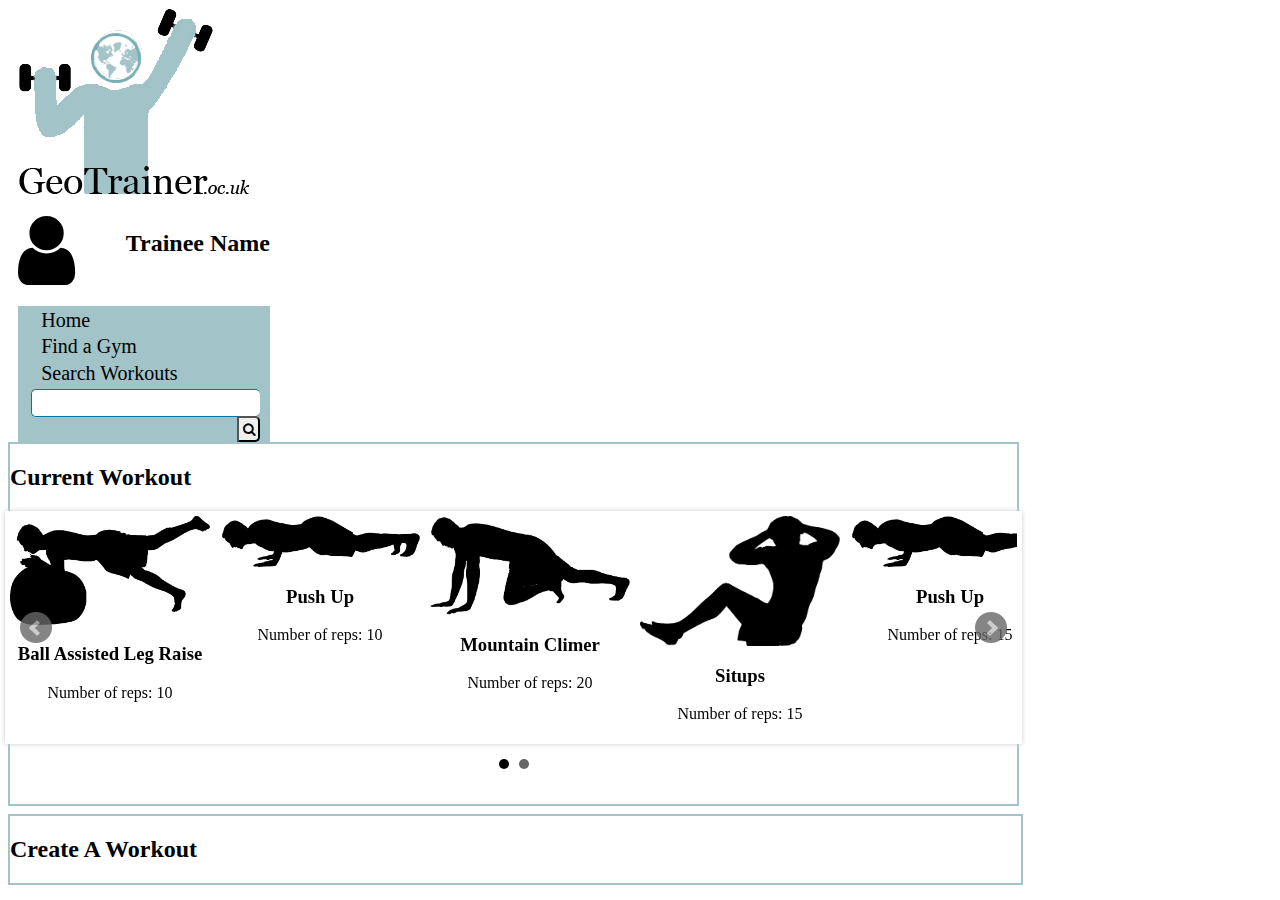
==== index.html @ 56a36e6f "First upload" ====
<!DOCTYPE html>
<html>

<head>
    <meta charset="utf-8">
    <meta http-equiv="X-UA-Compatible" content="IE=edge">
    <meta name="viewport" content="width=device-width, initial-scale=1">
    <meta name="p:domain_verify" content="f32adf17ba04bc43b709cae3417f16ae"/>
    <link rel='icon' href='images/favicon.ico'>
    <title>GeoTrainer.co.uk: Find Gyms Nere You!</title>
    <!-- unsemantic css library -->
    <link rel="stylesheet" type="text/css"
        href="unsemantic-grid-responsive-tablet.css"/>
    <link rel="stylesheet" type="text/css" href="style.css"/>
    <!-- font-awesome image library -->
    <link rel="stylesheet" href="https://maxcdn.bootstrapcdn.com/font-awesome/4.4.0/css/font-awesome.min.css">
    <!-- jQuery library -->
    <script src="https://ajax.googleapis.com/ajax/libs/jquery/1.11.3/jquery.min.js"></script>
    <!-- bxSlider Javascript file -->
    <script src="jquery.bxslider/jquery.bxslider.min.js"></script>
    <!-- bxSlider CSS file -->
    <link href="jquery.bxslider/jquery.bxslider.css" rel="stylesheet" /> 
</head>
    
<body> 
    
    <div id="Title" class="grid-20 tablet-grid-25 mobile-grid-100">
        
        <img src="images/logo.png" alt="logo" id="Logo">
        <i class="fa fa-user fa-5x"></i>
        <h2>Trainee Name</h2>
        
        <div id="Nav" class="grid-100 tablet-grid-100 mobile-grid-100">
            <ul>
            
                <li><a href="index.html">Home</a></li>
                <li><a href="findGym.html">Find a Gym</a></li>
                <li>
                    <p>Search Workouts</p>
                    <div id="searchBar">
                        <form>
                            <input type="text" name="searchBox" id="searchBox">
                            <button type="button" id="searchButton"><i class="fa fa-search"></i></button>
                        </form>
                    </div>
                </li>
        
            </ul>  
        </div>
    </div>
        
    <div id="Content" class="grid-80 tablet-grid-100 mobile-grid-100">
        <fieldset id="currentWorkout">
            <h2>Current Workout</h2>
            <section id="CWorkPics" align="center">
                <div class="slider1">
                <div class="slide">
                    <img src="images/ballLeg.png" alt="exersizePic" id="currWork">
                    <h3>Ball Assisted Leg Raise</h3>
                    <p>Number of reps: 10</p>
                </div>
                <div class="slide">
                    <img src="images/pushUp.png" alt="exersizePic" id="currWork">
                    <h3>Push Up</h3>
                    <p>Number of reps: 10</p> 
                </div>
                <div class="slide">
                    <img src="images/runFloor.png" alt="exersizePic" id="currWork">
                    <h3>Mountain Climer</h3>
                    <p>Number of reps: 20</p>
                </div>
                <div class="slide">
                    <img src="images/sitUp.png" alt="exersizePic" id="currWork">
                    <h3>Situps</h3>
                    <p>Number of reps: 15</p>
                </div>
                <div class="slide">
                    <img src="images/pushUp.png" alt="exersizePic" id="currWork">
                    <h3>Push Up</h3>
                    <p>Number of reps: 15</p>
                </div>
                <div class="slide">
                    <img src="images/runFloor.png" alt="exersizePic" id="currWork">
                    <h3>Mountain Climer</h3>
                    <p>Number of reps: 25</p>
                </div>
                <div class="slide"><img src="images/sitUp.png" alt="exersizePic" id="currWork">
                    <h3>Situps</h3>
                    <p>Number of reps: 20</p>
                </div>
                <div class="slide"><img src="images/pushUp.png" alt="exersizePic" id="currWork">
                    <h3>Push Up</h3>
                    <p>Number of reps: 20</p> 
                </div>
                <div class="slide"><img src="images/ballLeg.png" alt="exersizePic" id="currWork">
                    <h3>Ball Assisted Leg Raise</h3>
                    <p>Number of reps: 15</p>
                </div>
                <div class="slide"><img src="images/pushUp.png" alt="exersizePic" id="currWork">
                    <h3>Push Up</h3>
                    <p>Number of reps: 25</p> 
                </div>
                </div>
            </section>
        </fieldset>
        
        <fieldset id="createWorkout">
            <h2>Create A Workout</h2>
            <form>
                
            </form>
        </fieldset>
    <script>
        $(document).ready(function(){
            $('.slider1').bxSlider({
                slideWidth: 200,
                minSlides: 2,
                maxSlides: 6,
                slideMargin: 10
            });
        });
    </script>
    
</body>
</html>
---- unsemantic-grid-responsive-tablet.css ----
/* ================================================================== */
/* This file has a mobile-to-tablet, and tablet-to-desktop breakpoint */
/* ================================================================== */
@media (max-width: 400px) {
  @-ms-viewport {
    width: 320px;
  }
}
.clear {
  clear: both;
  display: block;
  overflow: hidden;
  visibility: hidden;
  width: 0;
  height: 0;
}

.grid-container:before, .grid-5:before, .mobile-grid-5:before, .tablet-grid-5:before, .grid-10:before, .mobile-grid-10:before, .tablet-grid-10:before, .grid-15:before, .mobile-grid-15:before, .tablet-grid-15:before, .grid-20:before, .mobile-grid-20:before, .tablet-grid-20:before, .grid-25:before, .mobile-grid-25:before, .tablet-grid-25:before, .grid-30:before, .mobile-grid-30:before, .tablet-grid-30:before, .grid-35:before, .mobile-grid-35:before, .tablet-grid-35:before, .grid-40:before, .mobile-grid-40:before, .tablet-grid-40:before, .grid-45:before, .mobile-grid-45:before, .tablet-grid-45:before, .grid-50:before, .mobile-grid-50:before, .tablet-grid-50:before, .grid-55:before, .mobile-grid-55:before, .tablet-grid-55:before, .grid-60:before, .mobile-grid-60:before, .tablet-grid-60:before, .grid-65:before, .mobile-grid-65:before, .tablet-grid-65:before, .grid-70:before, .mobile-grid-70:before, .tablet-grid-70:before, .grid-75:before, .mobile-grid-75:before, .tablet-grid-75:before, .grid-80:before, .mobile-grid-80:before, .tablet-grid-80:before, .grid-85:before, .mobile-grid-85:before, .tablet-grid-85:before, .grid-90:before, .mobile-grid-90:before, .tablet-grid-90:before, .grid-95:before, .mobile-grid-95:before, .tablet-grid-95:before, .grid-100:before, .mobile-grid-100:before, .tablet-grid-100:before, .grid-33:before, .mobile-grid-33:before, .tablet-grid-33:before, .grid-66:before, .mobile-grid-66:before, .tablet-grid-66:before, .clearfix:before,
.grid-container:after,
.grid-5:after,
.mobile-grid-5:after,
.tablet-grid-5:after,
.grid-10:after,
.mobile-grid-10:after,
.tablet-grid-10:after,
.grid-15:after,
.mobile-grid-15:after,
.tablet-grid-15:after,
.grid-20:after,
.mobile-grid-20:after,
.tablet-grid-20:after,
.grid-25:after,
.mobile-grid-25:after,
.tablet-grid-25:after,
.grid-30:after,
.mobile-grid-30:after,
.tablet-grid-30:after,
.grid-35:after,
.mobile-grid-35:after,
.tablet-grid-35:after,
.grid-40:after,
.mobile-grid-40:after,
.tablet-grid-40:after,
.grid-45:after,
.mobile-grid-45:after,
.tablet-grid-45:after,
.grid-50:after,
.mobile-grid-50:after,
.tablet-grid-50:after,
.grid-55:after,
.mobile-grid-55:after,
.tablet-grid-55:after,
.grid-60:after,
.mobile-grid-60:after,
.tablet-grid-60:after,
.grid-65:after,
.mobile-grid-65:after,
.tablet-grid-65:after,
.grid-70:after,
.mobile-grid-70:after,
.tablet-grid-70:after,
.grid-75:after,
.mobile-grid-75:after,
.tablet-grid-75:after,
.grid-80:after,
.mobile-grid-80:after,
.tablet-grid-80:after,
.grid-85:after,
.mobile-grid-85:after,
.tablet-grid-85:after,
.grid-90:after,
.mobile-grid-90:after,
.tablet-grid-90:after,
.grid-95:after,
.mobile-grid-95:after,
.tablet-grid-95:after,
.grid-100:after,
.mobile-grid-100:after,
.tablet-grid-100:after,
.grid-33:after,
.mobile-grid-33:after,
.tablet-grid-33:after,
.grid-66:after,
.mobile-grid-66:after,
.tablet-grid-66:after,
.clearfix:after {
  content: ".";
  display: block;
  overflow: hidden;
  visibility: hidden;
  font-size: 0;
  line-height: 0;
  width: 0;
  height: 0;
}

.grid-container:after, .grid-5:after, .mobile-grid-5:after, .tablet-grid-5:after, .grid-10:after, .mobile-grid-10:after, .tablet-grid-10:after, .grid-15:after, .mobile-grid-15:after, .tablet-grid-15:after, .grid-20:after, .mobile-grid-20:after, .tablet-grid-20:after, .grid-25:after, .mobile-grid-25:after, .tablet-grid-25:after, .grid-30:after, .mobile-grid-30:after, .tablet-grid-30:after, .grid-35:after, .mobile-grid-35:after, .tablet-grid-35:after, .grid-40:after, .mobile-grid-40:after, .tablet-grid-40:after, .grid-45:after, .mobile-grid-45:after, .tablet-grid-45:after, .grid-50:after, .mobile-grid-50:after, .tablet-grid-50:after, .grid-55:after, .mobile-grid-55:after, .tablet-grid-55:after, .grid-60:after, .mobile-grid-60:after, .tablet-grid-60:after, .grid-65:after, .mobile-grid-65:after, .tablet-grid-65:after, .grid-70:after, .mobile-grid-70:after, .tablet-grid-70:after, .grid-75:after, .mobile-grid-75:after, .tablet-grid-75:after, .grid-80:after, .mobile-grid-80:after, .tablet-grid-80:after, .grid-85:after, .mobile-grid-85:after, .tablet-grid-85:after, .grid-90:after, .mobile-grid-90:after, .tablet-grid-90:after, .grid-95:after, .mobile-grid-95:after, .tablet-grid-95:after, .grid-100:after, .mobile-grid-100:after, .tablet-grid-100:after, .grid-33:after, .mobile-grid-33:after, .tablet-grid-33:after, .grid-66:after, .mobile-grid-66:after, .tablet-grid-66:after, .clearfix:after {
  clear: both;
}

.grid-container, .grid-5, .mobile-grid-5, .tablet-grid-5, .grid-10, .mobile-grid-10, .tablet-grid-10, .grid-15, .mobile-grid-15, .tablet-grid-15, .grid-20, .mobile-grid-20, .tablet-grid-20, .grid-25, .mobile-grid-25, .tablet-grid-25, .grid-30, .mobile-grid-30, .tablet-grid-30, .grid-35, .mobile-grid-35, .tablet-grid-35, .grid-40, .mobile-grid-40, .tablet-grid-40, .grid-45, .mobile-grid-45, .tablet-grid-45, .grid-50, .mobile-grid-50, .tablet-grid-50, .grid-55, .mobile-grid-55, .tablet-grid-55, .grid-60, .mobile-grid-60, .tablet-grid-60, .grid-65, .mobile-grid-65, .tablet-grid-65, .grid-70, .mobile-grid-70, .tablet-grid-70, .grid-75, .mobile-grid-75, .tablet-grid-75, .grid-80, .mobile-grid-80, .tablet-grid-80, .grid-85, .mobile-grid-85, .tablet-grid-85, .grid-90, .mobile-grid-90, .tablet-grid-90, .grid-95, .mobile-grid-95, .tablet-grid-95, .grid-100, .mobile-grid-100, .tablet-grid-100, .grid-33, .mobile-grid-33, .tablet-grid-33, .grid-66, .mobile-grid-66, .tablet-grid-66, .clearfix {
  /* <IE7> */
  *zoom: 1;
  /* </IE7> */
}

.grid-container {
  margin-left: auto;
  margin-right: auto;
  max-width: 1200px;
  padding-left: 10px;
  padding-right: 10px;
}

.grid-5, .mobile-grid-5, .tablet-grid-5, .grid-10, .mobile-grid-10, .tablet-grid-10, .grid-15, .mobile-grid-15, .tablet-grid-15, .grid-20, .mobile-grid-20, .tablet-grid-20, .grid-25, .mobile-grid-25, .tablet-grid-25, .grid-30, .mobile-grid-30, .tablet-grid-30, .grid-35, .mobile-grid-35, .tablet-grid-35, .grid-40, .mobile-grid-40, .tablet-grid-40, .grid-45, .mobile-grid-45, .tablet-grid-45, .grid-50, .mobile-grid-50, .tablet-grid-50, .grid-55, .mobile-grid-55, .tablet-grid-55, .grid-60, .mobile-grid-60, .tablet-grid-60, .grid-65, .mobile-grid-65, .tablet-grid-65, .grid-70, .mobile-grid-70, .tablet-grid-70, .grid-75, .mobile-grid-75, .tablet-grid-75, .grid-80, .mobile-grid-80, .tablet-grid-80, .grid-85, .mobile-grid-85, .tablet-grid-85, .grid-90, .mobile-grid-90, .tablet-grid-90, .grid-95, .mobile-grid-95, .tablet-grid-95, .grid-100, .mobile-grid-100, .tablet-grid-100, .grid-33, .mobile-grid-33, .tablet-grid-33, .grid-66, .mobile-grid-66, .tablet-grid-66 {
  -moz-box-sizing: border-box;
  -webkit-box-sizing: border-box;
  box-sizing: border-box;
  padding-left: 10px;
  padding-right: 10px;
  /* <IE7> */
  *padding-left: 0;
  *padding-right: 0;
  /* </IE7> */
}
.grid-5 > *, .mobile-grid-5 > *, .tablet-grid-5 > *, .grid-10 > *, .mobile-grid-10 > *, .tablet-grid-10 > *, .grid-15 > *, .mobile-grid-15 > *, .tablet-grid-15 > *, .grid-20 > *, .mobile-grid-20 > *, .tablet-grid-20 > *, .grid-25 > *, .mobile-grid-25 > *, .tablet-grid-25 > *, .grid-30 > *, .mobile-grid-30 > *, .tablet-grid-30 > *, .grid-35 > *, .mobile-grid-35 > *, .tablet-grid-35 > *, .grid-40 > *, .mobile-grid-40 > *, .tablet-grid-40 > *, .grid-45 > *, .mobile-grid-45 > *, .tablet-grid-45 > *, .grid-50 > *, .mobile-grid-50 > *, .tablet-grid-50 > *, .grid-55 > *, .mobile-grid-55 > *, .tablet-grid-55 > *, .grid-60 > *, .mobile-grid-60 > *, .tablet-grid-60 > *, .grid-65 > *, .mobile-grid-65 > *, .tablet-grid-65 > *, .grid-70 > *, .mobile-grid-70 > *, .tablet-grid-70 > *, .grid-75 > *, .mobile-grid-75 > *, .tablet-grid-75 > *, .grid-80 > *, .mobile-grid-80 > *, .tablet-grid-80 > *, .grid-85 > *, .mobile-grid-85 > *, .tablet-grid-85 > *, .grid-90 > *, .mobile-grid-90 > *, .tablet-grid-90 > *, .grid-95 > *, .mobile-grid-95 > *, .tablet-grid-95 > *, .grid-100 > *, .mobile-grid-100 > *, .tablet-grid-100 > *, .grid-33 > *, .mobile-grid-33 > *, .tablet-grid-33 > *, .grid-66 > *, .mobile-grid-66 > *, .tablet-grid-66 > * {
  /* <IE7> */
  *margin-left: expression((!this.className.match(/grid-[1-9]/) && this.currentStyle.display === 'block' && this.currentStyle.width === 'auto') && '10px');
  *margin-right: expression((!this.className.match(/grid-[1-9]/) && this.currentStyle.display === 'block' && this.currentStyle.width === 'auto') && '10px');
  /* </IE7> */
}

.grid-parent {
  padding-left: 0;
  padding-right: 0;
}

.grid-offset {
  margin-left: -10px;
  margin-right: -10px;
}

@media (max-width: 767px) {
  .mobile-push-5, .mobile-pull-5, .mobile-push-10, .mobile-pull-10, .mobile-push-15, .mobile-pull-15, .mobile-push-20, .mobile-pull-20, .mobile-push-25, .mobile-pull-25, .mobile-push-30, .mobile-pull-30, .mobile-push-35, .mobile-pull-35, .mobile-push-40, .mobile-pull-40, .mobile-push-45, .mobile-pull-45, .mobile-push-50, .mobile-pull-50, .mobile-push-55, .mobile-pull-55, .mobile-push-60, .mobile-pull-60, .mobile-push-65, .mobile-pull-65, .mobile-push-70, .mobile-pull-70, .mobile-push-75, .mobile-pull-75, .mobile-push-80, .mobile-pull-80, .mobile-push-85, .mobile-pull-85, .mobile-push-90, .mobile-pull-90, .mobile-push-95, .mobile-pull-95, .mobile-push-33, .mobile-pull-33, .mobile-push-66, .mobile-pull-66 {
    position: relative;
  }

  .hide-on-mobile {
    display: none !important;
  }

  .mobile-grid-5 {
    float: left;
    width: 5%;
    /* <IE7> */
    *width: expression(Math.floor(0.05 * (this.parentNode.offsetWidth - parseFloat(this.parentNode.currentStyle.paddingLeft) - parseFloat(this.parentNode.currentStyle.paddingRight))) + 'px');
    /* </IE7> */
  }

  .mobile-prefix-5 {
    margin-left: 5%;
  }

  .mobile-suffix-5 {
    margin-right: 5%;
  }

  .mobile-push-5 {
    left: 5%;
    /* <IE7> */
    *left: expression(Math.floor(0.05 * (this.parentNode.offsetWidth - parseFloat(this.parentNode.currentStyle.paddingLeft) - parseFloat(this.parentNode.currentStyle.paddingRight))) + 'px');
    /* </IE7> */
  }

  .mobile-pull-5 {
    left: -5%;
    /* <IE7> */
    *left: expression(Math.floor(-0.05 * (this.parentNode.offsetWidth - parseFloat(this.parentNode.currentStyle.paddingLeft) - parseFloat(this.parentNode.currentStyle.paddingRight))) + 'px');
    /* </IE7> */
  }

  .mobile-grid-10 {
    float: left;
    width: 10%;
    /* <IE7> */
    *width: expression(Math.floor(0.1 * (this.parentNode.offsetWidth - parseFloat(this.parentNode.currentStyle.paddingLeft) - parseFloat(this.parentNode.currentStyle.paddingRight))) + 'px');
    /* </IE7> */
  }

  .mobile-prefix-10 {
    margin-left: 10%;
  }

  .mobile-suffix-10 {
    margin-right: 10%;
  }

  .mobile-push-10 {
    left: 10%;
    /* <IE7> */
    *left: expression(Math.floor(0.1 * (this.parentNode.offsetWidth - parseFloat(this.parentNode.currentStyle.paddingLeft) - parseFloat(this.parentNode.currentStyle.paddingRight))) + 'px');
    /* </IE7> */
  }

  .mobile-pull-10 {
    left: -10%;
    /* <IE7> */
    *left: expression(Math.floor(-0.1 * (this.parentNode.offsetWidth - parseFloat(this.parentNode.currentStyle.paddingLeft) - parseFloat(this.parentNode.currentStyle.paddingRight))) + 'px');
    /* </IE7> */
  }

  .mobile-grid-15 {
    float: left;
    width: 15%;
    /* <IE7> */
    *width: expression(Math.floor(0.15 * (this.parentNode.offsetWidth - parseFloat(this.parentNode.currentStyle.paddingLeft) - parseFloat(this.parentNode.currentStyle.paddingRight))) + 'px');
    /* </IE7> */
  }

  .mobile-prefix-15 {
    margin-left: 15%;
  }

  .mobile-suffix-15 {
    margin-right: 15%;
  }

  .mobile-push-15 {
    left: 15%;
    /* <IE7> */
    *left: expression(Math.floor(0.15 * (this.parentNode.offsetWidth - parseFloat(this.parentNode.currentStyle.paddingLeft) - parseFloat(this.parentNode.currentStyle.paddingRight))) + 'px');
    /* </IE7> */
  }

  .mobile-pull-15 {
    left: -15%;
    /* <IE7> */
    *left: expression(Math.floor(-0.15 * (this.parentNode.offsetWidth - parseFloat(this.parentNode.currentStyle.paddingLeft) - parseFloat(this.parentNode.currentStyle.paddingRight))) + 'px');
    /* </IE7> */
  }

  .mobile-grid-20 {
    float: left;
    width: 20%;
    /* <IE7> */
    *width: expression(Math.floor(0.2 * (this.parentNode.offsetWidth - parseFloat(this.parentNode.currentStyle.paddingLeft) - parseFloat(this.parentNode.currentStyle.paddingRight))) + 'px');
    /* </IE7> */
  }

  .mobile-prefix-20 {
    margin-left: 20%;
  }

  .mobile-suffix-20 {
    margin-right: 20%;
  }

  .mobile-push-20 {
    left: 20%;
    /* <IE7> */
    *left: expression(Math.floor(0.2 * (this.parentNode.offsetWidth - parseFloat(this.parentNode.currentStyle.paddingLeft) - parseFloat(this.parentNode.currentStyle.paddingRight))) + 'px');
    /* </IE7> */
  }

  .mobile-pull-20 {
    left: -20%;
    /* <IE7> */
    *left: expression(Math.floor(-0.2 * (this.parentNode.offsetWidth - parseFloat(this.parentNode.currentStyle.paddingLeft) - parseFloat(this.parentNode.currentStyle.paddingRight))) + 'px');
    /* </IE7> */
  }

  .mobile-grid-25 {
    float: left;
    width: 25%;
    /* <IE7> */
    *width: expression(Math.floor(0.25 * (this.parentNode.offsetWidth - parseFloat(this.parentNode.currentStyle.paddingLeft) - parseFloat(this.parentNode.currentStyle.paddingRight))) + 'px');
    /* </IE7> */
  }

  .mobile-prefix-25 {
    margin-left: 25%;
  }

  .mobile-suffix-25 {
    margin-right: 25%;
  }

  .mobile-push-25 {
    left: 25%;
    /* <IE7> */
    *left: expression(Math.floor(0.25 * (this.parentNode.offsetWidth - parseFloat(this.parentNode.currentStyle.paddingLeft) - parseFloat(this.parentNode.currentStyle.paddingRight))) + 'px');
    /* </IE7> */
  }

  .mobile-pull-25 {
    left: -25%;
    /* <IE7> */
    *left: expression(Math.floor(-0.25 * (this.parentNode.offsetWidth - parseFloat(this.parentNode.currentStyle.paddingLeft) - parseFloat(this.parentNode.currentStyle.paddingRight))) + 'px');
    /* </IE7> */
  }

  .mobile-grid-30 {
    float: left;
    width: 30%;
    /* <IE7> */
    *width: expression(Math.floor(0.3 * (this.parentNode.offsetWidth - parseFloat(this.parentNode.currentStyle.paddingLeft) - parseFloat(this.parentNode.currentStyle.paddingRight))) + 'px');
    /* </IE7> */
  }

  .mobile-prefix-30 {
    margin-left: 30%;
  }

  .mobile-suffix-30 {
    margin-right: 30%;
  }

  .mobile-push-30 {
    left: 30%;
    /* <IE7> */
    *left: expression(Math.floor(0.3 * (this.parentNode.offsetWidth - parseFloat(this.parentNode.currentStyle.paddingLeft) - parseFloat(this.parentNode.currentStyle.paddingRight))) + 'px');
    /* </IE7> */
  }

  .mobile-pull-30 {
    left: -30%;
    /* <IE7> */
    *left: expression(Math.floor(-0.3 * (this.parentNode.offsetWidth - parseFloat(this.parentNode.currentStyle.paddingLeft) - parseFloat(this.parentNode.currentStyle.paddingRight))) + 'px');
    /* </IE7> */
  }

  .mobile-grid-35 {
    float: left;
    width: 35%;
    /* <IE7> */
    *width: expression(Math.floor(0.35 * (this.parentNode.offsetWidth - parseFloat(this.parentNode.currentStyle.paddingLeft) - parseFloat(this.parentNode.currentStyle.paddingRight))) + 'px');
    /* </IE7> */
  }

  .mobile-prefix-35 {
    margin-left: 35%;
  }

  .mobile-suffix-35 {
    margin-right: 35%;
  }

  .mobile-push-35 {
    left: 35%;
    /* <IE7> */
    *left: expression(Math.floor(0.35 * (this.parentNode.offsetWidth - parseFloat(this.parentNode.currentStyle.paddingLeft) - parseFloat(this.parentNode.currentStyle.paddingRight))) + 'px');
    /* </IE7> */
  }

  .mobile-pull-35 {
    left: -35%;
    /* <IE7> */
    *left: expression(Math.floor(-0.35 * (this.parentNode.offsetWidth - parseFloat(this.parentNode.currentStyle.paddingLeft) - parseFloat(this.parentNode.currentStyle.paddingRight))) + 'px');
    /* </IE7> */
  }

  .mobile-grid-40 {
    float: left;
    width: 40%;
    /* <IE7> */
    *width: expression(Math.floor(0.4 * (this.parentNode.offsetWidth - parseFloat(this.parentNode.currentStyle.paddingLeft) - parseFloat(this.parentNode.currentStyle.paddingRight))) + 'px');
    /* </IE7> */
  }

  .mobile-prefix-40 {
    margin-left: 40%;
  }

  .mobile-suffix-40 {
    margin-right: 40%;
  }

  .mobile-push-40 {
    left: 40%;
    /* <IE7> */
    *left: expression(Math.floor(0.4 * (this.parentNode.offsetWidth - parseFloat(this.parentNode.currentStyle.paddingLeft) - parseFloat(this.parentNode.currentStyle.paddingRight))) + 'px');
    /* </IE7> */
  }

  .mobile-pull-40 {
    left: -40%;
    /* <IE7> */
    *left: expression(Math.floor(-0.4 * (this.parentNode.offsetWidth - parseFloat(this.parentNode.currentStyle.paddingLeft) - parseFloat(this.parentNode.currentStyle.paddingRight))) + 'px');
    /* </IE7> */
  }

  .mobile-grid-45 {
    float: left;
    width: 45%;
    /* <IE7> */
    *width: expression(Math.floor(0.45 * (this.parentNode.offsetWidth - parseFloat(this.parentNode.currentStyle.paddingLeft) - parseFloat(this.parentNode.currentStyle.paddingRight))) + 'px');
    /* </IE7> */
  }

  .mobile-prefix-45 {
    margin-left: 45%;
  }

  .mobile-suffix-45 {
    margin-right: 45%;
  }

  .mobile-push-45 {
    left: 45%;
    /* <IE7> */
    *left: expression(Math.floor(0.45 * (this.parentNode.offsetWidth - parseFloat(this.parentNode.currentStyle.paddingLeft) - parseFloat(this.parentNode.currentStyle.paddingRight))) + 'px');
    /* </IE7> */
  }

  .mobile-pull-45 {
    left: -45%;
    /* <IE7> */
    *left: expression(Math.floor(-0.45 * (this.parentNode.offsetWidth - parseFloat(this.parentNode.currentStyle.paddingLeft) - parseFloat(this.parentNode.currentStyle.paddingRight))) + 'px');
    /* </IE7> */
  }

  .mobile-grid-50 {
    float: left;
    width: 50%;
    /* <IE7> */
    *width: expression(Math.floor(0.5 * (this.parentNode.offsetWidth - parseFloat(this.parentNode.currentStyle.paddingLeft) - parseFloat(this.parentNode.currentStyle.paddingRight))) + 'px');
    /* </IE7> */
  }

  .mobile-prefix-50 {
    margin-left: 50%;
  }

  .mobile-suffix-50 {
    margin-right: 50%;
  }

  .mobile-push-50 {
    left: 50%;
    /* <IE7> */
    *left: expression(Math.floor(0.5 * (this.parentNode.offsetWidth - parseFloat(this.parentNode.currentStyle.paddingLeft) - parseFloat(this.parentNode.currentStyle.paddingRight))) + 'px');
    /* </IE7> */
  }

  .mobile-pull-50 {
    left: -50%;
    /* <IE7> */
    *left: expression(Math.floor(-0.5 * (this.parentNode.offsetWidth - parseFloat(this.parentNode.currentStyle.paddingLeft) - parseFloat(this.parentNode.currentStyle.paddingRight))) + 'px');
    /* </IE7> */
  }

  .mobile-grid-55 {
    float: left;
    width: 55%;
    /* <IE7> */
    *width: expression(Math.floor(0.55 * (this.parentNode.offsetWidth - parseFloat(this.parentNode.currentStyle.paddingLeft) - parseFloat(this.parentNode.currentStyle.paddingRight))) + 'px');
    /* </IE7> */
  }

  .mobile-prefix-55 {
    margin-left: 55%;
  }

  .mobile-suffix-55 {
    margin-right: 55%;
  }

  .mobile-push-55 {
    left: 55%;
    /* <IE7> */
    *left: expression(Math.floor(0.55 * (this.parentNode.offsetWidth - parseFloat(this.parentNode.currentStyle.paddingLeft) - parseFloat(this.parentNode.currentStyle.paddingRight))) + 'px');
    /* </IE7> */
  }

  .mobile-pull-55 {
    left: -55%;
    /* <IE7> */
    *left: expression(Math.floor(-0.55 * (this.parentNode.offsetWidth - parseFloat(this.parentNode.currentStyle.paddingLeft) - parseFloat(this.parentNode.currentStyle.paddingRight))) + 'px');
    /* </IE7> */
  }

  .mobile-grid-60 {
    float: left;
    width: 60%;
    /* <IE7> */
    *width: expression(Math.floor(0.6 * (this.parentNode.offsetWidth - parseFloat(this.parentNode.currentStyle.paddingLeft) - parseFloat(this.parentNode.currentStyle.paddingRight))) + 'px');
    /* </IE7> */
  }

  .mobile-prefix-60 {
    margin-left: 60%;
  }

  .mobile-suffix-60 {
    margin-right: 60%;
  }

  .mobile-push-60 {
    left: 60%;
    /* <IE7> */
    *left: expression(Math.floor(0.6 * (this.parentNode.offsetWidth - parseFloat(this.parentNode.currentStyle.paddingLeft) - parseFloat(this.parentNode.currentStyle.paddingRight))) + 'px');
    /* </IE7> */
  }

  .mobile-pull-60 {
    left: -60%;
    /* <IE7> */
    *left: expression(Math.floor(-0.6 * (this.parentNode.offsetWidth - parseFloat(this.parentNode.currentStyle.paddingLeft) - parseFloat(this.parentNode.currentStyle.paddingRight))) + 'px');
    /* </IE7> */
  }

  .mobile-grid-65 {
    float: left;
    width: 65%;
    /* <IE7> */
    *width: expression(Math.floor(0.65 * (this.parentNode.offsetWidth - parseFloat(this.parentNode.currentStyle.paddingLeft) - parseFloat(this.parentNode.currentStyle.paddingRight))) + 'px');
    /* </IE7> */
  }

  .mobile-prefix-65 {
    margin-left: 65%;
  }

  .mobile-suffix-65 {
    margin-right: 65%;
  }

  .mobile-push-65 {
    left: 65%;
    /* <IE7> */
    *left: expression(Math.floor(0.65 * (this.parentNode.offsetWidth - parseFloat(this.parentNode.currentStyle.paddingLeft) - parseFloat(this.parentNode.currentStyle.paddingRight))) + 'px');
    /* </IE7> */
  }

  .mobile-pull-65 {
    left: -65%;
    /* <IE7> */
    *left: expression(Math.floor(-0.65 * (this.parentNode.offsetWidth - parseFloat(this.parentNode.currentStyle.paddingLeft) - parseFloat(this.parentNode.currentStyle.paddingRight))) + 'px');
    /* </IE7> */
  }

  .mobile-grid-70 {
    float: left;
    width: 70%;
    /* <IE7> */
    *width: expression(Math.floor(0.7 * (this.parentNode.offsetWidth - parseFloat(this.parentNode.currentStyle.paddingLeft) - parseFloat(this.parentNode.currentStyle.paddingRight))) + 'px');
    /* </IE7> */
  }

  .mobile-prefix-70 {
    margin-left: 70%;
  }

  .mobile-suffix-70 {
    margin-right: 70%;
  }

  .mobile-push-70 {
    left: 70%;
    /* <IE7> */
    *left: expression(Math.floor(0.7 * (this.parentNode.offsetWidth - parseFloat(this.parentNode.currentStyle.paddingLeft) - parseFloat(this.parentNode.currentStyle.paddingRight))) + 'px');
    /* </IE7> */
  }

  .mobile-pull-70 {
    left: -70%;
    /* <IE7> */
    *left: expression(Math.floor(-0.7 * (this.parentNode.offsetWidth - parseFloat(this.parentNode.currentStyle.paddingLeft) - parseFloat(this.parentNode.currentStyle.paddingRight))) + 'px');
    /* </IE7> */
  }

  .mobile-grid-75 {
    float: left;
    width: 75%;
    /* <IE7> */
    *width: expression(Math.floor(0.75 * (this.parentNode.offsetWidth - parseFloat(this.parentNode.currentStyle.paddingLeft) - parseFloat(this.parentNode.currentStyle.paddingRight))) + 'px');
    /* </IE7> */
  }

  .mobile-prefix-75 {
    margin-left: 75%;
  }

  .mobile-suffix-75 {
    margin-right: 75%;
  }

  .mobile-push-75 {
    left: 75%;
    /* <IE7> */
    *left: expression(Math.floor(0.75 * (this.parentNode.offsetWidth - parseFloat(this.parentNode.currentStyle.paddingLeft) - parseFloat(this.parentNode.currentStyle.paddingRight))) + 'px');
    /* </IE7> */
  }

  .mobile-pull-75 {
    left: -75%;
    /* <IE7> */
    *left: expression(Math.floor(-0.75 * (this.parentNode.offsetWidth - parseFloat(this.parentNode.currentStyle.paddingLeft) - parseFloat(this.parentNode.currentStyle.paddingRight))) + 'px');
    /* </IE7> */
  }

  .mobile-grid-80 {
    float: left;
    width: 80%;
    /* <IE7> */
    *width: expression(Math.floor(0.8 * (this.parentNode.offsetWidth - parseFloat(this.parentNode.currentStyle.paddingLeft) - parseFloat(this.parentNode.currentStyle.paddingRight))) + 'px');
    /* </IE7> */
  }

  .mobile-prefix-80 {
    margin-left: 80%;
  }

  .mobile-suffix-80 {
    margin-right: 80%;
  }

  .mobile-push-80 {
    left: 80%;
    /* <IE7> */
    *left: expression(Math.floor(0.8 * (this.parentNode.offsetWidth - parseFloat(this.parentNode.currentStyle.paddingLeft) - parseFloat(this.parentNode.currentStyle.paddingRight))) + 'px');
    /* </IE7> */
  }

  .mobile-pull-80 {
    left: -80%;
    /* <IE7> */
    *left: expression(Math.floor(-0.8 * (this.parentNode.offsetWidth - parseFloat(this.parentNode.currentStyle.paddingLeft) - parseFloat(this.parentNode.currentStyle.paddingRight))) + 'px');
    /* </IE7> */
  }

  .mobile-grid-85 {
    float: left;
    width: 85%;
    /* <IE7> */
    *width: expression(Math.floor(0.85 * (this.parentNode.offsetWidth - parseFloat(this.parentNode.currentStyle.paddingLeft) - parseFloat(this.parentNode.currentStyle.paddingRight))) + 'px');
    /* </IE7> */
  }

  .mobile-prefix-85 {
    margin-left: 85%;
  }

  .mobile-suffix-85 {
    margin-right: 85%;
  }

  .mobile-push-85 {
    left: 85%;
    /* <IE7> */
    *left: expression(Math.floor(0.85 * (this.parentNode.offsetWidth - parseFloat(this.parentNode.currentStyle.paddingLeft) - parseFloat(this.parentNode.currentStyle.paddingRight))) + 'px');
    /* </IE7> */
  }

  .mobile-pull-85 {
    left: -85%;
    /* <IE7> */
    *left: expression(Math.floor(-0.85 * (this.parentNode.offsetWidth - parseFloat(this.parentNode.currentStyle.paddingLeft) - parseFloat(this.parentNode.currentStyle.paddingRight))) + 'px');
    /* </IE7> */
  }

  .mobile-grid-90 {
    float: left;
    width: 90%;
    /* <IE7> */
    *width: expression(Math.floor(0.9 * (this.parentNode.offsetWidth - parseFloat(this.parentNode.currentStyle.paddingLeft) - parseFloat(this.parentNode.currentStyle.paddingRight))) + 'px');
    /* </IE7> */
  }

  .mobile-prefix-90 {
    margin-left: 90%;
  }

  .mobile-suffix-90 {
    margin-right: 90%;
  }

  .mobile-push-90 {
    left: 90%;
    /* <IE7> */
    *left: expression(Math.floor(0.9 * (this.parentNode.offsetWidth - parseFloat(this.parentNode.currentStyle.paddingLeft) - parseFloat(this.parentNode.currentStyle.paddingRight))) + 'px');
    /* </IE7> */
  }

  .mobile-pull-90 {
    left: -90%;
    /* <IE7> */
    *left: expression(Math.floor(-0.9 * (this.parentNode.offsetWidth - parseFloat(this.parentNode.currentStyle.paddingLeft) - parseFloat(this.parentNode.currentStyle.paddingRight))) + 'px');
    /* </IE7> */
  }

  .mobile-grid-95 {
    float: left;
    width: 95%;
    /* <IE7> */
    *width: expression(Math.floor(0.95 * (this.parentNode.offsetWidth - parseFloat(this.parentNode.currentStyle.paddingLeft) - parseFloat(this.parentNode.currentStyle.paddingRight))) + 'px');
    /* </IE7> */
  }

  .mobile-prefix-95 {
    margin-left: 95%;
  }

  .mobile-suffix-95 {
    margin-right: 95%;
  }

  .mobile-push-95 {
    left: 95%;
    /* <IE7> */
    *left: expression(Math.floor(0.95 * (this.parentNode.offsetWidth - parseFloat(this.parentNode.currentStyle.paddingLeft) - parseFloat(this.parentNode.currentStyle.paddingRight))) + 'px');
    /* </IE7> */
  }

  .mobile-pull-95 {
    left: -95%;
    /* <IE7> */
    *left: expression(Math.floor(-0.95 * (this.parentNode.offsetWidth - parseFloat(this.parentNode.currentStyle.paddingLeft) - parseFloat(this.parentNode.currentStyle.paddingRight))) + 'px');
    /* </IE7> */
  }

  .mobile-grid-33 {
    float: left;
    width: 33.33333%;
    /* <IE7> */
    *width: expression(Math.floor(0.33333 * (this.parentNode.offsetWidth - parseFloat(this.parentNode.currentStyle.paddingLeft) - parseFloat(this.parentNode.currentStyle.paddingRight))) + 'px');
    /* </IE7> */
  }

  .mobile-prefix-33 {
    margin-left: 33.33333%;
  }

  .mobile-suffix-33 {
    margin-right: 33.33333%;
  }

  .mobile-push-33 {
    left: 33.33333%;
    /* <IE7> */
    *left: expression(Math.floor(0.33333 * (this.parentNode.offsetWidth - parseFloat(this.parentNode.currentStyle.paddingLeft) - parseFloat(this.parentNode.currentStyle.paddingRight))) + 'px');
    /* </IE7> */
  }

  .mobile-pull-33 {
    left: -33.33333%;
    /* <IE7> */
    *left: expression(Math.floor(-0.33333 * (this.parentNode.offsetWidth - parseFloat(this.parentNode.currentStyle.paddingLeft) - parseFloat(this.parentNode.currentStyle.paddingRight))) + 'px');
    /* </IE7> */
  }

  .mobile-grid-66 {
    float: left;
    width: 66.66667%;
    /* <IE7> */
    *width: expression(Math.floor(0.66667 * (this.parentNode.offsetWidth - parseFloat(this.parentNode.currentStyle.paddingLeft) - parseFloat(this.parentNode.currentStyle.paddingRight))) + 'px');
    /* </IE7> */
  }

  .mobile-prefix-66 {
    margin-left: 66.66667%;
  }

  .mobile-suffix-66 {
    margin-right: 66.66667%;
  }

  .mobile-push-66 {
    left: 66.66667%;
    /* <IE7> */
    *left: expression(Math.floor(0.66667 * (this.parentNode.offsetWidth - parseFloat(this.parentNode.currentStyle.paddingLeft) - parseFloat(this.parentNode.currentStyle.paddingRight))) + 'px');
    /* </IE7> */
  }

  .mobile-pull-66 {
    left: -66.66667%;
    /* <IE7> */
    *left: expression(Math.floor(-0.66667 * (this.parentNode.offsetWidth - parseFloat(this.parentNode.currentStyle.paddingLeft) - parseFloat(this.parentNode.currentStyle.paddingRight))) + 'px');
    /* </IE7> */
  }

  .mobile-grid-100 {
    clear: both;
    width: 100%;
  }
}
@media (min-width: 768px) and (max-width: 1024px) {
  .tablet-push-5, .tablet-pull-5, .tablet-push-10, .tablet-pull-10, .tablet-push-15, .tablet-pull-15, .tablet-push-20, .tablet-pull-20, .tablet-push-25, .tablet-pull-25, .tablet-push-30, .tablet-pull-30, .tablet-push-35, .tablet-pull-35, .tablet-push-40, .tablet-pull-40, .tablet-push-45, .tablet-pull-45, .tablet-push-50, .tablet-pull-50, .tablet-push-55, .tablet-pull-55, .tablet-push-60, .tablet-pull-60, .tablet-push-65, .tablet-pull-65, .tablet-push-70, .tablet-pull-70, .tablet-push-75, .tablet-pull-75, .tablet-push-80, .tablet-pull-80, .tablet-push-85, .tablet-pull-85, .tablet-push-90, .tablet-pull-90, .tablet-push-95, .tablet-pull-95, .tablet-push-33, .tablet-pull-33, .tablet-push-66, .tablet-pull-66 {
    position: relative;
  }

  .hide-on-tablet {
    display: none !important;
  }

  .tablet-grid-5 {
    float: left;
    width: 5%;
    /* <IE7> */
    *width: expression(Math.floor(0.05 * (this.parentNode.offsetWidth - parseFloat(this.parentNode.currentStyle.paddingLeft) - parseFloat(this.parentNode.currentStyle.paddingRight))) + 'px');
    /* </IE7> */
  }

  .tablet-prefix-5 {
    margin-left: 5%;
  }

  .tablet-suffix-5 {
    margin-right: 5%;
  }

  .tablet-push-5 {
    left: 5%;
    /* <IE7> */
    *left: expression(Math.floor(0.05 * (this.parentNode.offsetWidth - parseFloat(this.parentNode.currentStyle.paddingLeft) - parseFloat(this.parentNode.currentStyle.paddingRight))) + 'px');
    /* </IE7> */
  }

  .tablet-pull-5 {
    left: -5%;
    /* <IE7> */
    *left: expression(Math.floor(-0.05 * (this.parentNode.offsetWidth - parseFloat(this.parentNode.currentStyle.paddingLeft) - parseFloat(this.parentNode.currentStyle.paddingRight))) + 'px');
    /* </IE7> */
  }

  .tablet-grid-10 {
    float: left;
    width: 10%;
    /* <IE7> */
    *width: expression(Math.floor(0.1 * (this.parentNode.offsetWidth - parseFloat(this.parentNode.currentStyle.paddingLeft) - parseFloat(this.parentNode.currentStyle.paddingRight))) + 'px');
    /* </IE7> */
  }

  .tablet-prefix-10 {
    margin-left: 10%;
  }

  .tablet-suffix-10 {
    margin-right: 10%;
  }

  .tablet-push-10 {
    left: 10%;
    /* <IE7> */
    *left: expression(Math.floor(0.1 * (this.parentNode.offsetWidth - parseFloat(this.parentNode.currentStyle.paddingLeft) - parseFloat(this.parentNode.currentStyle.paddingRight))) + 'px');
    /* </IE7> */
  }

  .tablet-pull-10 {
    left: -10%;
    /* <IE7> */
    *left: expression(Math.floor(-0.1 * (this.parentNode.offsetWidth - parseFloat(this.parentNode.currentStyle.paddingLeft) - parseFloat(this.parentNode.currentStyle.paddingRight))) + 'px');
    /* </IE7> */
  }

  .tablet-grid-15 {
    float: left;
    width: 15%;
    /* <IE7> */
    *width: expression(Math.floor(0.15 * (this.parentNode.offsetWidth - parseFloat(this.parentNode.currentStyle.paddingLeft) - parseFloat(this.parentNode.currentStyle.paddingRight))) + 'px');
    /* </IE7> */
  }

  .tablet-prefix-15 {
    margin-left: 15%;
  }

  .tablet-suffix-15 {
    margin-right: 15%;
  }

  .tablet-push-15 {
    left: 15%;
    /* <IE7> */
    *left: expression(Math.floor(0.15 * (this.parentNode.offsetWidth - parseFloat(this.parentNode.currentStyle.paddingLeft) - parseFloat(this.parentNode.currentStyle.paddingRight))) + 'px');
    /* </IE7> */
  }

  .tablet-pull-15 {
    left: -15%;
    /* <IE7> */
    *left: expression(Math.floor(-0.15 * (this.parentNode.offsetWidth - parseFloat(this.parentNode.currentStyle.paddingLeft) - parseFloat(this.parentNode.currentStyle.paddingRight))) + 'px');
    /* </IE7> */
  }

  .tablet-grid-20 {
    float: left;
    width: 20%;
    /* <IE7> */
    *width: expression(Math.floor(0.2 * (this.parentNode.offsetWidth - parseFloat(this.parentNode.currentStyle.paddingLeft) - parseFloat(this.parentNode.currentStyle.paddingRight))) + 'px');
    /* </IE7> */
  }

  .tablet-prefix-20 {
    margin-left: 20%;
  }

  .tablet-suffix-20 {
    margin-right: 20%;
  }

  .tablet-push-20 {
    left: 20%;
    /* <IE7> */
    *left: expression(Math.floor(0.2 * (this.parentNode.offsetWidth - parseFloat(this.parentNode.currentStyle.paddingLeft) - parseFloat(this.parentNode.currentStyle.paddingRight))) + 'px');
    /* </IE7> */
  }

  .tablet-pull-20 {
    left: -20%;
    /* <IE7> */
    *left: expression(Math.floor(-0.2 * (this.parentNode.offsetWidth - parseFloat(this.parentNode.currentStyle.paddingLeft) - parseFloat(this.parentNode.currentStyle.paddingRight))) + 'px');
    /* </IE7> */
  }

  .tablet-grid-25 {
    float: left;
    width: 25%;
    /* <IE7> */
    *width: expression(Math.floor(0.25 * (this.parentNode.offsetWidth - parseFloat(this.parentNode.currentStyle.paddingLeft) - parseFloat(this.parentNode.currentStyle.paddingRight))) + 'px');
    /* </IE7> */
  }

  .tablet-prefix-25 {
    margin-left: 25%;
  }

  .tablet-suffix-25 {
    margin-right: 25%;
  }

  .tablet-push-25 {
    left: 25%;
    /* <IE7> */
    *left: expression(Math.floor(0.25 * (this.parentNode.offsetWidth - parseFloat(this.parentNode.currentStyle.paddingLeft) - parseFloat(this.parentNode.currentStyle.paddingRight))) + 'px');
    /* </IE7> */
  }

  .tablet-pull-25 {
    left: -25%;
    /* <IE7> */
    *left: expression(Math.floor(-0.25 * (this.parentNode.offsetWidth - parseFloat(this.parentNode.currentStyle.paddingLeft) - parseFloat(this.parentNode.currentStyle.paddingRight))) + 'px');
    /* </IE7> */
  }

  .tablet-grid-30 {
    float: left;
    width: 30%;
    /* <IE7> */
    *width: expression(Math.floor(0.3 * (this.parentNode.offsetWidth - parseFloat(this.parentNode.currentStyle.paddingLeft) - parseFloat(this.parentNode.currentStyle.paddingRight))) + 'px');
    /* </IE7> */
  }

  .tablet-prefix-30 {
    margin-left: 30%;
  }

  .tablet-suffix-30 {
    margin-right: 30%;
  }

  .tablet-push-30 {
    left: 30%;
    /* <IE7> */
    *left: expression(Math.floor(0.3 * (this.parentNode.offsetWidth - parseFloat(this.parentNode.currentStyle.paddingLeft) - parseFloat(this.parentNode.currentStyle.paddingRight))) + 'px');
    /* </IE7> */
  }

  .tablet-pull-30 {
    left: -30%;
    /* <IE7> */
    *left: expression(Math.floor(-0.3 * (this.parentNode.offsetWidth - parseFloat(this.parentNode.currentStyle.paddingLeft) - parseFloat(this.parentNode.currentStyle.paddingRight))) + 'px');
    /* </IE7> */
  }

  .tablet-grid-35 {
    float: left;
    width: 35%;
    /* <IE7> */
    *width: expression(Math.floor(0.35 * (this.parentNode.offsetWidth - parseFloat(this.parentNode.currentStyle.paddingLeft) - parseFloat(this.parentNode.currentStyle.paddingRight))) + 'px');
    /* </IE7> */
  }

  .tablet-prefix-35 {
    margin-left: 35%;
  }

  .tablet-suffix-35 {
    margin-right: 35%;
  }

  .tablet-push-35 {
    left: 35%;
    /* <IE7> */
    *left: expression(Math.floor(0.35 * (this.parentNode.offsetWidth - parseFloat(this.parentNode.currentStyle.paddingLeft) - parseFloat(this.parentNode.currentStyle.paddingRight))) + 'px');
    /* </IE7> */
  }

  .tablet-pull-35 {
    left: -35%;
    /* <IE7> */
    *left: expression(Math.floor(-0.35 * (this.parentNode.offsetWidth - parseFloat(this.parentNode.currentStyle.paddingLeft) - parseFloat(this.parentNode.currentStyle.paddingRight))) + 'px');
    /* </IE7> */
  }

  .tablet-grid-40 {
    float: left;
    width: 40%;
    /* <IE7> */
    *width: expression(Math.floor(0.4 * (this.parentNode.offsetWidth - parseFloat(this.parentNode.currentStyle.paddingLeft) - parseFloat(this.parentNode.currentStyle.paddingRight))) + 'px');
    /* </IE7> */
  }

  .tablet-prefix-40 {
    margin-left: 40%;
  }

  .tablet-suffix-40 {
    margin-right: 40%;
  }

  .tablet-push-40 {
    left: 40%;
    /* <IE7> */
    *left: expression(Math.floor(0.4 * (this.parentNode.offsetWidth - parseFloat(this.parentNode.currentStyle.paddingLeft) - parseFloat(this.parentNode.currentStyle.paddingRight))) + 'px');
    /* </IE7> */
  }

  .tablet-pull-40 {
    left: -40%;
    /* <IE7> */
    *left: expression(Math.floor(-0.4 * (this.parentNode.offsetWidth - parseFloat(this.parentNode.currentStyle.paddingLeft) - parseFloat(this.parentNode.currentStyle.paddingRight))) + 'px');
    /* </IE7> */
  }

  .tablet-grid-45 {
    float: left;
    width: 45%;
    /* <IE7> */
    *width: expression(Math.floor(0.45 * (this.parentNode.offsetWidth - parseFloat(this.parentNode.currentStyle.paddingLeft) - parseFloat(this.parentNode.currentStyle.paddingRight))) + 'px');
    /* </IE7> */
  }

  .tablet-prefix-45 {
    margin-left: 45%;
  }

  .tablet-suffix-45 {
    margin-right: 45%;
  }

  .tablet-push-45 {
    left: 45%;
    /* <IE7> */
    *left: expression(Math.floor(0.45 * (this.parentNode.offsetWidth - parseFloat(this.parentNode.currentStyle.paddingLeft) - parseFloat(this.parentNode.currentStyle.paddingRight))) + 'px');
    /* </IE7> */
  }

  .tablet-pull-45 {
    left: -45%;
    /* <IE7> */
    *left: expression(Math.floor(-0.45 * (this.parentNode.offsetWidth - parseFloat(this.parentNode.currentStyle.paddingLeft) - parseFloat(this.parentNode.currentStyle.paddingRight))) + 'px');
    /* </IE7> */
  }

  .tablet-grid-50 {
    float: left;
    width: 50%;
    /* <IE7> */
    *width: expression(Math.floor(0.5 * (this.parentNode.offsetWidth - parseFloat(this.parentNode.currentStyle.paddingLeft) - parseFloat(this.parentNode.currentStyle.paddingRight))) + 'px');
    /* </IE7> */
  }

  .tablet-prefix-50 {
    margin-left: 50%;
  }

  .tablet-suffix-50 {
    margin-right: 50%;
  }

  .tablet-push-50 {
    left: 50%;
    /* <IE7> */
    *left: expression(Math.floor(0.5 * (this.parentNode.offsetWidth - parseFloat(this.parentNode.currentStyle.paddingLeft) - parseFloat(this.parentNode.currentStyle.paddingRight))) + 'px');
    /* </IE7> */
  }

  .tablet-pull-50 {
    left: -50%;
    /* <IE7> */
    *left: expression(Math.floor(-0.5 * (this.parentNode.offsetWidth - parseFloat(this.parentNode.currentStyle.paddingLeft) - parseFloat(this.parentNode.currentStyle.paddingRight))) + 'px');
    /* </IE7> */
  }

  .tablet-grid-55 {
    float: left;
    width: 55%;
    /* <IE7> */
    *width: expression(Math.floor(0.55 * (this.parentNode.offsetWidth - parseFloat(this.parentNode.currentStyle.paddingLeft) - parseFloat(this.parentNode.currentStyle.paddingRight))) + 'px');
    /* </IE7> */
  }

  .tablet-prefix-55 {
    margin-left: 55%;
  }

  .tablet-suffix-55 {
    margin-right: 55%;
  }

  .tablet-push-55 {
    left: 55%;
    /* <IE7> */
    *left: expression(Math.floor(0.55 * (this.parentNode.offsetWidth - parseFloat(this.parentNode.currentStyle.paddingLeft) - parseFloat(this.parentNode.currentStyle.paddingRight))) + 'px');
    /* </IE7> */
  }

  .tablet-pull-55 {
    left: -55%;
    /* <IE7> */
    *left: expression(Math.floor(-0.55 * (this.parentNode.offsetWidth - parseFloat(this.parentNode.currentStyle.paddingLeft) - parseFloat(this.parentNode.currentStyle.paddingRight))) + 'px');
    /* </IE7> */
  }

  .tablet-grid-60 {
    float: left;
    width: 60%;
    /* <IE7> */
    *width: expression(Math.floor(0.6 * (this.parentNode.offsetWidth - parseFloat(this.parentNode.currentStyle.paddingLeft) - parseFloat(this.parentNode.currentStyle.paddingRight))) + 'px');
    /* </IE7> */
  }

  .tablet-prefix-60 {
    margin-left: 60%;
  }

  .tablet-suffix-60 {
    margin-right: 60%;
  }

  .tablet-push-60 {
    left: 60%;
    /* <IE7> */
    *left: expression(Math.floor(0.6 * (this.parentNode.offsetWidth - parseFloat(this.parentNode.currentStyle.paddingLeft) - parseFloat(this.parentNode.currentStyle.paddingRight))) + 'px');
    /* </IE7> */
  }

  .tablet-pull-60 {
    left: -60%;
    /* <IE7> */
    *left: expression(Math.floor(-0.6 * (this.parentNode.offsetWidth - parseFloat(this.parentNode.currentStyle.paddingLeft) - parseFloat(this.parentNode.currentStyle.paddingRight))) + 'px');
    /* </IE7> */
  }

  .tablet-grid-65 {
    float: left;
    width: 65%;
    /* <IE7> */
    *width: expression(Math.floor(0.65 * (this.parentNode.offsetWidth - parseFloat(this.parentNode.currentStyle.paddingLeft) - parseFloat(this.parentNode.currentStyle.paddingRight))) + 'px');
    /* </IE7> */
  }

  .tablet-prefix-65 {
    margin-left: 65%;
  }

  .tablet-suffix-65 {
    margin-right: 65%;
  }

  .tablet-push-65 {
    left: 65%;
    /* <IE7> */
    *left: expression(Math.floor(0.65 * (this.parentNode.offsetWidth - parseFloat(this.parentNode.currentStyle.paddingLeft) - parseFloat(this.parentNode.currentStyle.paddingRight))) + 'px');
    /* </IE7> */
  }

  .tablet-pull-65 {
    left: -65%;
    /* <IE7> */
    *left: expression(Math.floor(-0.65 * (this.parentNode.offsetWidth - parseFloat(this.parentNode.currentStyle.paddingLeft) - parseFloat(this.parentNode.currentStyle.paddingRight))) + 'px');
    /* </IE7> */
  }

  .tablet-grid-70 {
    float: left;
    width: 70%;
    /* <IE7> */
    *width: expression(Math.floor(0.7 * (this.parentNode.offsetWidth - parseFloat(this.parentNode.currentStyle.paddingLeft) - parseFloat(this.parentNode.currentStyle.paddingRight))) + 'px');
    /* </IE7> */
  }

  .tablet-prefix-70 {
    margin-left: 70%;
  }

  .tablet-suffix-70 {
    margin-right: 70%;
  }

  .tablet-push-70 {
    left: 70%;
    /* <IE7> */
    *left: expression(Math.floor(0.7 * (this.parentNode.offsetWidth - parseFloat(this.parentNode.currentStyle.paddingLeft) - parseFloat(this.parentNode.currentStyle.paddingRight))) + 'px');
    /* </IE7> */
  }

  .tablet-pull-70 {
    left: -70%;
    /* <IE7> */
    *left: expression(Math.floor(-0.7 * (this.parentNode.offsetWidth - parseFloat(this.parentNode.currentStyle.paddingLeft) - parseFloat(this.parentNode.currentStyle.paddingRight))) + 'px');
    /* </IE7> */
  }

  .tablet-grid-75 {
    float: left;
    width: 75%;
    /* <IE7> */
    *width: expression(Math.floor(0.75 * (this.parentNode.offsetWidth - parseFloat(this.parentNode.currentStyle.paddingLeft) - parseFloat(this.parentNode.currentStyle.paddingRight))) + 'px');
    /* </IE7> */
  }

  .tablet-prefix-75 {
    margin-left: 75%;
  }

  .tablet-suffix-75 {
    margin-right: 75%;
  }

  .tablet-push-75 {
    left: 75%;
    /* <IE7> */
    *left: expression(Math.floor(0.75 * (this.parentNode.offsetWidth - parseFloat(this.parentNode.currentStyle.paddingLeft) - parseFloat(this.parentNode.currentStyle.paddingRight))) + 'px');
    /* </IE7> */
  }

  .tablet-pull-75 {
    left: -75%;
    /* <IE7> */
    *left: expression(Math.floor(-0.75 * (this.parentNode.offsetWidth - parseFloat(this.parentNode.currentStyle.paddingLeft) - parseFloat(this.parentNode.currentStyle.paddingRight))) + 'px');
    /* </IE7> */
  }

  .tablet-grid-80 {
    float: left;
    width: 80%;
    /* <IE7> */
    *width: expression(Math.floor(0.8 * (this.parentNode.offsetWidth - parseFloat(this.parentNode.currentStyle.paddingLeft) - parseFloat(this.parentNode.currentStyle.paddingRight))) + 'px');
    /* </IE7> */
  }

  .tablet-prefix-80 {
    margin-left: 80%;
  }

  .tablet-suffix-80 {
    margin-right: 80%;
  }

  .tablet-push-80 {
    left: 80%;
    /* <IE7> */
    *left: expression(Math.floor(0.8 * (this.parentNode.offsetWidth - parseFloat(this.parentNode.currentStyle.paddingLeft) - parseFloat(this.parentNode.currentStyle.paddingRight))) + 'px');
    /* </IE7> */
  }

  .tablet-pull-80 {
    left: -80%;
    /* <IE7> */
    *left: expression(Math.floor(-0.8 * (this.parentNode.offsetWidth - parseFloat(this.parentNode.currentStyle.paddingLeft) - parseFloat(this.parentNode.currentStyle.paddingRight))) + 'px');
    /* </IE7> */
  }

  .tablet-grid-85 {
    float: left;
    width: 85%;
    /* <IE7> */
    *width: expression(Math.floor(0.85 * (this.parentNode.offsetWidth - parseFloat(this.parentNode.currentStyle.paddingLeft) - parseFloat(this.parentNode.currentStyle.paddingRight))) + 'px');
    /* </IE7> */
  }

  .tablet-prefix-85 {
    margin-left: 85%;
  }

  .tablet-suffix-85 {
    margin-right: 85%;
  }

  .tablet-push-85 {
    left: 85%;
    /* <IE7> */
    *left: expression(Math.floor(0.85 * (this.parentNode.offsetWidth - parseFloat(this.parentNode.currentStyle.paddingLeft) - parseFloat(this.parentNode.currentStyle.paddingRight))) + 'px');
    /* </IE7> */
  }

  .tablet-pull-85 {
    left: -85%;
    /* <IE7> */
    *left: expression(Math.floor(-0.85 * (this.parentNode.offsetWidth - parseFloat(this.parentNode.currentStyle.paddingLeft) - parseFloat(this.parentNode.currentStyle.paddingRight))) + 'px');
    /* </IE7> */
  }

  .tablet-grid-90 {
    float: left;
    width: 90%;
    /* <IE7> */
    *width: expression(Math.floor(0.9 * (this.parentNode.offsetWidth - parseFloat(this.parentNode.currentStyle.paddingLeft) - parseFloat(this.parentNode.currentStyle.paddingRight))) + 'px');
    /* </IE7> */
  }

  .tablet-prefix-90 {
    margin-left: 90%;
  }

  .tablet-suffix-90 {
    margin-right: 90%;
  }

  .tablet-push-90 {
    left: 90%;
    /* <IE7> */
    *left: expression(Math.floor(0.9 * (this.parentNode.offsetWidth - parseFloat(this.parentNode.currentStyle.paddingLeft) - parseFloat(this.parentNode.currentStyle.paddingRight))) + 'px');
    /* </IE7> */
  }

  .tablet-pull-90 {
    left: -90%;
    /* <IE7> */
    *left: expression(Math.floor(-0.9 * (this.parentNode.offsetWidth - parseFloat(this.parentNode.currentStyle.paddingLeft) - parseFloat(this.parentNode.currentStyle.paddingRight))) + 'px');
    /* </IE7> */
  }

  .tablet-grid-95 {
    float: left;
    width: 95%;
    /* <IE7> */
    *width: expression(Math.floor(0.95 * (this.parentNode.offsetWidth - parseFloat(this.parentNode.currentStyle.paddingLeft) - parseFloat(this.parentNode.currentStyle.paddingRight))) + 'px');
    /* </IE7> */
  }

  .tablet-prefix-95 {
    margin-left: 95%;
  }

  .tablet-suffix-95 {
    margin-right: 95%;
  }

  .tablet-push-95 {
    left: 95%;
    /* <IE7> */
    *left: expression(Math.floor(0.95 * (this.parentNode.offsetWidth - parseFloat(this.parentNode.currentStyle.paddingLeft) - parseFloat(this.parentNode.currentStyle.paddingRight))) + 'px');
    /* </IE7> */
  }

  .tablet-pull-95 {
    left: -95%;
    /* <IE7> */
    *left: expression(Math.floor(-0.95 * (this.parentNode.offsetWidth - parseFloat(this.parentNode.currentStyle.paddingLeft) - parseFloat(this.parentNode.currentStyle.paddingRight))) + 'px');
    /* </IE7> */
  }

  .tablet-grid-33 {
    float: left;
    width: 33.33333%;
    /* <IE7> */
    *width: expression(Math.floor(0.33333 * (this.parentNode.offsetWidth - parseFloat(this.parentNode.currentStyle.paddingLeft) - parseFloat(this.parentNode.currentStyle.paddingRight))) + 'px');
    /* </IE7> */
  }

  .tablet-prefix-33 {
    margin-left: 33.33333%;
  }

  .tablet-suffix-33 {
    margin-right: 33.33333%;
  }

  .tablet-push-33 {
    left: 33.33333%;
    /* <IE7> */
    *left: expression(Math.floor(0.33333 * (this.parentNode.offsetWidth - parseFloat(this.parentNode.currentStyle.paddingLeft) - parseFloat(this.parentNode.currentStyle.paddingRight))) + 'px');
    /* </IE7> */
  }

  .tablet-pull-33 {
    left: -33.33333%;
    /* <IE7> */
    *left: expression(Math.floor(-0.33333 * (this.parentNode.offsetWidth - parseFloat(this.parentNode.currentStyle.paddingLeft) - parseFloat(this.parentNode.currentStyle.paddingRight))) + 'px');
    /* </IE7> */
  }

  .tablet-grid-66 {
    float: left;
    width: 66.66667%;
    /* <IE7> */
    *width: expression(Math.floor(0.66667 * (this.parentNode.offsetWidth - parseFloat(this.parentNode.currentStyle.paddingLeft) - parseFloat(this.parentNode.currentStyle.paddingRight))) + 'px');
    /* </IE7> */
  }

  .tablet-prefix-66 {
    margin-left: 66.66667%;
  }

  .tablet-suffix-66 {
    margin-right: 66.66667%;
  }

  .tablet-push-66 {
    left: 66.66667%;
    /* <IE7> */
    *left: expression(Math.floor(0.66667 * (this.parentNode.offsetWidth - parseFloat(this.parentNode.currentStyle.paddingLeft) - parseFloat(this.parentNode.currentStyle.paddingRight))) + 'px');
    /* </IE7> */
  }

  .tablet-pull-66 {
    left: -66.66667%;
    /* <IE7> */
    *left: expression(Math.floor(-0.66667 * (this.parentNode.offsetWidth - parseFloat(this.parentNode.currentStyle.paddingLeft) - parseFloat(this.parentNode.currentStyle.paddingRight))) + 'px');
    /* </IE7> */
  }

  .tablet-grid-100 {
    clear: both;
    width: 100%;
  }
}
@media (min-width: 1025px) {
  .push-5, .pull-5, .push-10, .pull-10, .push-15, .pull-15, .push-20, .pull-20, .push-25, .pull-25, .push-30, .pull-30, .push-35, .pull-35, .push-40, .pull-40, .push-45, .pull-45, .push-50, .pull-50, .push-55, .pull-55, .push-60, .pull-60, .push-65, .pull-65, .push-70, .pull-70, .push-75, .pull-75, .push-80, .pull-80, .push-85, .pull-85, .push-90, .pull-90, .push-95, .pull-95, .push-33, .pull-33, .push-66, .pull-66 {
    position: relative;
  }

  .hide-on-desktop {
    display: none !important;
  }

  .grid-5 {
    float: left;
    width: 5%;
    /* <IE7> */
    *width: expression(Math.floor(0.05 * (this.parentNode.offsetWidth - parseFloat(this.parentNode.currentStyle.paddingLeft) - parseFloat(this.parentNode.currentStyle.paddingRight))) + 'px');
    /* </IE7> */
  }

  .prefix-5 {
    margin-left: 5%;
  }

  .suffix-5 {
    margin-right: 5%;
  }

  .push-5 {
    left: 5%;
    /* <IE7> */
    *left: expression(Math.floor(0.05 * (this.parentNode.offsetWidth - parseFloat(this.parentNode.currentStyle.paddingLeft) - parseFloat(this.parentNode.currentStyle.paddingRight))) + 'px');
    /* </IE7> */
  }

  .pull-5 {
    left: -5%;
    /* <IE7> */
    *left: expression(Math.floor(-0.05 * (this.parentNode.offsetWidth - parseFloat(this.parentNode.currentStyle.paddingLeft) - parseFloat(this.parentNode.currentStyle.paddingRight))) + 'px');
    /* </IE7> */
  }

  .grid-10 {
    float: left;
    width: 10%;
    /* <IE7> */
    *width: expression(Math.floor(0.1 * (this.parentNode.offsetWidth - parseFloat(this.parentNode.currentStyle.paddingLeft) - parseFloat(this.parentNode.currentStyle.paddingRight))) + 'px');
    /* </IE7> */
  }

  .prefix-10 {
    margin-left: 10%;
  }

  .suffix-10 {
    margin-right: 10%;
  }

  .push-10 {
    left: 10%;
    /* <IE7> */
    *left: expression(Math.floor(0.1 * (this.parentNode.offsetWidth - parseFloat(this.parentNode.currentStyle.paddingLeft) - parseFloat(this.parentNode.currentStyle.paddingRight))) + 'px');
    /* </IE7> */
  }

  .pull-10 {
    left: -10%;
    /* <IE7> */
    *left: expression(Math.floor(-0.1 * (this.parentNode.offsetWidth - parseFloat(this.parentNode.currentStyle.paddingLeft) - parseFloat(this.parentNode.currentStyle.paddingRight))) + 'px');
    /* </IE7> */
  }

  .grid-15 {
    float: left;
    width: 15%;
    /* <IE7> */
    *width: expression(Math.floor(0.15 * (this.parentNode.offsetWidth - parseFloat(this.parentNode.currentStyle.paddingLeft) - parseFloat(this.parentNode.currentStyle.paddingRight))) + 'px');
    /* </IE7> */
  }

  .prefix-15 {
    margin-left: 15%;
  }

  .suffix-15 {
    margin-right: 15%;
  }

  .push-15 {
    left: 15%;
    /* <IE7> */
    *left: expression(Math.floor(0.15 * (this.parentNode.offsetWidth - parseFloat(this.parentNode.currentStyle.paddingLeft) - parseFloat(this.parentNode.currentStyle.paddingRight))) + 'px');
    /* </IE7> */
  }

  .pull-15 {
    left: -15%;
    /* <IE7> */
    *left: expression(Math.floor(-0.15 * (this.parentNode.offsetWidth - parseFloat(this.parentNode.currentStyle.paddingLeft) - parseFloat(this.parentNode.currentStyle.paddingRight))) + 'px');
    /* </IE7> */
  }

  .grid-20 {
    float: left;
    width: 20%;
    /* <IE7> */
    *width: expression(Math.floor(0.2 * (this.parentNode.offsetWidth - parseFloat(this.parentNode.currentStyle.paddingLeft) - parseFloat(this.parentNode.currentStyle.paddingRight))) + 'px');
    /* </IE7> */
  }

  .prefix-20 {
    margin-left: 20%;
  }

  .suffix-20 {
    margin-right: 20%;
  }

  .push-20 {
    left: 20%;
    /* <IE7> */
    *left: expression(Math.floor(0.2 * (this.parentNode.offsetWidth - parseFloat(this.parentNode.currentStyle.paddingLeft) - parseFloat(this.parentNode.currentStyle.paddingRight))) + 'px');
    /* </IE7> */
  }

  .pull-20 {
    left: -20%;
    /* <IE7> */
    *left: expression(Math.floor(-0.2 * (this.parentNode.offsetWidth - parseFloat(this.parentNode.currentStyle.paddingLeft) - parseFloat(this.parentNode.currentStyle.paddingRight))) + 'px');
    /* </IE7> */
  }

  .grid-25 {
    float: left;
    width: 25%;
    /* <IE7> */
    *width: expression(Math.floor(0.25 * (this.parentNode.offsetWidth - parseFloat(this.parentNode.currentStyle.paddingLeft) - parseFloat(this.parentNode.currentStyle.paddingRight))) + 'px');
    /* </IE7> */
  }

  .prefix-25 {
    margin-left: 25%;
  }

  .suffix-25 {
    margin-right: 25%;
  }

  .push-25 {
    left: 25%;
    /* <IE7> */
    *left: expression(Math.floor(0.25 * (this.parentNode.offsetWidth - parseFloat(this.parentNode.currentStyle.paddingLeft) - parseFloat(this.parentNode.currentStyle.paddingRight))) + 'px');
    /* </IE7> */
  }

  .pull-25 {
    left: -25%;
    /* <IE7> */
    *left: expression(Math.floor(-0.25 * (this.parentNode.offsetWidth - parseFloat(this.parentNode.currentStyle.paddingLeft) - parseFloat(this.parentNode.currentStyle.paddingRight))) + 'px');
    /* </IE7> */
  }

  .grid-30 {
    float: left;
    width: 30%;
    /* <IE7> */
    *width: expression(Math.floor(0.3 * (this.parentNode.offsetWidth - parseFloat(this.parentNode.currentStyle.paddingLeft) - parseFloat(this.parentNode.currentStyle.paddingRight))) + 'px');
    /* </IE7> */
  }

  .prefix-30 {
    margin-left: 30%;
  }

  .suffix-30 {
    margin-right: 30%;
  }

  .push-30 {
    left: 30%;
    /* <IE7> */
    *left: expression(Math.floor(0.3 * (this.parentNode.offsetWidth - parseFloat(this.parentNode.currentStyle.paddingLeft) - parseFloat(this.parentNode.currentStyle.paddingRight))) + 'px');
    /* </IE7> */
  }

  .pull-30 {
    left: -30%;
    /* <IE7> */
    *left: expression(Math.floor(-0.3 * (this.parentNode.offsetWidth - parseFloat(this.parentNode.currentStyle.paddingLeft) - parseFloat(this.parentNode.currentStyle.paddingRight))) + 'px');
    /* </IE7> */
  }

  .grid-35 {
    float: left;
    width: 35%;
    /* <IE7> */
    *width: expression(Math.floor(0.35 * (this.parentNode.offsetWidth - parseFloat(this.parentNode.currentStyle.paddingLeft) - parseFloat(this.parentNode.currentStyle.paddingRight))) + 'px');
    /* </IE7> */
  }

  .prefix-35 {
    margin-left: 35%;
  }

  .suffix-35 {
    margin-right: 35%;
  }

  .push-35 {
    left: 35%;
    /* <IE7> */
    *left: expression(Math.floor(0.35 * (this.parentNode.offsetWidth - parseFloat(this.parentNode.currentStyle.paddingLeft) - parseFloat(this.parentNode.currentStyle.paddingRight))) + 'px');
    /* </IE7> */
  }

  .pull-35 {
    left: -35%;
    /* <IE7> */
    *left: expression(Math.floor(-0.35 * (this.parentNode.offsetWidth - parseFloat(this.parentNode.currentStyle.paddingLeft) - parseFloat(this.parentNode.currentStyle.paddingRight))) + 'px');
    /* </IE7> */
  }

  .grid-40 {
    float: left;
    width: 40%;
    /* <IE7> */
    *width: expression(Math.floor(0.4 * (this.parentNode.offsetWidth - parseFloat(this.parentNode.currentStyle.paddingLeft) - parseFloat(this.parentNode.currentStyle.paddingRight))) + 'px');
    /* </IE7> */
  }

  .prefix-40 {
    margin-left: 40%;
  }

  .suffix-40 {
    margin-right: 40%;
  }

  .push-40 {
    left: 40%;
    /* <IE7> */
    *left: expression(Math.floor(0.4 * (this.parentNode.offsetWidth - parseFloat(this.parentNode.currentStyle.paddingLeft) - parseFloat(this.parentNode.currentStyle.paddingRight))) + 'px');
    /* </IE7> */
  }

  .pull-40 {
    left: -40%;
    /* <IE7> */
    *left: expression(Math.floor(-0.4 * (this.parentNode.offsetWidth - parseFloat(this.parentNode.currentStyle.paddingLeft) - parseFloat(this.parentNode.currentStyle.paddingRight))) + 'px');
    /* </IE7> */
  }

  .grid-45 {
    float: left;
    width: 45%;
    /* <IE7> */
    *width: expression(Math.floor(0.45 * (this.parentNode.offsetWidth - parseFloat(this.parentNode.currentStyle.paddingLeft) - parseFloat(this.parentNode.currentStyle.paddingRight))) + 'px');
    /* </IE7> */
  }

  .prefix-45 {
    margin-left: 45%;
  }

  .suffix-45 {
    margin-right: 45%;
  }

  .push-45 {
    left: 45%;
    /* <IE7> */
    *left: expression(Math.floor(0.45 * (this.parentNode.offsetWidth - parseFloat(this.parentNode.currentStyle.paddingLeft) - parseFloat(this.parentNode.currentStyle.paddingRight))) + 'px');
    /* </IE7> */
  }

  .pull-45 {
    left: -45%;
    /* <IE7> */
    *left: expression(Math.floor(-0.45 * (this.parentNode.offsetWidth - parseFloat(this.parentNode.currentStyle.paddingLeft) - parseFloat(this.parentNode.currentStyle.paddingRight))) + 'px');
    /* </IE7> */
  }

  .grid-50 {
    float: left;
    width: 50%;
    /* <IE7> */
    *width: expression(Math.floor(0.5 * (this.parentNode.offsetWidth - parseFloat(this.parentNode.currentStyle.paddingLeft) - parseFloat(this.parentNode.currentStyle.paddingRight))) + 'px');
    /* </IE7> */
  }

  .prefix-50 {
    margin-left: 50%;
  }

  .suffix-50 {
    margin-right: 50%;
  }

  .push-50 {
    left: 50%;
    /* <IE7> */
    *left: expression(Math.floor(0.5 * (this.parentNode.offsetWidth - parseFloat(this.parentNode.currentStyle.paddingLeft) - parseFloat(this.parentNode.currentStyle.paddingRight))) + 'px');
    /* </IE7> */
  }

  .pull-50 {
    left: -50%;
    /* <IE7> */
    *left: expression(Math.floor(-0.5 * (this.parentNode.offsetWidth - parseFloat(this.parentNode.currentStyle.paddingLeft) - parseFloat(this.parentNode.currentStyle.paddingRight))) + 'px');
    /* </IE7> */
  }

  .grid-55 {
    float: left;
    width: 55%;
    /* <IE7> */
    *width: expression(Math.floor(0.55 * (this.parentNode.offsetWidth - parseFloat(this.parentNode.currentStyle.paddingLeft) - parseFloat(this.parentNode.currentStyle.paddingRight))) + 'px');
    /* </IE7> */
  }

  .prefix-55 {
    margin-left: 55%;
  }

  .suffix-55 {
    margin-right: 55%;
  }

  .push-55 {
    left: 55%;
    /* <IE7> */
    *left: expression(Math.floor(0.55 * (this.parentNode.offsetWidth - parseFloat(this.parentNode.currentStyle.paddingLeft) - parseFloat(this.parentNode.currentStyle.paddingRight))) + 'px');
    /* </IE7> */
  }

  .pull-55 {
    left: -55%;
    /* <IE7> */
    *left: expression(Math.floor(-0.55 * (this.parentNode.offsetWidth - parseFloat(this.parentNode.currentStyle.paddingLeft) - parseFloat(this.parentNode.currentStyle.paddingRight))) + 'px');
    /* </IE7> */
  }

  .grid-60 {
    float: left;
    width: 60%;
    /* <IE7> */
    *width: expression(Math.floor(0.6 * (this.parentNode.offsetWidth - parseFloat(this.parentNode.currentStyle.paddingLeft) - parseFloat(this.parentNode.currentStyle.paddingRight))) + 'px');
    /* </IE7> */
  }

  .prefix-60 {
    margin-left: 60%;
  }

  .suffix-60 {
    margin-right: 60%;
  }

  .push-60 {
    left: 60%;
    /* <IE7> */
    *left: expression(Math.floor(0.6 * (this.parentNode.offsetWidth - parseFloat(this.parentNode.currentStyle.paddingLeft) - parseFloat(this.parentNode.currentStyle.paddingRight))) + 'px');
    /* </IE7> */
  }

  .pull-60 {
    left: -60%;
    /* <IE7> */
    *left: expression(Math.floor(-0.6 * (this.parentNode.offsetWidth - parseFloat(this.parentNode.currentStyle.paddingLeft) - parseFloat(this.parentNode.currentStyle.paddingRight))) + 'px');
    /* </IE7> */
  }

  .grid-65 {
    float: left;
    width: 65%;
    /* <IE7> */
    *width: expression(Math.floor(0.65 * (this.parentNode.offsetWidth - parseFloat(this.parentNode.currentStyle.paddingLeft) - parseFloat(this.parentNode.currentStyle.paddingRight))) + 'px');
    /* </IE7> */
  }

  .prefix-65 {
    margin-left: 65%;
  }

  .suffix-65 {
    margin-right: 65%;
  }

  .push-65 {
    left: 65%;
    /* <IE7> */
    *left: expression(Math.floor(0.65 * (this.parentNode.offsetWidth - parseFloat(this.parentNode.currentStyle.paddingLeft) - parseFloat(this.parentNode.currentStyle.paddingRight))) + 'px');
    /* </IE7> */
  }

  .pull-65 {
    left: -65%;
    /* <IE7> */
    *left: expression(Math.floor(-0.65 * (this.parentNode.offsetWidth - parseFloat(this.parentNode.currentStyle.paddingLeft) - parseFloat(this.parentNode.currentStyle.paddingRight))) + 'px');
    /* </IE7> */
  }

  .grid-70 {
    float: left;
    width: 70%;
    /* <IE7> */
    *width: expression(Math.floor(0.7 * (this.parentNode.offsetWidth - parseFloat(this.parentNode.currentStyle.paddingLeft) - parseFloat(this.parentNode.currentStyle.paddingRight))) + 'px');
    /* </IE7> */
  }

  .prefix-70 {
    margin-left: 70%;
  }

  .suffix-70 {
    margin-right: 70%;
  }

  .push-70 {
    left: 70%;
    /* <IE7> */
    *left: expression(Math.floor(0.7 * (this.parentNode.offsetWidth - parseFloat(this.parentNode.currentStyle.paddingLeft) - parseFloat(this.parentNode.currentStyle.paddingRight))) + 'px');
    /* </IE7> */
  }

  .pull-70 {
    left: -70%;
    /* <IE7> */
    *left: expression(Math.floor(-0.7 * (this.parentNode.offsetWidth - parseFloat(this.parentNode.currentStyle.paddingLeft) - parseFloat(this.parentNode.currentStyle.paddingRight))) + 'px');
    /* </IE7> */
  }

  .grid-75 {
    float: left;
    width: 75%;
    /* <IE7> */
    *width: expression(Math.floor(0.75 * (this.parentNode.offsetWidth - parseFloat(this.parentNode.currentStyle.paddingLeft) - parseFloat(this.parentNode.currentStyle.paddingRight))) + 'px');
    /* </IE7> */
  }

  .prefix-75 {
    margin-left: 75%;
  }

  .suffix-75 {
    margin-right: 75%;
  }

  .push-75 {
    left: 75%;
    /* <IE7> */
    *left: expression(Math.floor(0.75 * (this.parentNode.offsetWidth - parseFloat(this.parentNode.currentStyle.paddingLeft) - parseFloat(this.parentNode.currentStyle.paddingRight))) + 'px');
    /* </IE7> */
  }

  .pull-75 {
    left: -75%;
    /* <IE7> */
    *left: expression(Math.floor(-0.75 * (this.parentNode.offsetWidth - parseFloat(this.parentNode.currentStyle.paddingLeft) - parseFloat(this.parentNode.currentStyle.paddingRight))) + 'px');
    /* </IE7> */
  }

  .grid-80 {
    float: left;
    width: 80%;
    /* <IE7> */
    *width: expression(Math.floor(0.8 * (this.parentNode.offsetWidth - parseFloat(this.parentNode.currentStyle.paddingLeft) - parseFloat(this.parentNode.currentStyle.paddingRight))) + 'px');
    /* </IE7> */
  }

  .prefix-80 {
    margin-left: 80%;
  }

  .suffix-80 {
    margin-right: 80%;
  }

  .push-80 {
    left: 80%;
    /* <IE7> */
    *left: expression(Math.floor(0.8 * (this.parentNode.offsetWidth - parseFloat(this.parentNode.currentStyle.paddingLeft) - parseFloat(this.parentNode.currentStyle.paddingRight))) + 'px');
    /* </IE7> */
  }

  .pull-80 {
    left: -80%;
    /* <IE7> */
    *left: expression(Math.floor(-0.8 * (this.parentNode.offsetWidth - parseFloat(this.parentNode.currentStyle.paddingLeft) - parseFloat(this.parentNode.currentStyle.paddingRight))) + 'px');
    /* </IE7> */
  }

  .grid-85 {
    float: left;
    width: 85%;
    /* <IE7> */
    *width: expression(Math.floor(0.85 * (this.parentNode.offsetWidth - parseFloat(this.parentNode.currentStyle.paddingLeft) - parseFloat(this.parentNode.currentStyle.paddingRight))) + 'px');
    /* </IE7> */
  }

  .prefix-85 {
    margin-left: 85%;
  }

  .suffix-85 {
    margin-right: 85%;
  }

  .push-85 {
    left: 85%;
    /* <IE7> */
    *left: expression(Math.floor(0.85 * (this.parentNode.offsetWidth - parseFloat(this.parentNode.currentStyle.paddingLeft) - parseFloat(this.parentNode.currentStyle.paddingRight))) + 'px');
    /* </IE7> */
  }

  .pull-85 {
    left: -85%;
    /* <IE7> */
    *left: expression(Math.floor(-0.85 * (this.parentNode.offsetWidth - parseFloat(this.parentNode.currentStyle.paddingLeft) - parseFloat(this.parentNode.currentStyle.paddingRight))) + 'px');
    /* </IE7> */
  }

  .grid-90 {
    float: left;
    width: 90%;
    /* <IE7> */
    *width: expression(Math.floor(0.9 * (this.parentNode.offsetWidth - parseFloat(this.parentNode.currentStyle.paddingLeft) - parseFloat(this.parentNode.currentStyle.paddingRight))) + 'px');
    /* </IE7> */
  }

  .prefix-90 {
    margin-left: 90%;
  }

  .suffix-90 {
    margin-right: 90%;
  }

  .push-90 {
    left: 90%;
    /* <IE7> */
    *left: expression(Math.floor(0.9 * (this.parentNode.offsetWidth - parseFloat(this.parentNode.currentStyle.paddingLeft) - parseFloat(this.parentNode.currentStyle.paddingRight))) + 'px');
    /* </IE7> */
  }

  .pull-90 {
    left: -90%;
    /* <IE7> */
    *left: expression(Math.floor(-0.9 * (this.parentNode.offsetWidth - parseFloat(this.parentNode.currentStyle.paddingLeft) - parseFloat(this.parentNode.currentStyle.paddingRight))) + 'px');
    /* </IE7> */
  }

  .grid-95 {
    float: left;
    width: 95%;
    /* <IE7> */
    *width: expression(Math.floor(0.95 * (this.parentNode.offsetWidth - parseFloat(this.parentNode.currentStyle.paddingLeft) - parseFloat(this.parentNode.currentStyle.paddingRight))) + 'px');
    /* </IE7> */
  }

  .prefix-95 {
    margin-left: 95%;
  }

  .suffix-95 {
    margin-right: 95%;
  }

  .push-95 {
    left: 95%;
    /* <IE7> */
    *left: expression(Math.floor(0.95 * (this.parentNode.offsetWidth - parseFloat(this.parentNode.currentStyle.paddingLeft) - parseFloat(this.parentNode.currentStyle.paddingRight))) + 'px');
    /* </IE7> */
  }

  .pull-95 {
    left: -95%;
    /* <IE7> */
    *left: expression(Math.floor(-0.95 * (this.parentNode.offsetWidth - parseFloat(this.parentNode.currentStyle.paddingLeft) - parseFloat(this.parentNode.currentStyle.paddingRight))) + 'px');
    /* </IE7> */
  }

  .grid-33 {
    float: left;
    width: 33.33333%;
    /* <IE7> */
    *width: expression(Math.floor(0.33333 * (this.parentNode.offsetWidth - parseFloat(this.parentNode.currentStyle.paddingLeft) - parseFloat(this.parentNode.currentStyle.paddingRight))) + 'px');
    /* </IE7> */
  }

  .prefix-33 {
    margin-left: 33.33333%;
  }

  .suffix-33 {
    margin-right: 33.33333%;
  }

  .push-33 {
    left: 33.33333%;
    /* <IE7> */
    *left: expression(Math.floor(0.33333 * (this.parentNode.offsetWidth - parseFloat(this.parentNode.currentStyle.paddingLeft) - parseFloat(this.parentNode.currentStyle.paddingRight))) + 'px');
    /* </IE7> */
  }

  .pull-33 {
    left: -33.33333%;
    /* <IE7> */
    *left: expression(Math.floor(-0.33333 * (this.parentNode.offsetWidth - parseFloat(this.parentNode.currentStyle.paddingLeft) - parseFloat(this.parentNode.currentStyle.paddingRight))) + 'px');
    /* </IE7> */
  }

  .grid-66 {
    float: left;
    width: 66.66667%;
    /* <IE7> */
    *width: expression(Math.floor(0.66667 * (this.parentNode.offsetWidth - parseFloat(this.parentNode.currentStyle.paddingLeft) - parseFloat(this.parentNode.currentStyle.paddingRight))) + 'px');
    /* </IE7> */
  }

  .prefix-66 {
    margin-left: 66.66667%;
  }

  .suffix-66 {
    margin-right: 66.66667%;
  }

  .push-66 {
    left: 66.66667%;
    /* <IE7> */
    *left: expression(Math.floor(0.66667 * (this.parentNode.offsetWidth - parseFloat(this.parentNode.currentStyle.paddingLeft) - parseFloat(this.parentNode.currentStyle.paddingRight))) + 'px');
    /* </IE7> */
  }

  .pull-66 {
    left: -66.66667%;
    /* <IE7> */
    *left: expression(Math.floor(-0.66667 * (this.parentNode.offsetWidth - parseFloat(this.parentNode.currentStyle.paddingLeft) - parseFloat(this.parentNode.currentStyle.paddingRight))) + 'px');
    /* </IE7> */
  }

  .grid-100 {
    clear: both;
    width: 100%;
  }
}
---- style.css ----
#Title{
    background-color: #ffffff;
    width: 17em;
}

#Title li{
    list-style-type: none;
    display: inherit;
    padding: 0px;
}

#Logo{
    float:left;
    padding-bottom: 1em;

}

#Title h2{
    float: right;
}

#Nav{
    background-color: #a2c3c8;
    margin-top: 1em;
    height: 100%;
}

#Nav a:link{
    font-size: 20px;
    text-decoration: none;
    padding: 0.5em;
    color: black;
}

#Nav a:visited{
    text-decoration: none;
    color: black;
}

#Nav a:hover{
    text-decoration: none;
    color: black;
}

#Nav ul{
    margin : 0px 0px 0px 0px;
    padding: 0px 0px 0px 0px;
}

#Nav li{
    list-style-type: none;
    margin: 0.2em;
    display:inherit;
}

#Nav p{
    margin: 0.2em;
    padding-left: 0.3em;
    font-size: 20px;
}

#searchBar{
    background-color: #ffffff;
    width: 228px;
    border:1px solid #0076a3; border-right:0px;
    border-radius: 5px 5px 5px 5px;
}

#searchBox{
    margin: 0;
    font-size: 16px;
    padding: 3px;
    border:1px solid #ffffff; border-right:0px;
    border-top-left-radius: 5px 5px;
    border-bottom-left-radius: 5px 5px;
}

#searchButton{
    margin: 0;
    padding: 3.5px;
    outline: none;
    cursor: pointer;
    text-align: center;
    text-decoration: none;
    float: right;
    border-top-right-radius: 5px 5px;
    border-bottom-right-radius: 5px 5px;
}

#currWork{
    
}

#Content{
    background-color: #ffffff;
    display: inline;
    margin : 0px 0px 0px 0px;
    padding: 0px 0px 0px 0px;
}

fieldset{
    border-color: #a2c3c8;
    border-style: solid;
    margin : 0px 0px 0px 0px;
    padding: 0px 0px 0px 0px;
}

#createWorkout{
    width: 100%;
    float: left;
    margin-top: 0.5em;
}

#CWorkPics{
    
}

#powGoogWh{
    float: right;
}
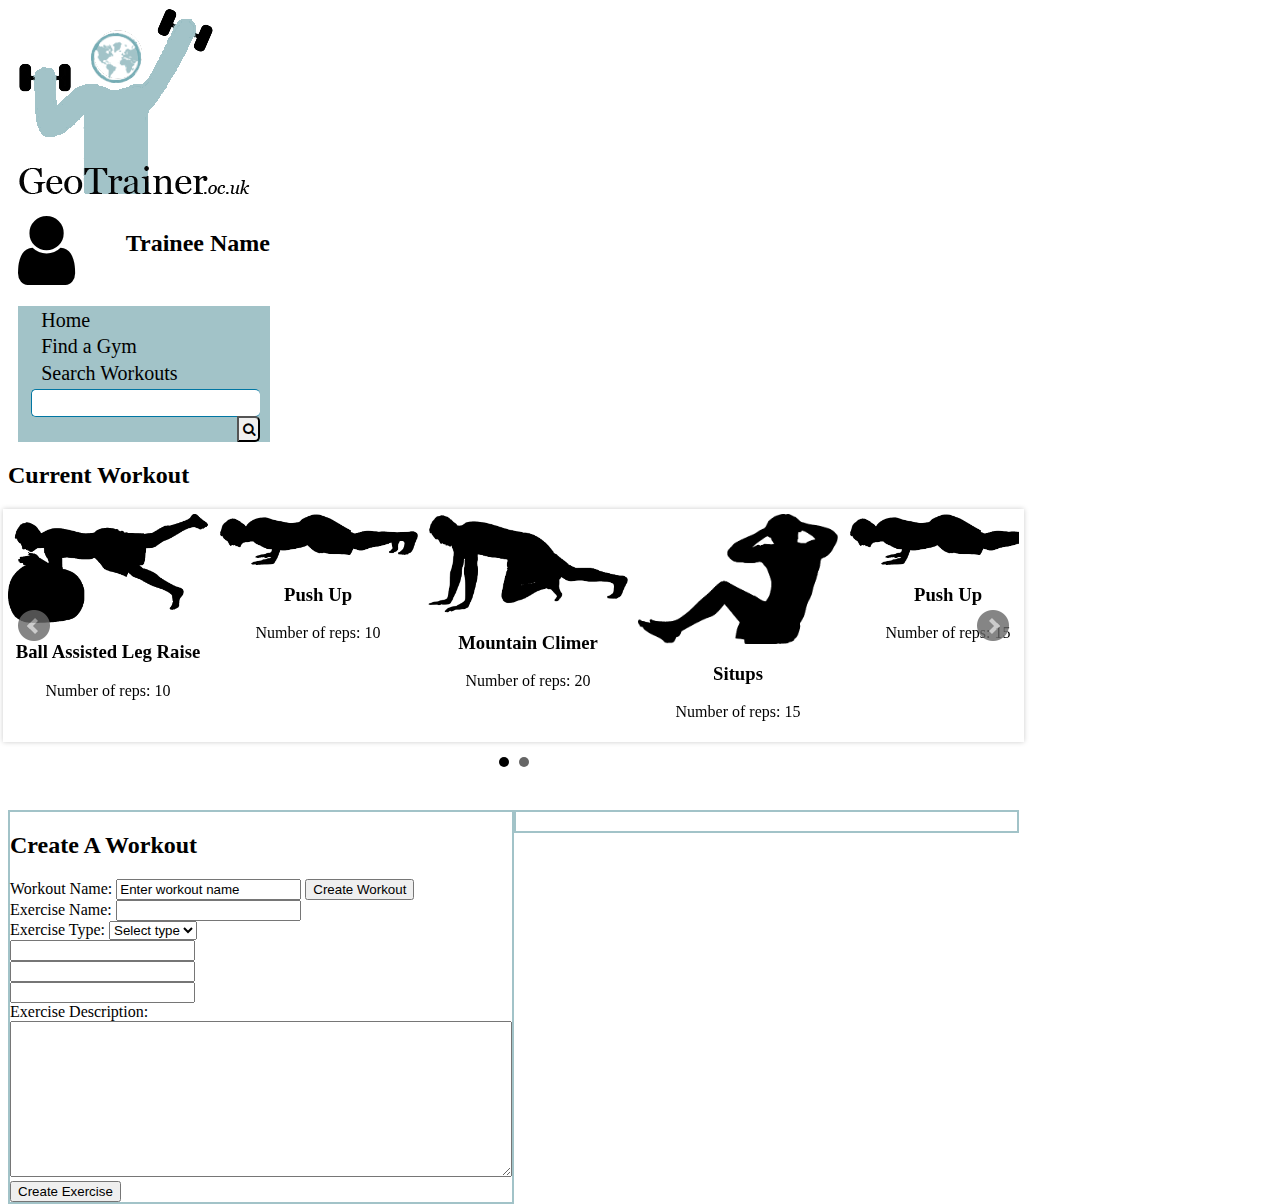
==== commit c72d5ddf: "update-17/1/16" ====
--- a/index.html
+++ b/index.html
@@ -18,6 +18,7 @@
     <script src="https://ajax.googleapis.com/ajax/libs/jquery/1.11.3/jquery.min.js"></script>
     <!-- bxSlider Javascript file -->
     <script src="jquery.bxslider/jquery.bxslider.min.js"></script>
+    <script src="ui.js"></script>
     <!-- bxSlider CSS file -->
     <link href="jquery.bxslider/jquery.bxslider.css" rel="stylesheet" /> 
 </head>
@@ -50,76 +51,108 @@
     </div>
         
     <div id="Content" class="grid-80 tablet-grid-100 mobile-grid-100">
-        <fieldset id="currentWorkout">
-            <h2>Current Workout</h2>
-            <section id="CWorkPics" align="center">
-                <div class="slider1">
-                <div class="slide">
-                    <img src="images/ballLeg.png" alt="exersizePic" id="currWork">
-                    <h3>Ball Assisted Leg Raise</h3>
-                    <p>Number of reps: 10</p>
-                </div>
-                <div class="slide">
-                    <img src="images/pushUp.png" alt="exersizePic" id="currWork">
-                    <h3>Push Up</h3>
-                    <p>Number of reps: 10</p> 
-                </div>
-                <div class="slide">
-                    <img src="images/runFloor.png" alt="exersizePic" id="currWork">
-                    <h3>Mountain Climer</h3>
-                    <p>Number of reps: 20</p>
-                </div>
-                <div class="slide">
-                    <img src="images/sitUp.png" alt="exersizePic" id="currWork">
-                    <h3>Situps</h3>
-                    <p>Number of reps: 15</p>
-                </div>
-                <div class="slide">
-                    <img src="images/pushUp.png" alt="exersizePic" id="currWork">
-                    <h3>Push Up</h3>
-                    <p>Number of reps: 15</p>
-                </div>
-                <div class="slide">
-                    <img src="images/runFloor.png" alt="exersizePic" id="currWork">
-                    <h3>Mountain Climer</h3>
-                    <p>Number of reps: 25</p>
-                </div>
-                <div class="slide"><img src="images/sitUp.png" alt="exersizePic" id="currWork">
-                    <h3>Situps</h3>
-                    <p>Number of reps: 20</p>
-                </div>
-                <div class="slide"><img src="images/pushUp.png" alt="exersizePic" id="currWork">
-                    <h3>Push Up</h3>
-                    <p>Number of reps: 20</p> 
-                </div>
-                <div class="slide"><img src="images/ballLeg.png" alt="exersizePic" id="currWork">
-                    <h3>Ball Assisted Leg Raise</h3>
-                    <p>Number of reps: 15</p>
-                </div>
-                <div class="slide"><img src="images/pushUp.png" alt="exersizePic" id="currWork">
-                    <h3>Push Up</h3>
-                    <p>Number of reps: 25</p> 
-                </div>
-                </div>
-            </section>
-        </fieldset>
+        <h2>Current Workout</h2>
+        <section id="CWorkPics" align="center">
+            <div class="slider1">
+            <div class="slide">
+                <img src="images/ballLeg.png" alt="exersizePic" id="currWork">
+                <h3>Ball Assisted Leg Raise</h3>
+                <p>Number of reps: 10</p>
+            </div>
+            <div class="slide">
+                <img src="images/pushUp.png" alt="exersizePic" id="currWork">
+                <h3>Push Up</h3>
+                <p>Number of reps: 10</p> 
+            </div>
+            <div class="slide">
+                <img src="images/runFloor.png" alt="exersizePic" id="currWork">
+                <h3>Mountain Climer</h3>
+                <p>Number of reps: 20</p>
+            </div>
+            <div class="slide">
+                <img src="images/sitUp.png" alt="exersizePic" id="currWork">
+                <h3>Situps</h3>
+                <p>Number of reps: 15</p>
+            </div>
+            <div class="slide">
+                <img src="images/pushUp.png" alt="exersizePic" id="currWork">
+                <h3>Push Up</h3>
+                <p>Number of reps: 15</p>
+            </div>
+            <div class="slide">
+                <img src="images/runFloor.png" alt="exersizePic" id="currWork">
+                <h3>Mountain Climer</h3>
+                <p>Number of reps: 25</p>
+            </div>
+            <div class="slide"><img src="images/sitUp.png" alt="exersizePic" id="currWork">
+                <h3>Situps</h3>
+                <p>Number of reps: 20</p>
+            </div>
+            <div class="slide"><img src="images/pushUp.png" alt="exersizePic" id="currWork">
+                <h3>Push Up</h3>
+                <p>Number of reps: 20</p> 
+            </div>
+            <div class="slide"><img src="images/ballLeg.png" alt="exersizePic" id="currWork">
+                <h3>Ball Assisted Leg Raise</h3>
+                <p>Number of reps: 15</p>
+            </div>
+            <div class="slide"><img src="images/pushUp.png" alt="exersizePic" id="currWork">
+                <h3>Push Up</h3>
+                <p>Number of reps: 25</p> 
+            </div>
+            </div>
+        </section>
         
-        <fieldset id="createWorkout">
+        <div id="createWorkout" class="grid-50 tablet-grid-100 mobile-grid-100">
+            <fieldset>
             <h2>Create A Workout</h2>
             <form>
+                Workout Name: <input type="text" id="Wname" value="Enter workout name"> 
+                <button type="button" id="newWorkout">Create Workout</button>
+            </form>
+            <section id="exercise">
                 
-            </form>
-        </fieldset>
-    <script>
-        $(document).ready(function(){
+                <form>
+                    Exercise Name: <input type="text" id="Ename" value=""><br/>
+                    Exercise Type:
+                    <select id="type">
+                        <option value=" ">Select type</option>
+                        <option value="Endurance">Endurance</option>
+                        <option value="Strength">Strength</option>
+                        <option value="Balance">Balance</option>
+                        <option value="Flexibility">Flexibility</option>
+                    </select> <br/>
+                    <section id="exType">
+                        <div id="exValOne" value=""></div> <input type="text" id="inOne" value=""><br/>
+                        <div id="exValTwo" value=""></div> <input type="text" id="inTwo" value=""><br/>
+                        <div id="exValThree" value=""></div> <input type="text" id="inThree" value=""><br/>
+                    </section>
+                    <div for="desc">Exercise Description:</div>
+                    <textarea name="desc" rows="10" cols="50" autocomplete="off" class="grid-100 tablet-grid-100 mobile-grid-100"></textarea><br/>
+                    <button type="button" id="newExercise">Create Exercise</button>
+                </form>
+            </section>
+            </fieldset>
+        </div>
+        
+        <div id="displayExs" class="grid-50 tablet-grid-100 mobile-grid-100">
+            <fieldset>
+                <h3 id="workoutName" value=""></h3>
+                <p id="exName" value=""></p>
+                <p id="exType" value=""></p>
+                <div id="valOneName" value=""></div> <p id="valOneIn"></p>
+                <div id="valTwoName" value=""></div> <p id="valTwoIn"></p>
+                <div id="valThreeName" value=""></div> <p id="valThreeIn"></p>
+            </fieldset>
+        </div>
+        <script>
             $('.slider1').bxSlider({
                 slideWidth: 200,
                 minSlides: 2,
                 maxSlides: 6,
                 slideMargin: 10
             });
-        });
-    </script>
-    
+        </script>
+    </div>
 </body>
 </html>--- a/style.css
+++ b/style.css
@@ -87,10 +87,6 @@
     border-bottom-right-radius: 5px 5px;
 }
 
-#currWork{
-    
-}
-
 #Content{
     background-color: #ffffff;
     display: inline;
@@ -106,15 +102,39 @@
 }
 
 #createWorkout{
-    width: 100%;
     float: left;
     margin-top: 0.5em;
+    padding: 0px 0px 0px 0px;
 }
 
-#CWorkPics{
-    
+#displayExs{
+    float: left;
+    margin-top: 0.5em;
+    padding: 0px 0px 0px 0px;
+}
+
+#exercise{
+    display: inline;
 }
 
 #powGoogWh{
     float: right;
-}+}
+
+.pac-container {
+    font-family: Roboto;
+}
+
+#type-selector {
+    color: #fff;
+    background-color: #4d90fe;
+    padding: 5px 11px 0px 11px;
+}
+
+#type-selector label {
+    font-family: Roboto;
+    font-size: 13px;
+    font-weight: 300;
+}
+
+        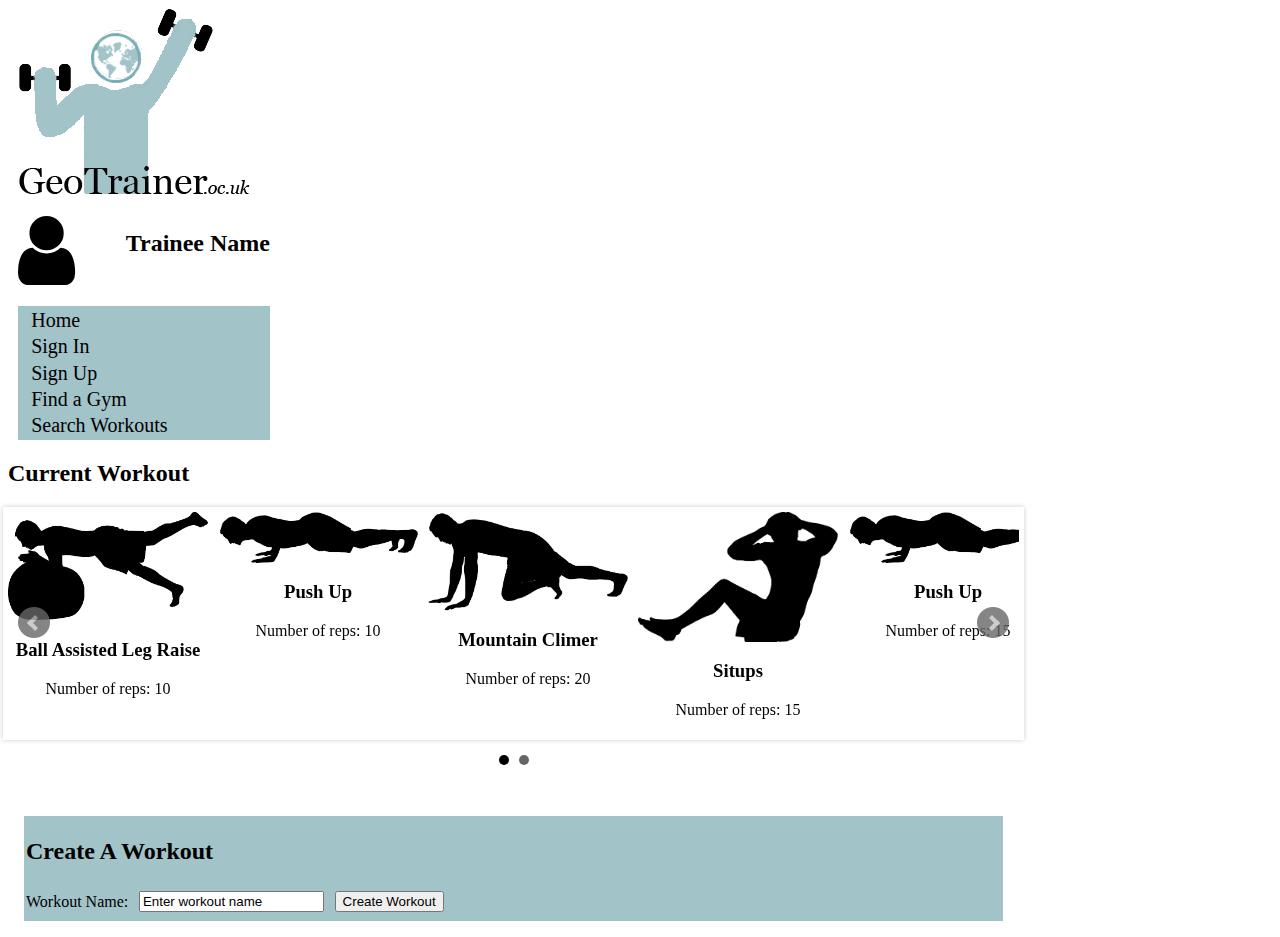
==== commit ed0b2034: "9/4/2016" ====
--- a/index.html
+++ b/index.html
@@ -1,158 +1,141 @@
-<!DOCTYPE html>
-<html>
-
-<head>
-    <meta charset="utf-8">
-    <meta http-equiv="X-UA-Compatible" content="IE=edge">
-    <meta name="viewport" content="width=device-width, initial-scale=1">
-    <meta name="p:domain_verify" content="f32adf17ba04bc43b709cae3417f16ae"/>
-    <link rel='icon' href='images/favicon.ico'>
-    <title>GeoTrainer.co.uk: Find Gyms Nere You!</title>
-    <!-- unsemantic css library -->
-    <link rel="stylesheet" type="text/css"
-        href="unsemantic-grid-responsive-tablet.css"/>
-    <link rel="stylesheet" type="text/css" href="style.css"/>
-    <!-- font-awesome image library -->
-    <link rel="stylesheet" href="https://maxcdn.bootstrapcdn.com/font-awesome/4.4.0/css/font-awesome.min.css">
-    <!-- jQuery library -->
-    <script src="https://ajax.googleapis.com/ajax/libs/jquery/1.11.3/jquery.min.js"></script>
-    <!-- bxSlider Javascript file -->
-    <script src="jquery.bxslider/jquery.bxslider.min.js"></script>
-    <script src="ui.js"></script>
-    <!-- bxSlider CSS file -->
-    <link href="jquery.bxslider/jquery.bxslider.css" rel="stylesheet" /> 
-</head>
-    
-<body> 
-    
-    <div id="Title" class="grid-20 tablet-grid-25 mobile-grid-100">
-        
-        <img src="images/logo.png" alt="logo" id="Logo">
-        <i class="fa fa-user fa-5x"></i>
-        <h2>Trainee Name</h2>
-        
-        <div id="Nav" class="grid-100 tablet-grid-100 mobile-grid-100">
-            <ul>
-            
-                <li><a href="index.html">Home</a></li>
-                <li><a href="findGym.html">Find a Gym</a></li>
-                <li>
-                    <p>Search Workouts</p>
-                    <div id="searchBar">
-                        <form>
-                            <input type="text" name="searchBox" id="searchBox">
-                            <button type="button" id="searchButton"><i class="fa fa-search"></i></button>
-                        </form>
-                    </div>
-                </li>
-        
-            </ul>  
-        </div>
-    </div>
-        
-    <div id="Content" class="grid-80 tablet-grid-100 mobile-grid-100">
-        <h2>Current Workout</h2>
-        <section id="CWorkPics" align="center">
-            <div class="slider1">
-            <div class="slide">
-                <img src="images/ballLeg.png" alt="exersizePic" id="currWork">
-                <h3>Ball Assisted Leg Raise</h3>
-                <p>Number of reps: 10</p>
-            </div>
-            <div class="slide">
-                <img src="images/pushUp.png" alt="exersizePic" id="currWork">
-                <h3>Push Up</h3>
-                <p>Number of reps: 10</p> 
-            </div>
-            <div class="slide">
-                <img src="images/runFloor.png" alt="exersizePic" id="currWork">
-                <h3>Mountain Climer</h3>
-                <p>Number of reps: 20</p>
-            </div>
-            <div class="slide">
-                <img src="images/sitUp.png" alt="exersizePic" id="currWork">
-                <h3>Situps</h3>
-                <p>Number of reps: 15</p>
-            </div>
-            <div class="slide">
-                <img src="images/pushUp.png" alt="exersizePic" id="currWork">
-                <h3>Push Up</h3>
-                <p>Number of reps: 15</p>
-            </div>
-            <div class="slide">
-                <img src="images/runFloor.png" alt="exersizePic" id="currWork">
-                <h3>Mountain Climer</h3>
-                <p>Number of reps: 25</p>
-            </div>
-            <div class="slide"><img src="images/sitUp.png" alt="exersizePic" id="currWork">
-                <h3>Situps</h3>
-                <p>Number of reps: 20</p>
-            </div>
-            <div class="slide"><img src="images/pushUp.png" alt="exersizePic" id="currWork">
-                <h3>Push Up</h3>
-                <p>Number of reps: 20</p> 
-            </div>
-            <div class="slide"><img src="images/ballLeg.png" alt="exersizePic" id="currWork">
-                <h3>Ball Assisted Leg Raise</h3>
-                <p>Number of reps: 15</p>
-            </div>
-            <div class="slide"><img src="images/pushUp.png" alt="exersizePic" id="currWork">
-                <h3>Push Up</h3>
-                <p>Number of reps: 25</p> 
-            </div>
-            </div>
-        </section>
-        
-        <div id="createWorkout" class="grid-50 tablet-grid-100 mobile-grid-100">
-            <fieldset>
-            <h2>Create A Workout</h2>
-            <form>
-                Workout Name: <input type="text" id="Wname" value="Enter workout name"> 
-                <button type="button" id="newWorkout">Create Workout</button>
-            </form>
-            <section id="exercise">
-                
-                <form>
-                    Exercise Name: <input type="text" id="Ename" value=""><br/>
-                    Exercise Type:
-                    <select id="type">
-                        <option value=" ">Select type</option>
-                        <option value="Endurance">Endurance</option>
-                        <option value="Strength">Strength</option>
-                        <option value="Balance">Balance</option>
-                        <option value="Flexibility">Flexibility</option>
-                    </select> <br/>
-                    <section id="exType">
-                        <div id="exValOne" value=""></div> <input type="text" id="inOne" value=""><br/>
-                        <div id="exValTwo" value=""></div> <input type="text" id="inTwo" value=""><br/>
-                        <div id="exValThree" value=""></div> <input type="text" id="inThree" value=""><br/>
-                    </section>
-                    <div for="desc">Exercise Description:</div>
-                    <textarea name="desc" rows="10" cols="50" autocomplete="off" class="grid-100 tablet-grid-100 mobile-grid-100"></textarea><br/>
-                    <button type="button" id="newExercise">Create Exercise</button>
-                </form>
-            </section>
-            </fieldset>
-        </div>
-        
-        <div id="displayExs" class="grid-50 tablet-grid-100 mobile-grid-100">
-            <fieldset>
-                <h3 id="workoutName" value=""></h3>
-                <p id="exName" value=""></p>
-                <p id="exType" value=""></p>
-                <div id="valOneName" value=""></div> <p id="valOneIn"></p>
-                <div id="valTwoName" value=""></div> <p id="valTwoIn"></p>
-                <div id="valThreeName" value=""></div> <p id="valThreeIn"></p>
-            </fieldset>
-        </div>
-        <script>
-            $('.slider1').bxSlider({
-                slideWidth: 200,
-                minSlides: 2,
-                maxSlides: 6,
-                slideMargin: 10
-            });
-        </script>
-    </div>
-</body>
-</html>+<!DOCTYPE html>
+<html>
+
+<head>
+    <meta charset="utf-8">
+    <meta http-equiv="X-UA-Compatible" content="IE=edge">
+    <meta name="viewport" content="width=device-width, initial-scale=1">
+    <meta name="p:domain_verify" content="f32adf17ba04bc43b709cae3417f16ae"/>
+    <link rel='icon' href='images/favicon.ico'>
+    <title>GeoTrainer.co.uk: Find Gyms Nere You!</title>
+    <!-- unsemantic css library -->
+    <link rel="stylesheet" type="text/css"
+        href="unsemantic-grid-responsive-tablet.css"/>
+    <link rel="stylesheet" type="text/css" href="style.css"/>
+    <!-- font-awesome image library -->
+    <link rel="stylesheet" href="https://maxcdn.bootstrapcdn.com/font-awesome/4.4.0/css/font-awesome.min.css">
+    <!-- jQuery library -->
+    <script src="https://ajax.googleapis.com/ajax/libs/jquery/1.11.3/jquery.min.js"></script>
+    <!-- bxSlider Javascript file -->
+    <script src="jquery.bxslider/jquery.bxslider.min.js"></script>
+    <script src="ui.js"></script>
+    <!-- bxSlider CSS file -->
+    <link href="jquery.bxslider/jquery.bxslider.css" rel="stylesheet" />
+</head>
+<body>
+
+    <div id="Title" class="grid-20 tablet-grid-25 mobile-grid-100">
+
+        <img src="images/logo.png" alt="logo" id="Logo">
+        <div>
+            <i class="fa fa-user fa-5x"></i>
+            <h2>Trainee Name</h2>
+        </div>
+
+        <div id="Nav" class="grid-100 tablet-grid-100 mobile-grid-100">
+            <ul>
+                <li><a href="index.html">Home</a></li>
+                <li><a href="signIn.html">Sign In</a></li>
+                <li><a href="signUp.html">Sign Up</a></li>
+                <li><a href="findGym.html">Find a Gym</a></li>
+                <li><a href="searchWork.html">Search Workouts</a></li>
+            </ul>
+        </div>
+    </div>
+
+    <div id="Content" class="grid-80 tablet-grid-80 mobile-grid-100">
+        <h2>Current Workout</h2>
+        <section id="CWorkPics" align="center">
+            <div class="slider1">
+            <div class="slide">
+                <img src="images/ballLeg.png" alt="exersizePic" id="currWork">
+                <h3>Ball Assisted Leg Raise</h3>
+                <p>Number of reps: 10</p>
+            </div>
+            <div class="slide">
+                <img src="images/pushUp.png" alt="exersizePic" id="currWork">
+                <h3>Push Up</h3>
+                <p>Number of reps: 10</p>
+            </div>
+            <div class="slide">
+                <img src="images/runFloor.png" alt="exersizePic" id="currWork">
+                <h3>Mountain Climer</h3>
+                <p>Number of reps: 20</p>
+            </div>
+            <div class="slide">
+                <img src="images/sitUp.png" alt="exersizePic" id="currWork">
+                <h3>Situps</h3>
+                <p>Number of reps: 15</p>
+            </div>
+            <div class="slide">
+                <img src="images/pushUp.png" alt="exersizePic" id="currWork">
+                <h3>Push Up</h3>
+                <p>Number of reps: 15</p>
+            </div>
+            <div class="slide">
+                <img src="images/runFloor.png" alt="exersizePic" id="currWork">
+                <h3>Mountain Climer</h3>
+                <p>Number of reps: 25</p>
+            </div>
+            <div class="slide"><img src="images/sitUp.png" alt="exersizePic" id="currWork">
+                <h3>Situps</h3>
+                <p>Number of reps: 20</p>
+            </div>
+            <div class="slide"><img src="images/pushUp.png" alt="exersizePic" id="currWork">
+                <h3>Push Up</h3>
+                <p>Number of reps: 20</p>
+            </div>
+            <div class="slide"><img src="images/ballLeg.png" alt="exersizePic" id="currWork">
+                <h3>Ball Assisted Leg Raise</h3>
+                <p>Number of reps: 15</p>
+            </div>
+            <div class="slide"><img src="images/pushUp.png" alt="exersizePic" id="currWork">
+                <h3>Push Up</h3>
+                <p>Number of reps: 25</p>
+            </div>
+            </div>
+        </section>
+
+        <div id="createWorkout" class="grid-100 tablet-grid-100 mobile-grid-100">
+            <fieldset>
+            <h2>Create A Workout</h2>
+            <form>
+                Workout Name: <input type="text" id="Wname" value="Enter workout name">
+                <button type="button" id="newWorkout">Create Workout</button>
+            </form>
+            <section id="exercise" class="form">
+
+                <form>
+                    Exercise Name: <input type="text" id="Ename" value=""><br/>
+                    Exercise Type:
+                    <select id="type">
+                        <option value=" ">Select type</option>
+                        <option value="Endurance">Endurance</option>
+                        <option value="Strength">Strength</option>
+                        <option value="Balance">Balance</option>
+                        <option value="Flexibility">Flexibility</option>
+                    </select> <br/>
+                    <section id="exType">
+                        <div id="exValOne" value=""></div> <input type="text" id="inOne" value=""><br/>
+                        <div id="exValTwo" value=""></div> <input type="text" id="inTwo" value=""><br/>
+                        <div id="exValThree" value=""></div> <input type="text" id="inThree" value=""><br/>
+                    </section>
+                    <div for="desc">Exercise Description:</div>
+                    <textarea name="desc" rows="10" cols="50" autocomplete="off" class="grid-100 tablet-grid-100 mobile-grid-100"></textarea><br/>
+                    <button type="button" id="newExercise">Create Exercise</button>
+                </form>
+            </section>
+            </fieldset>
+        </div>
+
+        <script>
+            $('.slider1').bxSlider({
+                slideWidth: 200,
+                minSlides: 2,
+                maxSlides: 6,
+                slideMargin: 10
+            });
+        </script>
+    </div>
+</body>
+</html>
--- a/unsemantic-grid-responsive-tablet.css
+++ b/unsemantic-grid-responsive-tablet.css
@@ -1,2074 +1,2074 @@
-/* ================================================================== */
-/* This file has a mobile-to-tablet, and tablet-to-desktop breakpoint */
-/* ================================================================== */
-@media (max-width: 400px) {
-  @-ms-viewport {
-    width: 320px;
-  }
-}
-.clear {
-  clear: both;
-  display: block;
-  overflow: hidden;
-  visibility: hidden;
-  width: 0;
-  height: 0;
-}
-
-.grid-container:before, .grid-5:before, .mobile-grid-5:before, .tablet-grid-5:before, .grid-10:before, .mobile-grid-10:before, .tablet-grid-10:before, .grid-15:before, .mobile-grid-15:before, .tablet-grid-15:before, .grid-20:before, .mobile-grid-20:before, .tablet-grid-20:before, .grid-25:before, .mobile-grid-25:before, .tablet-grid-25:before, .grid-30:before, .mobile-grid-30:before, .tablet-grid-30:before, .grid-35:before, .mobile-grid-35:before, .tablet-grid-35:before, .grid-40:before, .mobile-grid-40:before, .tablet-grid-40:before, .grid-45:before, .mobile-grid-45:before, .tablet-grid-45:before, .grid-50:before, .mobile-grid-50:before, .tablet-grid-50:before, .grid-55:before, .mobile-grid-55:before, .tablet-grid-55:before, .grid-60:before, .mobile-grid-60:before, .tablet-grid-60:before, .grid-65:before, .mobile-grid-65:before, .tablet-grid-65:before, .grid-70:before, .mobile-grid-70:before, .tablet-grid-70:before, .grid-75:before, .mobile-grid-75:before, .tablet-grid-75:before, .grid-80:before, .mobile-grid-80:before, .tablet-grid-80:before, .grid-85:before, .mobile-grid-85:before, .tablet-grid-85:before, .grid-90:before, .mobile-grid-90:before, .tablet-grid-90:before, .grid-95:before, .mobile-grid-95:before, .tablet-grid-95:before, .grid-100:before, .mobile-grid-100:before, .tablet-grid-100:before, .grid-33:before, .mobile-grid-33:before, .tablet-grid-33:before, .grid-66:before, .mobile-grid-66:before, .tablet-grid-66:before, .clearfix:before,
-.grid-container:after,
-.grid-5:after,
-.mobile-grid-5:after,
-.tablet-grid-5:after,
-.grid-10:after,
-.mobile-grid-10:after,
-.tablet-grid-10:after,
-.grid-15:after,
-.mobile-grid-15:after,
-.tablet-grid-15:after,
-.grid-20:after,
-.mobile-grid-20:after,
-.tablet-grid-20:after,
-.grid-25:after,
-.mobile-grid-25:after,
-.tablet-grid-25:after,
-.grid-30:after,
-.mobile-grid-30:after,
-.tablet-grid-30:after,
-.grid-35:after,
-.mobile-grid-35:after,
-.tablet-grid-35:after,
-.grid-40:after,
-.mobile-grid-40:after,
-.tablet-grid-40:after,
-.grid-45:after,
-.mobile-grid-45:after,
-.tablet-grid-45:after,
-.grid-50:after,
-.mobile-grid-50:after,
-.tablet-grid-50:after,
-.grid-55:after,
-.mobile-grid-55:after,
-.tablet-grid-55:after,
-.grid-60:after,
-.mobile-grid-60:after,
-.tablet-grid-60:after,
-.grid-65:after,
-.mobile-grid-65:after,
-.tablet-grid-65:after,
-.grid-70:after,
-.mobile-grid-70:after,
-.tablet-grid-70:after,
-.grid-75:after,
-.mobile-grid-75:after,
-.tablet-grid-75:after,
-.grid-80:after,
-.mobile-grid-80:after,
-.tablet-grid-80:after,
-.grid-85:after,
-.mobile-grid-85:after,
-.tablet-grid-85:after,
-.grid-90:after,
-.mobile-grid-90:after,
-.tablet-grid-90:after,
-.grid-95:after,
-.mobile-grid-95:after,
-.tablet-grid-95:after,
-.grid-100:after,
-.mobile-grid-100:after,
-.tablet-grid-100:after,
-.grid-33:after,
-.mobile-grid-33:after,
-.tablet-grid-33:after,
-.grid-66:after,
-.mobile-grid-66:after,
-.tablet-grid-66:after,
-.clearfix:after {
-  content: ".";
-  display: block;
-  overflow: hidden;
-  visibility: hidden;
-  font-size: 0;
-  line-height: 0;
-  width: 0;
-  height: 0;
-}
-
-.grid-container:after, .grid-5:after, .mobile-grid-5:after, .tablet-grid-5:after, .grid-10:after, .mobile-grid-10:after, .tablet-grid-10:after, .grid-15:after, .mobile-grid-15:after, .tablet-grid-15:after, .grid-20:after, .mobile-grid-20:after, .tablet-grid-20:after, .grid-25:after, .mobile-grid-25:after, .tablet-grid-25:after, .grid-30:after, .mobile-grid-30:after, .tablet-grid-30:after, .grid-35:after, .mobile-grid-35:after, .tablet-grid-35:after, .grid-40:after, .mobile-grid-40:after, .tablet-grid-40:after, .grid-45:after, .mobile-grid-45:after, .tablet-grid-45:after, .grid-50:after, .mobile-grid-50:after, .tablet-grid-50:after, .grid-55:after, .mobile-grid-55:after, .tablet-grid-55:after, .grid-60:after, .mobile-grid-60:after, .tablet-grid-60:after, .grid-65:after, .mobile-grid-65:after, .tablet-grid-65:after, .grid-70:after, .mobile-grid-70:after, .tablet-grid-70:after, .grid-75:after, .mobile-grid-75:after, .tablet-grid-75:after, .grid-80:after, .mobile-grid-80:after, .tablet-grid-80:after, .grid-85:after, .mobile-grid-85:after, .tablet-grid-85:after, .grid-90:after, .mobile-grid-90:after, .tablet-grid-90:after, .grid-95:after, .mobile-grid-95:after, .tablet-grid-95:after, .grid-100:after, .mobile-grid-100:after, .tablet-grid-100:after, .grid-33:after, .mobile-grid-33:after, .tablet-grid-33:after, .grid-66:after, .mobile-grid-66:after, .tablet-grid-66:after, .clearfix:after {
-  clear: both;
-}
-
-.grid-container, .grid-5, .mobile-grid-5, .tablet-grid-5, .grid-10, .mobile-grid-10, .tablet-grid-10, .grid-15, .mobile-grid-15, .tablet-grid-15, .grid-20, .mobile-grid-20, .tablet-grid-20, .grid-25, .mobile-grid-25, .tablet-grid-25, .grid-30, .mobile-grid-30, .tablet-grid-30, .grid-35, .mobile-grid-35, .tablet-grid-35, .grid-40, .mobile-grid-40, .tablet-grid-40, .grid-45, .mobile-grid-45, .tablet-grid-45, .grid-50, .mobile-grid-50, .tablet-grid-50, .grid-55, .mobile-grid-55, .tablet-grid-55, .grid-60, .mobile-grid-60, .tablet-grid-60, .grid-65, .mobile-grid-65, .tablet-grid-65, .grid-70, .mobile-grid-70, .tablet-grid-70, .grid-75, .mobile-grid-75, .tablet-grid-75, .grid-80, .mobile-grid-80, .tablet-grid-80, .grid-85, .mobile-grid-85, .tablet-grid-85, .grid-90, .mobile-grid-90, .tablet-grid-90, .grid-95, .mobile-grid-95, .tablet-grid-95, .grid-100, .mobile-grid-100, .tablet-grid-100, .grid-33, .mobile-grid-33, .tablet-grid-33, .grid-66, .mobile-grid-66, .tablet-grid-66, .clearfix {
-  /* <IE7> */
-  *zoom: 1;
-  /* </IE7> */
-}
-
-.grid-container {
-  margin-left: auto;
-  margin-right: auto;
-  max-width: 1200px;
-  padding-left: 10px;
-  padding-right: 10px;
-}
-
-.grid-5, .mobile-grid-5, .tablet-grid-5, .grid-10, .mobile-grid-10, .tablet-grid-10, .grid-15, .mobile-grid-15, .tablet-grid-15, .grid-20, .mobile-grid-20, .tablet-grid-20, .grid-25, .mobile-grid-25, .tablet-grid-25, .grid-30, .mobile-grid-30, .tablet-grid-30, .grid-35, .mobile-grid-35, .tablet-grid-35, .grid-40, .mobile-grid-40, .tablet-grid-40, .grid-45, .mobile-grid-45, .tablet-grid-45, .grid-50, .mobile-grid-50, .tablet-grid-50, .grid-55, .mobile-grid-55, .tablet-grid-55, .grid-60, .mobile-grid-60, .tablet-grid-60, .grid-65, .mobile-grid-65, .tablet-grid-65, .grid-70, .mobile-grid-70, .tablet-grid-70, .grid-75, .mobile-grid-75, .tablet-grid-75, .grid-80, .mobile-grid-80, .tablet-grid-80, .grid-85, .mobile-grid-85, .tablet-grid-85, .grid-90, .mobile-grid-90, .tablet-grid-90, .grid-95, .mobile-grid-95, .tablet-grid-95, .grid-100, .mobile-grid-100, .tablet-grid-100, .grid-33, .mobile-grid-33, .tablet-grid-33, .grid-66, .mobile-grid-66, .tablet-grid-66 {
-  -moz-box-sizing: border-box;
-  -webkit-box-sizing: border-box;
-  box-sizing: border-box;
-  padding-left: 10px;
-  padding-right: 10px;
-  /* <IE7> */
-  *padding-left: 0;
-  *padding-right: 0;
-  /* </IE7> */
-}
-.grid-5 > *, .mobile-grid-5 > *, .tablet-grid-5 > *, .grid-10 > *, .mobile-grid-10 > *, .tablet-grid-10 > *, .grid-15 > *, .mobile-grid-15 > *, .tablet-grid-15 > *, .grid-20 > *, .mobile-grid-20 > *, .tablet-grid-20 > *, .grid-25 > *, .mobile-grid-25 > *, .tablet-grid-25 > *, .grid-30 > *, .mobile-grid-30 > *, .tablet-grid-30 > *, .grid-35 > *, .mobile-grid-35 > *, .tablet-grid-35 > *, .grid-40 > *, .mobile-grid-40 > *, .tablet-grid-40 > *, .grid-45 > *, .mobile-grid-45 > *, .tablet-grid-45 > *, .grid-50 > *, .mobile-grid-50 > *, .tablet-grid-50 > *, .grid-55 > *, .mobile-grid-55 > *, .tablet-grid-55 > *, .grid-60 > *, .mobile-grid-60 > *, .tablet-grid-60 > *, .grid-65 > *, .mobile-grid-65 > *, .tablet-grid-65 > *, .grid-70 > *, .mobile-grid-70 > *, .tablet-grid-70 > *, .grid-75 > *, .mobile-grid-75 > *, .tablet-grid-75 > *, .grid-80 > *, .mobile-grid-80 > *, .tablet-grid-80 > *, .grid-85 > *, .mobile-grid-85 > *, .tablet-grid-85 > *, .grid-90 > *, .mobile-grid-90 > *, .tablet-grid-90 > *, .grid-95 > *, .mobile-grid-95 > *, .tablet-grid-95 > *, .grid-100 > *, .mobile-grid-100 > *, .tablet-grid-100 > *, .grid-33 > *, .mobile-grid-33 > *, .tablet-grid-33 > *, .grid-66 > *, .mobile-grid-66 > *, .tablet-grid-66 > * {
-  /* <IE7> */
-  *margin-left: expression((!this.className.match(/grid-[1-9]/) && this.currentStyle.display === 'block' && this.currentStyle.width === 'auto') && '10px');
-  *margin-right: expression((!this.className.match(/grid-[1-9]/) && this.currentStyle.display === 'block' && this.currentStyle.width === 'auto') && '10px');
-  /* </IE7> */
-}
-
-.grid-parent {
-  padding-left: 0;
-  padding-right: 0;
-}
-
-.grid-offset {
-  margin-left: -10px;
-  margin-right: -10px;
-}
-
-@media (max-width: 767px) {
-  .mobile-push-5, .mobile-pull-5, .mobile-push-10, .mobile-pull-10, .mobile-push-15, .mobile-pull-15, .mobile-push-20, .mobile-pull-20, .mobile-push-25, .mobile-pull-25, .mobile-push-30, .mobile-pull-30, .mobile-push-35, .mobile-pull-35, .mobile-push-40, .mobile-pull-40, .mobile-push-45, .mobile-pull-45, .mobile-push-50, .mobile-pull-50, .mobile-push-55, .mobile-pull-55, .mobile-push-60, .mobile-pull-60, .mobile-push-65, .mobile-pull-65, .mobile-push-70, .mobile-pull-70, .mobile-push-75, .mobile-pull-75, .mobile-push-80, .mobile-pull-80, .mobile-push-85, .mobile-pull-85, .mobile-push-90, .mobile-pull-90, .mobile-push-95, .mobile-pull-95, .mobile-push-33, .mobile-pull-33, .mobile-push-66, .mobile-pull-66 {
-    position: relative;
-  }
-
-  .hide-on-mobile {
-    display: none !important;
-  }
-
-  .mobile-grid-5 {
-    float: left;
-    width: 5%;
-    /* <IE7> */
-    *width: expression(Math.floor(0.05 * (this.parentNode.offsetWidth - parseFloat(this.parentNode.currentStyle.paddingLeft) - parseFloat(this.parentNode.currentStyle.paddingRight))) + 'px');
-    /* </IE7> */
-  }
-
-  .mobile-prefix-5 {
-    margin-left: 5%;
-  }
-
-  .mobile-suffix-5 {
-    margin-right: 5%;
-  }
-
-  .mobile-push-5 {
-    left: 5%;
-    /* <IE7> */
-    *left: expression(Math.floor(0.05 * (this.parentNode.offsetWidth - parseFloat(this.parentNode.currentStyle.paddingLeft) - parseFloat(this.parentNode.currentStyle.paddingRight))) + 'px');
-    /* </IE7> */
-  }
-
-  .mobile-pull-5 {
-    left: -5%;
-    /* <IE7> */
-    *left: expression(Math.floor(-0.05 * (this.parentNode.offsetWidth - parseFloat(this.parentNode.currentStyle.paddingLeft) - parseFloat(this.parentNode.currentStyle.paddingRight))) + 'px');
-    /* </IE7> */
-  }
-
-  .mobile-grid-10 {
-    float: left;
-    width: 10%;
-    /* <IE7> */
-    *width: expression(Math.floor(0.1 * (this.parentNode.offsetWidth - parseFloat(this.parentNode.currentStyle.paddingLeft) - parseFloat(this.parentNode.currentStyle.paddingRight))) + 'px');
-    /* </IE7> */
-  }
-
-  .mobile-prefix-10 {
-    margin-left: 10%;
-  }
-
-  .mobile-suffix-10 {
-    margin-right: 10%;
-  }
-
-  .mobile-push-10 {
-    left: 10%;
-    /* <IE7> */
-    *left: expression(Math.floor(0.1 * (this.parentNode.offsetWidth - parseFloat(this.parentNode.currentStyle.paddingLeft) - parseFloat(this.parentNode.currentStyle.paddingRight))) + 'px');
-    /* </IE7> */
-  }
-
-  .mobile-pull-10 {
-    left: -10%;
-    /* <IE7> */
-    *left: expression(Math.floor(-0.1 * (this.parentNode.offsetWidth - parseFloat(this.parentNode.currentStyle.paddingLeft) - parseFloat(this.parentNode.currentStyle.paddingRight))) + 'px');
-    /* </IE7> */
-  }
-
-  .mobile-grid-15 {
-    float: left;
-    width: 15%;
-    /* <IE7> */
-    *width: expression(Math.floor(0.15 * (this.parentNode.offsetWidth - parseFloat(this.parentNode.currentStyle.paddingLeft) - parseFloat(this.parentNode.currentStyle.paddingRight))) + 'px');
-    /* </IE7> */
-  }
-
-  .mobile-prefix-15 {
-    margin-left: 15%;
-  }
-
-  .mobile-suffix-15 {
-    margin-right: 15%;
-  }
-
-  .mobile-push-15 {
-    left: 15%;
-    /* <IE7> */
-    *left: expression(Math.floor(0.15 * (this.parentNode.offsetWidth - parseFloat(this.parentNode.currentStyle.paddingLeft) - parseFloat(this.parentNode.currentStyle.paddingRight))) + 'px');
-    /* </IE7> */
-  }
-
-  .mobile-pull-15 {
-    left: -15%;
-    /* <IE7> */
-    *left: expression(Math.floor(-0.15 * (this.parentNode.offsetWidth - parseFloat(this.parentNode.currentStyle.paddingLeft) - parseFloat(this.parentNode.currentStyle.paddingRight))) + 'px');
-    /* </IE7> */
-  }
-
-  .mobile-grid-20 {
-    float: left;
-    width: 20%;
-    /* <IE7> */
-    *width: expression(Math.floor(0.2 * (this.parentNode.offsetWidth - parseFloat(this.parentNode.currentStyle.paddingLeft) - parseFloat(this.parentNode.currentStyle.paddingRight))) + 'px');
-    /* </IE7> */
-  }
-
-  .mobile-prefix-20 {
-    margin-left: 20%;
-  }
-
-  .mobile-suffix-20 {
-    margin-right: 20%;
-  }
-
-  .mobile-push-20 {
-    left: 20%;
-    /* <IE7> */
-    *left: expression(Math.floor(0.2 * (this.parentNode.offsetWidth - parseFloat(this.parentNode.currentStyle.paddingLeft) - parseFloat(this.parentNode.currentStyle.paddingRight))) + 'px');
-    /* </IE7> */
-  }
-
-  .mobile-pull-20 {
-    left: -20%;
-    /* <IE7> */
-    *left: expression(Math.floor(-0.2 * (this.parentNode.offsetWidth - parseFloat(this.parentNode.currentStyle.paddingLeft) - parseFloat(this.parentNode.currentStyle.paddingRight))) + 'px');
-    /* </IE7> */
-  }
-
-  .mobile-grid-25 {
-    float: left;
-    width: 25%;
-    /* <IE7> */
-    *width: expression(Math.floor(0.25 * (this.parentNode.offsetWidth - parseFloat(this.parentNode.currentStyle.paddingLeft) - parseFloat(this.parentNode.currentStyle.paddingRight))) + 'px');
-    /* </IE7> */
-  }
-
-  .mobile-prefix-25 {
-    margin-left: 25%;
-  }
-
-  .mobile-suffix-25 {
-    margin-right: 25%;
-  }
-
-  .mobile-push-25 {
-    left: 25%;
-    /* <IE7> */
-    *left: expression(Math.floor(0.25 * (this.parentNode.offsetWidth - parseFloat(this.parentNode.currentStyle.paddingLeft) - parseFloat(this.parentNode.currentStyle.paddingRight))) + 'px');
-    /* </IE7> */
-  }
-
-  .mobile-pull-25 {
-    left: -25%;
-    /* <IE7> */
-    *left: expression(Math.floor(-0.25 * (this.parentNode.offsetWidth - parseFloat(this.parentNode.currentStyle.paddingLeft) - parseFloat(this.parentNode.currentStyle.paddingRight))) + 'px');
-    /* </IE7> */
-  }
-
-  .mobile-grid-30 {
-    float: left;
-    width: 30%;
-    /* <IE7> */
-    *width: expression(Math.floor(0.3 * (this.parentNode.offsetWidth - parseFloat(this.parentNode.currentStyle.paddingLeft) - parseFloat(this.parentNode.currentStyle.paddingRight))) + 'px');
-    /* </IE7> */
-  }
-
-  .mobile-prefix-30 {
-    margin-left: 30%;
-  }
-
-  .mobile-suffix-30 {
-    margin-right: 30%;
-  }
-
-  .mobile-push-30 {
-    left: 30%;
-    /* <IE7> */
-    *left: expression(Math.floor(0.3 * (this.parentNode.offsetWidth - parseFloat(this.parentNode.currentStyle.paddingLeft) - parseFloat(this.parentNode.currentStyle.paddingRight))) + 'px');
-    /* </IE7> */
-  }
-
-  .mobile-pull-30 {
-    left: -30%;
-    /* <IE7> */
-    *left: expression(Math.floor(-0.3 * (this.parentNode.offsetWidth - parseFloat(this.parentNode.currentStyle.paddingLeft) - parseFloat(this.parentNode.currentStyle.paddingRight))) + 'px');
-    /* </IE7> */
-  }
-
-  .mobile-grid-35 {
-    float: left;
-    width: 35%;
-    /* <IE7> */
-    *width: expression(Math.floor(0.35 * (this.parentNode.offsetWidth - parseFloat(this.parentNode.currentStyle.paddingLeft) - parseFloat(this.parentNode.currentStyle.paddingRight))) + 'px');
-    /* </IE7> */
-  }
-
-  .mobile-prefix-35 {
-    margin-left: 35%;
-  }
-
-  .mobile-suffix-35 {
-    margin-right: 35%;
-  }
-
-  .mobile-push-35 {
-    left: 35%;
-    /* <IE7> */
-    *left: expression(Math.floor(0.35 * (this.parentNode.offsetWidth - parseFloat(this.parentNode.currentStyle.paddingLeft) - parseFloat(this.parentNode.currentStyle.paddingRight))) + 'px');
-    /* </IE7> */
-  }
-
-  .mobile-pull-35 {
-    left: -35%;
-    /* <IE7> */
-    *left: expression(Math.floor(-0.35 * (this.parentNode.offsetWidth - parseFloat(this.parentNode.currentStyle.paddingLeft) - parseFloat(this.parentNode.currentStyle.paddingRight))) + 'px');
-    /* </IE7> */
-  }
-
-  .mobile-grid-40 {
-    float: left;
-    width: 40%;
-    /* <IE7> */
-    *width: expression(Math.floor(0.4 * (this.parentNode.offsetWidth - parseFloat(this.parentNode.currentStyle.paddingLeft) - parseFloat(this.parentNode.currentStyle.paddingRight))) + 'px');
-    /* </IE7> */
-  }
-
-  .mobile-prefix-40 {
-    margin-left: 40%;
-  }
-
-  .mobile-suffix-40 {
-    margin-right: 40%;
-  }
-
-  .mobile-push-40 {
-    left: 40%;
-    /* <IE7> */
-    *left: expression(Math.floor(0.4 * (this.parentNode.offsetWidth - parseFloat(this.parentNode.currentStyle.paddingLeft) - parseFloat(this.parentNode.currentStyle.paddingRight))) + 'px');
-    /* </IE7> */
-  }
-
-  .mobile-pull-40 {
-    left: -40%;
-    /* <IE7> */
-    *left: expression(Math.floor(-0.4 * (this.parentNode.offsetWidth - parseFloat(this.parentNode.currentStyle.paddingLeft) - parseFloat(this.parentNode.currentStyle.paddingRight))) + 'px');
-    /* </IE7> */
-  }
-
-  .mobile-grid-45 {
-    float: left;
-    width: 45%;
-    /* <IE7> */
-    *width: expression(Math.floor(0.45 * (this.parentNode.offsetWidth - parseFloat(this.parentNode.currentStyle.paddingLeft) - parseFloat(this.parentNode.currentStyle.paddingRight))) + 'px');
-    /* </IE7> */
-  }
-
-  .mobile-prefix-45 {
-    margin-left: 45%;
-  }
-
-  .mobile-suffix-45 {
-    margin-right: 45%;
-  }
-
-  .mobile-push-45 {
-    left: 45%;
-    /* <IE7> */
-    *left: expression(Math.floor(0.45 * (this.parentNode.offsetWidth - parseFloat(this.parentNode.currentStyle.paddingLeft) - parseFloat(this.parentNode.currentStyle.paddingRight))) + 'px');
-    /* </IE7> */
-  }
-
-  .mobile-pull-45 {
-    left: -45%;
-    /* <IE7> */
-    *left: expression(Math.floor(-0.45 * (this.parentNode.offsetWidth - parseFloat(this.parentNode.currentStyle.paddingLeft) - parseFloat(this.parentNode.currentStyle.paddingRight))) + 'px');
-    /* </IE7> */
-  }
-
-  .mobile-grid-50 {
-    float: left;
-    width: 50%;
-    /* <IE7> */
-    *width: expression(Math.floor(0.5 * (this.parentNode.offsetWidth - parseFloat(this.parentNode.currentStyle.paddingLeft) - parseFloat(this.parentNode.currentStyle.paddingRight))) + 'px');
-    /* </IE7> */
-  }
-
-  .mobile-prefix-50 {
-    margin-left: 50%;
-  }
-
-  .mobile-suffix-50 {
-    margin-right: 50%;
-  }
-
-  .mobile-push-50 {
-    left: 50%;
-    /* <IE7> */
-    *left: expression(Math.floor(0.5 * (this.parentNode.offsetWidth - parseFloat(this.parentNode.currentStyle.paddingLeft) - parseFloat(this.parentNode.currentStyle.paddingRight))) + 'px');
-    /* </IE7> */
-  }
-
-  .mobile-pull-50 {
-    left: -50%;
-    /* <IE7> */
-    *left: expression(Math.floor(-0.5 * (this.parentNode.offsetWidth - parseFloat(this.parentNode.currentStyle.paddingLeft) - parseFloat(this.parentNode.currentStyle.paddingRight))) + 'px');
-    /* </IE7> */
-  }
-
-  .mobile-grid-55 {
-    float: left;
-    width: 55%;
-    /* <IE7> */
-    *width: expression(Math.floor(0.55 * (this.parentNode.offsetWidth - parseFloat(this.parentNode.currentStyle.paddingLeft) - parseFloat(this.parentNode.currentStyle.paddingRight))) + 'px');
-    /* </IE7> */
-  }
-
-  .mobile-prefix-55 {
-    margin-left: 55%;
-  }
-
-  .mobile-suffix-55 {
-    margin-right: 55%;
-  }
-
-  .mobile-push-55 {
-    left: 55%;
-    /* <IE7> */
-    *left: expression(Math.floor(0.55 * (this.parentNode.offsetWidth - parseFloat(this.parentNode.currentStyle.paddingLeft) - parseFloat(this.parentNode.currentStyle.paddingRight))) + 'px');
-    /* </IE7> */
-  }
-
-  .mobile-pull-55 {
-    left: -55%;
-    /* <IE7> */
-    *left: expression(Math.floor(-0.55 * (this.parentNode.offsetWidth - parseFloat(this.parentNode.currentStyle.paddingLeft) - parseFloat(this.parentNode.currentStyle.paddingRight))) + 'px');
-    /* </IE7> */
-  }
-
-  .mobile-grid-60 {
-    float: left;
-    width: 60%;
-    /* <IE7> */
-    *width: expression(Math.floor(0.6 * (this.parentNode.offsetWidth - parseFloat(this.parentNode.currentStyle.paddingLeft) - parseFloat(this.parentNode.currentStyle.paddingRight))) + 'px');
-    /* </IE7> */
-  }
-
-  .mobile-prefix-60 {
-    margin-left: 60%;
-  }
-
-  .mobile-suffix-60 {
-    margin-right: 60%;
-  }
-
-  .mobile-push-60 {
-    left: 60%;
-    /* <IE7> */
-    *left: expression(Math.floor(0.6 * (this.parentNode.offsetWidth - parseFloat(this.parentNode.currentStyle.paddingLeft) - parseFloat(this.parentNode.currentStyle.paddingRight))) + 'px');
-    /* </IE7> */
-  }
-
-  .mobile-pull-60 {
-    left: -60%;
-    /* <IE7> */
-    *left: expression(Math.floor(-0.6 * (this.parentNode.offsetWidth - parseFloat(this.parentNode.currentStyle.paddingLeft) - parseFloat(this.parentNode.currentStyle.paddingRight))) + 'px');
-    /* </IE7> */
-  }
-
-  .mobile-grid-65 {
-    float: left;
-    width: 65%;
-    /* <IE7> */
-    *width: expression(Math.floor(0.65 * (this.parentNode.offsetWidth - parseFloat(this.parentNode.currentStyle.paddingLeft) - parseFloat(this.parentNode.currentStyle.paddingRight))) + 'px');
-    /* </IE7> */
-  }
-
-  .mobile-prefix-65 {
-    margin-left: 65%;
-  }
-
-  .mobile-suffix-65 {
-    margin-right: 65%;
-  }
-
-  .mobile-push-65 {
-    left: 65%;
-    /* <IE7> */
-    *left: expression(Math.floor(0.65 * (this.parentNode.offsetWidth - parseFloat(this.parentNode.currentStyle.paddingLeft) - parseFloat(this.parentNode.currentStyle.paddingRight))) + 'px');
-    /* </IE7> */
-  }
-
-  .mobile-pull-65 {
-    left: -65%;
-    /* <IE7> */
-    *left: expression(Math.floor(-0.65 * (this.parentNode.offsetWidth - parseFloat(this.parentNode.currentStyle.paddingLeft) - parseFloat(this.parentNode.currentStyle.paddingRight))) + 'px');
-    /* </IE7> */
-  }
-
-  .mobile-grid-70 {
-    float: left;
-    width: 70%;
-    /* <IE7> */
-    *width: expression(Math.floor(0.7 * (this.parentNode.offsetWidth - parseFloat(this.parentNode.currentStyle.paddingLeft) - parseFloat(this.parentNode.currentStyle.paddingRight))) + 'px');
-    /* </IE7> */
-  }
-
-  .mobile-prefix-70 {
-    margin-left: 70%;
-  }
-
-  .mobile-suffix-70 {
-    margin-right: 70%;
-  }
-
-  .mobile-push-70 {
-    left: 70%;
-    /* <IE7> */
-    *left: expression(Math.floor(0.7 * (this.parentNode.offsetWidth - parseFloat(this.parentNode.currentStyle.paddingLeft) - parseFloat(this.parentNode.currentStyle.paddingRight))) + 'px');
-    /* </IE7> */
-  }
-
-  .mobile-pull-70 {
-    left: -70%;
-    /* <IE7> */
-    *left: expression(Math.floor(-0.7 * (this.parentNode.offsetWidth - parseFloat(this.parentNode.currentStyle.paddingLeft) - parseFloat(this.parentNode.currentStyle.paddingRight))) + 'px');
-    /* </IE7> */
-  }
-
-  .mobile-grid-75 {
-    float: left;
-    width: 75%;
-    /* <IE7> */
-    *width: expression(Math.floor(0.75 * (this.parentNode.offsetWidth - parseFloat(this.parentNode.currentStyle.paddingLeft) - parseFloat(this.parentNode.currentStyle.paddingRight))) + 'px');
-    /* </IE7> */
-  }
-
-  .mobile-prefix-75 {
-    margin-left: 75%;
-  }
-
-  .mobile-suffix-75 {
-    margin-right: 75%;
-  }
-
-  .mobile-push-75 {
-    left: 75%;
-    /* <IE7> */
-    *left: expression(Math.floor(0.75 * (this.parentNode.offsetWidth - parseFloat(this.parentNode.currentStyle.paddingLeft) - parseFloat(this.parentNode.currentStyle.paddingRight))) + 'px');
-    /* </IE7> */
-  }
-
-  .mobile-pull-75 {
-    left: -75%;
-    /* <IE7> */
-    *left: expression(Math.floor(-0.75 * (this.parentNode.offsetWidth - parseFloat(this.parentNode.currentStyle.paddingLeft) - parseFloat(this.parentNode.currentStyle.paddingRight))) + 'px');
-    /* </IE7> */
-  }
-
-  .mobile-grid-80 {
-    float: left;
-    width: 80%;
-    /* <IE7> */
-    *width: expression(Math.floor(0.8 * (this.parentNode.offsetWidth - parseFloat(this.parentNode.currentStyle.paddingLeft) - parseFloat(this.parentNode.currentStyle.paddingRight))) + 'px');
-    /* </IE7> */
-  }
-
-  .mobile-prefix-80 {
-    margin-left: 80%;
-  }
-
-  .mobile-suffix-80 {
-    margin-right: 80%;
-  }
-
-  .mobile-push-80 {
-    left: 80%;
-    /* <IE7> */
-    *left: expression(Math.floor(0.8 * (this.parentNode.offsetWidth - parseFloat(this.parentNode.currentStyle.paddingLeft) - parseFloat(this.parentNode.currentStyle.paddingRight))) + 'px');
-    /* </IE7> */
-  }
-
-  .mobile-pull-80 {
-    left: -80%;
-    /* <IE7> */
-    *left: expression(Math.floor(-0.8 * (this.parentNode.offsetWidth - parseFloat(this.parentNode.currentStyle.paddingLeft) - parseFloat(this.parentNode.currentStyle.paddingRight))) + 'px');
-    /* </IE7> */
-  }
-
-  .mobile-grid-85 {
-    float: left;
-    width: 85%;
-    /* <IE7> */
-    *width: expression(Math.floor(0.85 * (this.parentNode.offsetWidth - parseFloat(this.parentNode.currentStyle.paddingLeft) - parseFloat(this.parentNode.currentStyle.paddingRight))) + 'px');
-    /* </IE7> */
-  }
-
-  .mobile-prefix-85 {
-    margin-left: 85%;
-  }
-
-  .mobile-suffix-85 {
-    margin-right: 85%;
-  }
-
-  .mobile-push-85 {
-    left: 85%;
-    /* <IE7> */
-    *left: expression(Math.floor(0.85 * (this.parentNode.offsetWidth - parseFloat(this.parentNode.currentStyle.paddingLeft) - parseFloat(this.parentNode.currentStyle.paddingRight))) + 'px');
-    /* </IE7> */
-  }
-
-  .mobile-pull-85 {
-    left: -85%;
-    /* <IE7> */
-    *left: expression(Math.floor(-0.85 * (this.parentNode.offsetWidth - parseFloat(this.parentNode.currentStyle.paddingLeft) - parseFloat(this.parentNode.currentStyle.paddingRight))) + 'px');
-    /* </IE7> */
-  }
-
-  .mobile-grid-90 {
-    float: left;
-    width: 90%;
-    /* <IE7> */
-    *width: expression(Math.floor(0.9 * (this.parentNode.offsetWidth - parseFloat(this.parentNode.currentStyle.paddingLeft) - parseFloat(this.parentNode.currentStyle.paddingRight))) + 'px');
-    /* </IE7> */
-  }
-
-  .mobile-prefix-90 {
-    margin-left: 90%;
-  }
-
-  .mobile-suffix-90 {
-    margin-right: 90%;
-  }
-
-  .mobile-push-90 {
-    left: 90%;
-    /* <IE7> */
-    *left: expression(Math.floor(0.9 * (this.parentNode.offsetWidth - parseFloat(this.parentNode.currentStyle.paddingLeft) - parseFloat(this.parentNode.currentStyle.paddingRight))) + 'px');
-    /* </IE7> */
-  }
-
-  .mobile-pull-90 {
-    left: -90%;
-    /* <IE7> */
-    *left: expression(Math.floor(-0.9 * (this.parentNode.offsetWidth - parseFloat(this.parentNode.currentStyle.paddingLeft) - parseFloat(this.parentNode.currentStyle.paddingRight))) + 'px');
-    /* </IE7> */
-  }
-
-  .mobile-grid-95 {
-    float: left;
-    width: 95%;
-    /* <IE7> */
-    *width: expression(Math.floor(0.95 * (this.parentNode.offsetWidth - parseFloat(this.parentNode.currentStyle.paddingLeft) - parseFloat(this.parentNode.currentStyle.paddingRight))) + 'px');
-    /* </IE7> */
-  }
-
-  .mobile-prefix-95 {
-    margin-left: 95%;
-  }
-
-  .mobile-suffix-95 {
-    margin-right: 95%;
-  }
-
-  .mobile-push-95 {
-    left: 95%;
-    /* <IE7> */
-    *left: expression(Math.floor(0.95 * (this.parentNode.offsetWidth - parseFloat(this.parentNode.currentStyle.paddingLeft) - parseFloat(this.parentNode.currentStyle.paddingRight))) + 'px');
-    /* </IE7> */
-  }
-
-  .mobile-pull-95 {
-    left: -95%;
-    /* <IE7> */
-    *left: expression(Math.floor(-0.95 * (this.parentNode.offsetWidth - parseFloat(this.parentNode.currentStyle.paddingLeft) - parseFloat(this.parentNode.currentStyle.paddingRight))) + 'px');
-    /* </IE7> */
-  }
-
-  .mobile-grid-33 {
-    float: left;
-    width: 33.33333%;
-    /* <IE7> */
-    *width: expression(Math.floor(0.33333 * (this.parentNode.offsetWidth - parseFloat(this.parentNode.currentStyle.paddingLeft) - parseFloat(this.parentNode.currentStyle.paddingRight))) + 'px');
-    /* </IE7> */
-  }
-
-  .mobile-prefix-33 {
-    margin-left: 33.33333%;
-  }
-
-  .mobile-suffix-33 {
-    margin-right: 33.33333%;
-  }
-
-  .mobile-push-33 {
-    left: 33.33333%;
-    /* <IE7> */
-    *left: expression(Math.floor(0.33333 * (this.parentNode.offsetWidth - parseFloat(this.parentNode.currentStyle.paddingLeft) - parseFloat(this.parentNode.currentStyle.paddingRight))) + 'px');
-    /* </IE7> */
-  }
-
-  .mobile-pull-33 {
-    left: -33.33333%;
-    /* <IE7> */
-    *left: expression(Math.floor(-0.33333 * (this.parentNode.offsetWidth - parseFloat(this.parentNode.currentStyle.paddingLeft) - parseFloat(this.parentNode.currentStyle.paddingRight))) + 'px');
-    /* </IE7> */
-  }
-
-  .mobile-grid-66 {
-    float: left;
-    width: 66.66667%;
-    /* <IE7> */
-    *width: expression(Math.floor(0.66667 * (this.parentNode.offsetWidth - parseFloat(this.parentNode.currentStyle.paddingLeft) - parseFloat(this.parentNode.currentStyle.paddingRight))) + 'px');
-    /* </IE7> */
-  }
-
-  .mobile-prefix-66 {
-    margin-left: 66.66667%;
-  }
-
-  .mobile-suffix-66 {
-    margin-right: 66.66667%;
-  }
-
-  .mobile-push-66 {
-    left: 66.66667%;
-    /* <IE7> */
-    *left: expression(Math.floor(0.66667 * (this.parentNode.offsetWidth - parseFloat(this.parentNode.currentStyle.paddingLeft) - parseFloat(this.parentNode.currentStyle.paddingRight))) + 'px');
-    /* </IE7> */
-  }
-
-  .mobile-pull-66 {
-    left: -66.66667%;
-    /* <IE7> */
-    *left: expression(Math.floor(-0.66667 * (this.parentNode.offsetWidth - parseFloat(this.parentNode.currentStyle.paddingLeft) - parseFloat(this.parentNode.currentStyle.paddingRight))) + 'px');
-    /* </IE7> */
-  }
-
-  .mobile-grid-100 {
-    clear: both;
-    width: 100%;
-  }
-}
-@media (min-width: 768px) and (max-width: 1024px) {
-  .tablet-push-5, .tablet-pull-5, .tablet-push-10, .tablet-pull-10, .tablet-push-15, .tablet-pull-15, .tablet-push-20, .tablet-pull-20, .tablet-push-25, .tablet-pull-25, .tablet-push-30, .tablet-pull-30, .tablet-push-35, .tablet-pull-35, .tablet-push-40, .tablet-pull-40, .tablet-push-45, .tablet-pull-45, .tablet-push-50, .tablet-pull-50, .tablet-push-55, .tablet-pull-55, .tablet-push-60, .tablet-pull-60, .tablet-push-65, .tablet-pull-65, .tablet-push-70, .tablet-pull-70, .tablet-push-75, .tablet-pull-75, .tablet-push-80, .tablet-pull-80, .tablet-push-85, .tablet-pull-85, .tablet-push-90, .tablet-pull-90, .tablet-push-95, .tablet-pull-95, .tablet-push-33, .tablet-pull-33, .tablet-push-66, .tablet-pull-66 {
-    position: relative;
-  }
-
-  .hide-on-tablet {
-    display: none !important;
-  }
-
-  .tablet-grid-5 {
-    float: left;
-    width: 5%;
-    /* <IE7> */
-    *width: expression(Math.floor(0.05 * (this.parentNode.offsetWidth - parseFloat(this.parentNode.currentStyle.paddingLeft) - parseFloat(this.parentNode.currentStyle.paddingRight))) + 'px');
-    /* </IE7> */
-  }
-
-  .tablet-prefix-5 {
-    margin-left: 5%;
-  }
-
-  .tablet-suffix-5 {
-    margin-right: 5%;
-  }
-
-  .tablet-push-5 {
-    left: 5%;
-    /* <IE7> */
-    *left: expression(Math.floor(0.05 * (this.parentNode.offsetWidth - parseFloat(this.parentNode.currentStyle.paddingLeft) - parseFloat(this.parentNode.currentStyle.paddingRight))) + 'px');
-    /* </IE7> */
-  }
-
-  .tablet-pull-5 {
-    left: -5%;
-    /* <IE7> */
-    *left: expression(Math.floor(-0.05 * (this.parentNode.offsetWidth - parseFloat(this.parentNode.currentStyle.paddingLeft) - parseFloat(this.parentNode.currentStyle.paddingRight))) + 'px');
-    /* </IE7> */
-  }
-
-  .tablet-grid-10 {
-    float: left;
-    width: 10%;
-    /* <IE7> */
-    *width: expression(Math.floor(0.1 * (this.parentNode.offsetWidth - parseFloat(this.parentNode.currentStyle.paddingLeft) - parseFloat(this.parentNode.currentStyle.paddingRight))) + 'px');
-    /* </IE7> */
-  }
-
-  .tablet-prefix-10 {
-    margin-left: 10%;
-  }
-
-  .tablet-suffix-10 {
-    margin-right: 10%;
-  }
-
-  .tablet-push-10 {
-    left: 10%;
-    /* <IE7> */
-    *left: expression(Math.floor(0.1 * (this.parentNode.offsetWidth - parseFloat(this.parentNode.currentStyle.paddingLeft) - parseFloat(this.parentNode.currentStyle.paddingRight))) + 'px');
-    /* </IE7> */
-  }
-
-  .tablet-pull-10 {
-    left: -10%;
-    /* <IE7> */
-    *left: expression(Math.floor(-0.1 * (this.parentNode.offsetWidth - parseFloat(this.parentNode.currentStyle.paddingLeft) - parseFloat(this.parentNode.currentStyle.paddingRight))) + 'px');
-    /* </IE7> */
-  }
-
-  .tablet-grid-15 {
-    float: left;
-    width: 15%;
-    /* <IE7> */
-    *width: expression(Math.floor(0.15 * (this.parentNode.offsetWidth - parseFloat(this.parentNode.currentStyle.paddingLeft) - parseFloat(this.parentNode.currentStyle.paddingRight))) + 'px');
-    /* </IE7> */
-  }
-
-  .tablet-prefix-15 {
-    margin-left: 15%;
-  }
-
-  .tablet-suffix-15 {
-    margin-right: 15%;
-  }
-
-  .tablet-push-15 {
-    left: 15%;
-    /* <IE7> */
-    *left: expression(Math.floor(0.15 * (this.parentNode.offsetWidth - parseFloat(this.parentNode.currentStyle.paddingLeft) - parseFloat(this.parentNode.currentStyle.paddingRight))) + 'px');
-    /* </IE7> */
-  }
-
-  .tablet-pull-15 {
-    left: -15%;
-    /* <IE7> */
-    *left: expression(Math.floor(-0.15 * (this.parentNode.offsetWidth - parseFloat(this.parentNode.currentStyle.paddingLeft) - parseFloat(this.parentNode.currentStyle.paddingRight))) + 'px');
-    /* </IE7> */
-  }
-
-  .tablet-grid-20 {
-    float: left;
-    width: 20%;
-    /* <IE7> */
-    *width: expression(Math.floor(0.2 * (this.parentNode.offsetWidth - parseFloat(this.parentNode.currentStyle.paddingLeft) - parseFloat(this.parentNode.currentStyle.paddingRight))) + 'px');
-    /* </IE7> */
-  }
-
-  .tablet-prefix-20 {
-    margin-left: 20%;
-  }
-
-  .tablet-suffix-20 {
-    margin-right: 20%;
-  }
-
-  .tablet-push-20 {
-    left: 20%;
-    /* <IE7> */
-    *left: expression(Math.floor(0.2 * (this.parentNode.offsetWidth - parseFloat(this.parentNode.currentStyle.paddingLeft) - parseFloat(this.parentNode.currentStyle.paddingRight))) + 'px');
-    /* </IE7> */
-  }
-
-  .tablet-pull-20 {
-    left: -20%;
-    /* <IE7> */
-    *left: expression(Math.floor(-0.2 * (this.parentNode.offsetWidth - parseFloat(this.parentNode.currentStyle.paddingLeft) - parseFloat(this.parentNode.currentStyle.paddingRight))) + 'px');
-    /* </IE7> */
-  }
-
-  .tablet-grid-25 {
-    float: left;
-    width: 25%;
-    /* <IE7> */
-    *width: expression(Math.floor(0.25 * (this.parentNode.offsetWidth - parseFloat(this.parentNode.currentStyle.paddingLeft) - parseFloat(this.parentNode.currentStyle.paddingRight))) + 'px');
-    /* </IE7> */
-  }
-
-  .tablet-prefix-25 {
-    margin-left: 25%;
-  }
-
-  .tablet-suffix-25 {
-    margin-right: 25%;
-  }
-
-  .tablet-push-25 {
-    left: 25%;
-    /* <IE7> */
-    *left: expression(Math.floor(0.25 * (this.parentNode.offsetWidth - parseFloat(this.parentNode.currentStyle.paddingLeft) - parseFloat(this.parentNode.currentStyle.paddingRight))) + 'px');
-    /* </IE7> */
-  }
-
-  .tablet-pull-25 {
-    left: -25%;
-    /* <IE7> */
-    *left: expression(Math.floor(-0.25 * (this.parentNode.offsetWidth - parseFloat(this.parentNode.currentStyle.paddingLeft) - parseFloat(this.parentNode.currentStyle.paddingRight))) + 'px');
-    /* </IE7> */
-  }
-
-  .tablet-grid-30 {
-    float: left;
-    width: 30%;
-    /* <IE7> */
-    *width: expression(Math.floor(0.3 * (this.parentNode.offsetWidth - parseFloat(this.parentNode.currentStyle.paddingLeft) - parseFloat(this.parentNode.currentStyle.paddingRight))) + 'px');
-    /* </IE7> */
-  }
-
-  .tablet-prefix-30 {
-    margin-left: 30%;
-  }
-
-  .tablet-suffix-30 {
-    margin-right: 30%;
-  }
-
-  .tablet-push-30 {
-    left: 30%;
-    /* <IE7> */
-    *left: expression(Math.floor(0.3 * (this.parentNode.offsetWidth - parseFloat(this.parentNode.currentStyle.paddingLeft) - parseFloat(this.parentNode.currentStyle.paddingRight))) + 'px');
-    /* </IE7> */
-  }
-
-  .tablet-pull-30 {
-    left: -30%;
-    /* <IE7> */
-    *left: expression(Math.floor(-0.3 * (this.parentNode.offsetWidth - parseFloat(this.parentNode.currentStyle.paddingLeft) - parseFloat(this.parentNode.currentStyle.paddingRight))) + 'px');
-    /* </IE7> */
-  }
-
-  .tablet-grid-35 {
-    float: left;
-    width: 35%;
-    /* <IE7> */
-    *width: expression(Math.floor(0.35 * (this.parentNode.offsetWidth - parseFloat(this.parentNode.currentStyle.paddingLeft) - parseFloat(this.parentNode.currentStyle.paddingRight))) + 'px');
-    /* </IE7> */
-  }
-
-  .tablet-prefix-35 {
-    margin-left: 35%;
-  }
-
-  .tablet-suffix-35 {
-    margin-right: 35%;
-  }
-
-  .tablet-push-35 {
-    left: 35%;
-    /* <IE7> */
-    *left: expression(Math.floor(0.35 * (this.parentNode.offsetWidth - parseFloat(this.parentNode.currentStyle.paddingLeft) - parseFloat(this.parentNode.currentStyle.paddingRight))) + 'px');
-    /* </IE7> */
-  }
-
-  .tablet-pull-35 {
-    left: -35%;
-    /* <IE7> */
-    *left: expression(Math.floor(-0.35 * (this.parentNode.offsetWidth - parseFloat(this.parentNode.currentStyle.paddingLeft) - parseFloat(this.parentNode.currentStyle.paddingRight))) + 'px');
-    /* </IE7> */
-  }
-
-  .tablet-grid-40 {
-    float: left;
-    width: 40%;
-    /* <IE7> */
-    *width: expression(Math.floor(0.4 * (this.parentNode.offsetWidth - parseFloat(this.parentNode.currentStyle.paddingLeft) - parseFloat(this.parentNode.currentStyle.paddingRight))) + 'px');
-    /* </IE7> */
-  }
-
-  .tablet-prefix-40 {
-    margin-left: 40%;
-  }
-
-  .tablet-suffix-40 {
-    margin-right: 40%;
-  }
-
-  .tablet-push-40 {
-    left: 40%;
-    /* <IE7> */
-    *left: expression(Math.floor(0.4 * (this.parentNode.offsetWidth - parseFloat(this.parentNode.currentStyle.paddingLeft) - parseFloat(this.parentNode.currentStyle.paddingRight))) + 'px');
-    /* </IE7> */
-  }
-
-  .tablet-pull-40 {
-    left: -40%;
-    /* <IE7> */
-    *left: expression(Math.floor(-0.4 * (this.parentNode.offsetWidth - parseFloat(this.parentNode.currentStyle.paddingLeft) - parseFloat(this.parentNode.currentStyle.paddingRight))) + 'px');
-    /* </IE7> */
-  }
-
-  .tablet-grid-45 {
-    float: left;
-    width: 45%;
-    /* <IE7> */
-    *width: expression(Math.floor(0.45 * (this.parentNode.offsetWidth - parseFloat(this.parentNode.currentStyle.paddingLeft) - parseFloat(this.parentNode.currentStyle.paddingRight))) + 'px');
-    /* </IE7> */
-  }
-
-  .tablet-prefix-45 {
-    margin-left: 45%;
-  }
-
-  .tablet-suffix-45 {
-    margin-right: 45%;
-  }
-
-  .tablet-push-45 {
-    left: 45%;
-    /* <IE7> */
-    *left: expression(Math.floor(0.45 * (this.parentNode.offsetWidth - parseFloat(this.parentNode.currentStyle.paddingLeft) - parseFloat(this.parentNode.currentStyle.paddingRight))) + 'px');
-    /* </IE7> */
-  }
-
-  .tablet-pull-45 {
-    left: -45%;
-    /* <IE7> */
-    *left: expression(Math.floor(-0.45 * (this.parentNode.offsetWidth - parseFloat(this.parentNode.currentStyle.paddingLeft) - parseFloat(this.parentNode.currentStyle.paddingRight))) + 'px');
-    /* </IE7> */
-  }
-
-  .tablet-grid-50 {
-    float: left;
-    width: 50%;
-    /* <IE7> */
-    *width: expression(Math.floor(0.5 * (this.parentNode.offsetWidth - parseFloat(this.parentNode.currentStyle.paddingLeft) - parseFloat(this.parentNode.currentStyle.paddingRight))) + 'px');
-    /* </IE7> */
-  }
-
-  .tablet-prefix-50 {
-    margin-left: 50%;
-  }
-
-  .tablet-suffix-50 {
-    margin-right: 50%;
-  }
-
-  .tablet-push-50 {
-    left: 50%;
-    /* <IE7> */
-    *left: expression(Math.floor(0.5 * (this.parentNode.offsetWidth - parseFloat(this.parentNode.currentStyle.paddingLeft) - parseFloat(this.parentNode.currentStyle.paddingRight))) + 'px');
-    /* </IE7> */
-  }
-
-  .tablet-pull-50 {
-    left: -50%;
-    /* <IE7> */
-    *left: expression(Math.floor(-0.5 * (this.parentNode.offsetWidth - parseFloat(this.parentNode.currentStyle.paddingLeft) - parseFloat(this.parentNode.currentStyle.paddingRight))) + 'px');
-    /* </IE7> */
-  }
-
-  .tablet-grid-55 {
-    float: left;
-    width: 55%;
-    /* <IE7> */
-    *width: expression(Math.floor(0.55 * (this.parentNode.offsetWidth - parseFloat(this.parentNode.currentStyle.paddingLeft) - parseFloat(this.parentNode.currentStyle.paddingRight))) + 'px');
-    /* </IE7> */
-  }
-
-  .tablet-prefix-55 {
-    margin-left: 55%;
-  }
-
-  .tablet-suffix-55 {
-    margin-right: 55%;
-  }
-
-  .tablet-push-55 {
-    left: 55%;
-    /* <IE7> */
-    *left: expression(Math.floor(0.55 * (this.parentNode.offsetWidth - parseFloat(this.parentNode.currentStyle.paddingLeft) - parseFloat(this.parentNode.currentStyle.paddingRight))) + 'px');
-    /* </IE7> */
-  }
-
-  .tablet-pull-55 {
-    left: -55%;
-    /* <IE7> */
-    *left: expression(Math.floor(-0.55 * (this.parentNode.offsetWidth - parseFloat(this.parentNode.currentStyle.paddingLeft) - parseFloat(this.parentNode.currentStyle.paddingRight))) + 'px');
-    /* </IE7> */
-  }
-
-  .tablet-grid-60 {
-    float: left;
-    width: 60%;
-    /* <IE7> */
-    *width: expression(Math.floor(0.6 * (this.parentNode.offsetWidth - parseFloat(this.parentNode.currentStyle.paddingLeft) - parseFloat(this.parentNode.currentStyle.paddingRight))) + 'px');
-    /* </IE7> */
-  }
-
-  .tablet-prefix-60 {
-    margin-left: 60%;
-  }
-
-  .tablet-suffix-60 {
-    margin-right: 60%;
-  }
-
-  .tablet-push-60 {
-    left: 60%;
-    /* <IE7> */
-    *left: expression(Math.floor(0.6 * (this.parentNode.offsetWidth - parseFloat(this.parentNode.currentStyle.paddingLeft) - parseFloat(this.parentNode.currentStyle.paddingRight))) + 'px');
-    /* </IE7> */
-  }
-
-  .tablet-pull-60 {
-    left: -60%;
-    /* <IE7> */
-    *left: expression(Math.floor(-0.6 * (this.parentNode.offsetWidth - parseFloat(this.parentNode.currentStyle.paddingLeft) - parseFloat(this.parentNode.currentStyle.paddingRight))) + 'px');
-    /* </IE7> */
-  }
-
-  .tablet-grid-65 {
-    float: left;
-    width: 65%;
-    /* <IE7> */
-    *width: expression(Math.floor(0.65 * (this.parentNode.offsetWidth - parseFloat(this.parentNode.currentStyle.paddingLeft) - parseFloat(this.parentNode.currentStyle.paddingRight))) + 'px');
-    /* </IE7> */
-  }
-
-  .tablet-prefix-65 {
-    margin-left: 65%;
-  }
-
-  .tablet-suffix-65 {
-    margin-right: 65%;
-  }
-
-  .tablet-push-65 {
-    left: 65%;
-    /* <IE7> */
-    *left: expression(Math.floor(0.65 * (this.parentNode.offsetWidth - parseFloat(this.parentNode.currentStyle.paddingLeft) - parseFloat(this.parentNode.currentStyle.paddingRight))) + 'px');
-    /* </IE7> */
-  }
-
-  .tablet-pull-65 {
-    left: -65%;
-    /* <IE7> */
-    *left: expression(Math.floor(-0.65 * (this.parentNode.offsetWidth - parseFloat(this.parentNode.currentStyle.paddingLeft) - parseFloat(this.parentNode.currentStyle.paddingRight))) + 'px');
-    /* </IE7> */
-  }
-
-  .tablet-grid-70 {
-    float: left;
-    width: 70%;
-    /* <IE7> */
-    *width: expression(Math.floor(0.7 * (this.parentNode.offsetWidth - parseFloat(this.parentNode.currentStyle.paddingLeft) - parseFloat(this.parentNode.currentStyle.paddingRight))) + 'px');
-    /* </IE7> */
-  }
-
-  .tablet-prefix-70 {
-    margin-left: 70%;
-  }
-
-  .tablet-suffix-70 {
-    margin-right: 70%;
-  }
-
-  .tablet-push-70 {
-    left: 70%;
-    /* <IE7> */
-    *left: expression(Math.floor(0.7 * (this.parentNode.offsetWidth - parseFloat(this.parentNode.currentStyle.paddingLeft) - parseFloat(this.parentNode.currentStyle.paddingRight))) + 'px');
-    /* </IE7> */
-  }
-
-  .tablet-pull-70 {
-    left: -70%;
-    /* <IE7> */
-    *left: expression(Math.floor(-0.7 * (this.parentNode.offsetWidth - parseFloat(this.parentNode.currentStyle.paddingLeft) - parseFloat(this.parentNode.currentStyle.paddingRight))) + 'px');
-    /* </IE7> */
-  }
-
-  .tablet-grid-75 {
-    float: left;
-    width: 75%;
-    /* <IE7> */
-    *width: expression(Math.floor(0.75 * (this.parentNode.offsetWidth - parseFloat(this.parentNode.currentStyle.paddingLeft) - parseFloat(this.parentNode.currentStyle.paddingRight))) + 'px');
-    /* </IE7> */
-  }
-
-  .tablet-prefix-75 {
-    margin-left: 75%;
-  }
-
-  .tablet-suffix-75 {
-    margin-right: 75%;
-  }
-
-  .tablet-push-75 {
-    left: 75%;
-    /* <IE7> */
-    *left: expression(Math.floor(0.75 * (this.parentNode.offsetWidth - parseFloat(this.parentNode.currentStyle.paddingLeft) - parseFloat(this.parentNode.currentStyle.paddingRight))) + 'px');
-    /* </IE7> */
-  }
-
-  .tablet-pull-75 {
-    left: -75%;
-    /* <IE7> */
-    *left: expression(Math.floor(-0.75 * (this.parentNode.offsetWidth - parseFloat(this.parentNode.currentStyle.paddingLeft) - parseFloat(this.parentNode.currentStyle.paddingRight))) + 'px');
-    /* </IE7> */
-  }
-
-  .tablet-grid-80 {
-    float: left;
-    width: 80%;
-    /* <IE7> */
-    *width: expression(Math.floor(0.8 * (this.parentNode.offsetWidth - parseFloat(this.parentNode.currentStyle.paddingLeft) - parseFloat(this.parentNode.currentStyle.paddingRight))) + 'px');
-    /* </IE7> */
-  }
-
-  .tablet-prefix-80 {
-    margin-left: 80%;
-  }
-
-  .tablet-suffix-80 {
-    margin-right: 80%;
-  }
-
-  .tablet-push-80 {
-    left: 80%;
-    /* <IE7> */
-    *left: expression(Math.floor(0.8 * (this.parentNode.offsetWidth - parseFloat(this.parentNode.currentStyle.paddingLeft) - parseFloat(this.parentNode.currentStyle.paddingRight))) + 'px');
-    /* </IE7> */
-  }
-
-  .tablet-pull-80 {
-    left: -80%;
-    /* <IE7> */
-    *left: expression(Math.floor(-0.8 * (this.parentNode.offsetWidth - parseFloat(this.parentNode.currentStyle.paddingLeft) - parseFloat(this.parentNode.currentStyle.paddingRight))) + 'px');
-    /* </IE7> */
-  }
-
-  .tablet-grid-85 {
-    float: left;
-    width: 85%;
-    /* <IE7> */
-    *width: expression(Math.floor(0.85 * (this.parentNode.offsetWidth - parseFloat(this.parentNode.currentStyle.paddingLeft) - parseFloat(this.parentNode.currentStyle.paddingRight))) + 'px');
-    /* </IE7> */
-  }
-
-  .tablet-prefix-85 {
-    margin-left: 85%;
-  }
-
-  .tablet-suffix-85 {
-    margin-right: 85%;
-  }
-
-  .tablet-push-85 {
-    left: 85%;
-    /* <IE7> */
-    *left: expression(Math.floor(0.85 * (this.parentNode.offsetWidth - parseFloat(this.parentNode.currentStyle.paddingLeft) - parseFloat(this.parentNode.currentStyle.paddingRight))) + 'px');
-    /* </IE7> */
-  }
-
-  .tablet-pull-85 {
-    left: -85%;
-    /* <IE7> */
-    *left: expression(Math.floor(-0.85 * (this.parentNode.offsetWidth - parseFloat(this.parentNode.currentStyle.paddingLeft) - parseFloat(this.parentNode.currentStyle.paddingRight))) + 'px');
-    /* </IE7> */
-  }
-
-  .tablet-grid-90 {
-    float: left;
-    width: 90%;
-    /* <IE7> */
-    *width: expression(Math.floor(0.9 * (this.parentNode.offsetWidth - parseFloat(this.parentNode.currentStyle.paddingLeft) - parseFloat(this.parentNode.currentStyle.paddingRight))) + 'px');
-    /* </IE7> */
-  }
-
-  .tablet-prefix-90 {
-    margin-left: 90%;
-  }
-
-  .tablet-suffix-90 {
-    margin-right: 90%;
-  }
-
-  .tablet-push-90 {
-    left: 90%;
-    /* <IE7> */
-    *left: expression(Math.floor(0.9 * (this.parentNode.offsetWidth - parseFloat(this.parentNode.currentStyle.paddingLeft) - parseFloat(this.parentNode.currentStyle.paddingRight))) + 'px');
-    /* </IE7> */
-  }
-
-  .tablet-pull-90 {
-    left: -90%;
-    /* <IE7> */
-    *left: expression(Math.floor(-0.9 * (this.parentNode.offsetWidth - parseFloat(this.parentNode.currentStyle.paddingLeft) - parseFloat(this.parentNode.currentStyle.paddingRight))) + 'px');
-    /* </IE7> */
-  }
-
-  .tablet-grid-95 {
-    float: left;
-    width: 95%;
-    /* <IE7> */
-    *width: expression(Math.floor(0.95 * (this.parentNode.offsetWidth - parseFloat(this.parentNode.currentStyle.paddingLeft) - parseFloat(this.parentNode.currentStyle.paddingRight))) + 'px');
-    /* </IE7> */
-  }
-
-  .tablet-prefix-95 {
-    margin-left: 95%;
-  }
-
-  .tablet-suffix-95 {
-    margin-right: 95%;
-  }
-
-  .tablet-push-95 {
-    left: 95%;
-    /* <IE7> */
-    *left: expression(Math.floor(0.95 * (this.parentNode.offsetWidth - parseFloat(this.parentNode.currentStyle.paddingLeft) - parseFloat(this.parentNode.currentStyle.paddingRight))) + 'px');
-    /* </IE7> */
-  }
-
-  .tablet-pull-95 {
-    left: -95%;
-    /* <IE7> */
-    *left: expression(Math.floor(-0.95 * (this.parentNode.offsetWidth - parseFloat(this.parentNode.currentStyle.paddingLeft) - parseFloat(this.parentNode.currentStyle.paddingRight))) + 'px');
-    /* </IE7> */
-  }
-
-  .tablet-grid-33 {
-    float: left;
-    width: 33.33333%;
-    /* <IE7> */
-    *width: expression(Math.floor(0.33333 * (this.parentNode.offsetWidth - parseFloat(this.parentNode.currentStyle.paddingLeft) - parseFloat(this.parentNode.currentStyle.paddingRight))) + 'px');
-    /* </IE7> */
-  }
-
-  .tablet-prefix-33 {
-    margin-left: 33.33333%;
-  }
-
-  .tablet-suffix-33 {
-    margin-right: 33.33333%;
-  }
-
-  .tablet-push-33 {
-    left: 33.33333%;
-    /* <IE7> */
-    *left: expression(Math.floor(0.33333 * (this.parentNode.offsetWidth - parseFloat(this.parentNode.currentStyle.paddingLeft) - parseFloat(this.parentNode.currentStyle.paddingRight))) + 'px');
-    /* </IE7> */
-  }
-
-  .tablet-pull-33 {
-    left: -33.33333%;
-    /* <IE7> */
-    *left: expression(Math.floor(-0.33333 * (this.parentNode.offsetWidth - parseFloat(this.parentNode.currentStyle.paddingLeft) - parseFloat(this.parentNode.currentStyle.paddingRight))) + 'px');
-    /* </IE7> */
-  }
-
-  .tablet-grid-66 {
-    float: left;
-    width: 66.66667%;
-    /* <IE7> */
-    *width: expression(Math.floor(0.66667 * (this.parentNode.offsetWidth - parseFloat(this.parentNode.currentStyle.paddingLeft) - parseFloat(this.parentNode.currentStyle.paddingRight))) + 'px');
-    /* </IE7> */
-  }
-
-  .tablet-prefix-66 {
-    margin-left: 66.66667%;
-  }
-
-  .tablet-suffix-66 {
-    margin-right: 66.66667%;
-  }
-
-  .tablet-push-66 {
-    left: 66.66667%;
-    /* <IE7> */
-    *left: expression(Math.floor(0.66667 * (this.parentNode.offsetWidth - parseFloat(this.parentNode.currentStyle.paddingLeft) - parseFloat(this.parentNode.currentStyle.paddingRight))) + 'px');
-    /* </IE7> */
-  }
-
-  .tablet-pull-66 {
-    left: -66.66667%;
-    /* <IE7> */
-    *left: expression(Math.floor(-0.66667 * (this.parentNode.offsetWidth - parseFloat(this.parentNode.currentStyle.paddingLeft) - parseFloat(this.parentNode.currentStyle.paddingRight))) + 'px');
-    /* </IE7> */
-  }
-
-  .tablet-grid-100 {
-    clear: both;
-    width: 100%;
-  }
-}
-@media (min-width: 1025px) {
-  .push-5, .pull-5, .push-10, .pull-10, .push-15, .pull-15, .push-20, .pull-20, .push-25, .pull-25, .push-30, .pull-30, .push-35, .pull-35, .push-40, .pull-40, .push-45, .pull-45, .push-50, .pull-50, .push-55, .pull-55, .push-60, .pull-60, .push-65, .pull-65, .push-70, .pull-70, .push-75, .pull-75, .push-80, .pull-80, .push-85, .pull-85, .push-90, .pull-90, .push-95, .pull-95, .push-33, .pull-33, .push-66, .pull-66 {
-    position: relative;
-  }
-
-  .hide-on-desktop {
-    display: none !important;
-  }
-
-  .grid-5 {
-    float: left;
-    width: 5%;
-    /* <IE7> */
-    *width: expression(Math.floor(0.05 * (this.parentNode.offsetWidth - parseFloat(this.parentNode.currentStyle.paddingLeft) - parseFloat(this.parentNode.currentStyle.paddingRight))) + 'px');
-    /* </IE7> */
-  }
-
-  .prefix-5 {
-    margin-left: 5%;
-  }
-
-  .suffix-5 {
-    margin-right: 5%;
-  }
-
-  .push-5 {
-    left: 5%;
-    /* <IE7> */
-    *left: expression(Math.floor(0.05 * (this.parentNode.offsetWidth - parseFloat(this.parentNode.currentStyle.paddingLeft) - parseFloat(this.parentNode.currentStyle.paddingRight))) + 'px');
-    /* </IE7> */
-  }
-
-  .pull-5 {
-    left: -5%;
-    /* <IE7> */
-    *left: expression(Math.floor(-0.05 * (this.parentNode.offsetWidth - parseFloat(this.parentNode.currentStyle.paddingLeft) - parseFloat(this.parentNode.currentStyle.paddingRight))) + 'px');
-    /* </IE7> */
-  }
-
-  .grid-10 {
-    float: left;
-    width: 10%;
-    /* <IE7> */
-    *width: expression(Math.floor(0.1 * (this.parentNode.offsetWidth - parseFloat(this.parentNode.currentStyle.paddingLeft) - parseFloat(this.parentNode.currentStyle.paddingRight))) + 'px');
-    /* </IE7> */
-  }
-
-  .prefix-10 {
-    margin-left: 10%;
-  }
-
-  .suffix-10 {
-    margin-right: 10%;
-  }
-
-  .push-10 {
-    left: 10%;
-    /* <IE7> */
-    *left: expression(Math.floor(0.1 * (this.parentNode.offsetWidth - parseFloat(this.parentNode.currentStyle.paddingLeft) - parseFloat(this.parentNode.currentStyle.paddingRight))) + 'px');
-    /* </IE7> */
-  }
-
-  .pull-10 {
-    left: -10%;
-    /* <IE7> */
-    *left: expression(Math.floor(-0.1 * (this.parentNode.offsetWidth - parseFloat(this.parentNode.currentStyle.paddingLeft) - parseFloat(this.parentNode.currentStyle.paddingRight))) + 'px');
-    /* </IE7> */
-  }
-
-  .grid-15 {
-    float: left;
-    width: 15%;
-    /* <IE7> */
-    *width: expression(Math.floor(0.15 * (this.parentNode.offsetWidth - parseFloat(this.parentNode.currentStyle.paddingLeft) - parseFloat(this.parentNode.currentStyle.paddingRight))) + 'px');
-    /* </IE7> */
-  }
-
-  .prefix-15 {
-    margin-left: 15%;
-  }
-
-  .suffix-15 {
-    margin-right: 15%;
-  }
-
-  .push-15 {
-    left: 15%;
-    /* <IE7> */
-    *left: expression(Math.floor(0.15 * (this.parentNode.offsetWidth - parseFloat(this.parentNode.currentStyle.paddingLeft) - parseFloat(this.parentNode.currentStyle.paddingRight))) + 'px');
-    /* </IE7> */
-  }
-
-  .pull-15 {
-    left: -15%;
-    /* <IE7> */
-    *left: expression(Math.floor(-0.15 * (this.parentNode.offsetWidth - parseFloat(this.parentNode.currentStyle.paddingLeft) - parseFloat(this.parentNode.currentStyle.paddingRight))) + 'px');
-    /* </IE7> */
-  }
-
-  .grid-20 {
-    float: left;
-    width: 20%;
-    /* <IE7> */
-    *width: expression(Math.floor(0.2 * (this.parentNode.offsetWidth - parseFloat(this.parentNode.currentStyle.paddingLeft) - parseFloat(this.parentNode.currentStyle.paddingRight))) + 'px');
-    /* </IE7> */
-  }
-
-  .prefix-20 {
-    margin-left: 20%;
-  }
-
-  .suffix-20 {
-    margin-right: 20%;
-  }
-
-  .push-20 {
-    left: 20%;
-    /* <IE7> */
-    *left: expression(Math.floor(0.2 * (this.parentNode.offsetWidth - parseFloat(this.parentNode.currentStyle.paddingLeft) - parseFloat(this.parentNode.currentStyle.paddingRight))) + 'px');
-    /* </IE7> */
-  }
-
-  .pull-20 {
-    left: -20%;
-    /* <IE7> */
-    *left: expression(Math.floor(-0.2 * (this.parentNode.offsetWidth - parseFloat(this.parentNode.currentStyle.paddingLeft) - parseFloat(this.parentNode.currentStyle.paddingRight))) + 'px');
-    /* </IE7> */
-  }
-
-  .grid-25 {
-    float: left;
-    width: 25%;
-    /* <IE7> */
-    *width: expression(Math.floor(0.25 * (this.parentNode.offsetWidth - parseFloat(this.parentNode.currentStyle.paddingLeft) - parseFloat(this.parentNode.currentStyle.paddingRight))) + 'px');
-    /* </IE7> */
-  }
-
-  .prefix-25 {
-    margin-left: 25%;
-  }
-
-  .suffix-25 {
-    margin-right: 25%;
-  }
-
-  .push-25 {
-    left: 25%;
-    /* <IE7> */
-    *left: expression(Math.floor(0.25 * (this.parentNode.offsetWidth - parseFloat(this.parentNode.currentStyle.paddingLeft) - parseFloat(this.parentNode.currentStyle.paddingRight))) + 'px');
-    /* </IE7> */
-  }
-
-  .pull-25 {
-    left: -25%;
-    /* <IE7> */
-    *left: expression(Math.floor(-0.25 * (this.parentNode.offsetWidth - parseFloat(this.parentNode.currentStyle.paddingLeft) - parseFloat(this.parentNode.currentStyle.paddingRight))) + 'px');
-    /* </IE7> */
-  }
-
-  .grid-30 {
-    float: left;
-    width: 30%;
-    /* <IE7> */
-    *width: expression(Math.floor(0.3 * (this.parentNode.offsetWidth - parseFloat(this.parentNode.currentStyle.paddingLeft) - parseFloat(this.parentNode.currentStyle.paddingRight))) + 'px');
-    /* </IE7> */
-  }
-
-  .prefix-30 {
-    margin-left: 30%;
-  }
-
-  .suffix-30 {
-    margin-right: 30%;
-  }
-
-  .push-30 {
-    left: 30%;
-    /* <IE7> */
-    *left: expression(Math.floor(0.3 * (this.parentNode.offsetWidth - parseFloat(this.parentNode.currentStyle.paddingLeft) - parseFloat(this.parentNode.currentStyle.paddingRight))) + 'px');
-    /* </IE7> */
-  }
-
-  .pull-30 {
-    left: -30%;
-    /* <IE7> */
-    *left: expression(Math.floor(-0.3 * (this.parentNode.offsetWidth - parseFloat(this.parentNode.currentStyle.paddingLeft) - parseFloat(this.parentNode.currentStyle.paddingRight))) + 'px');
-    /* </IE7> */
-  }
-
-  .grid-35 {
-    float: left;
-    width: 35%;
-    /* <IE7> */
-    *width: expression(Math.floor(0.35 * (this.parentNode.offsetWidth - parseFloat(this.parentNode.currentStyle.paddingLeft) - parseFloat(this.parentNode.currentStyle.paddingRight))) + 'px');
-    /* </IE7> */
-  }
-
-  .prefix-35 {
-    margin-left: 35%;
-  }
-
-  .suffix-35 {
-    margin-right: 35%;
-  }
-
-  .push-35 {
-    left: 35%;
-    /* <IE7> */
-    *left: expression(Math.floor(0.35 * (this.parentNode.offsetWidth - parseFloat(this.parentNode.currentStyle.paddingLeft) - parseFloat(this.parentNode.currentStyle.paddingRight))) + 'px');
-    /* </IE7> */
-  }
-
-  .pull-35 {
-    left: -35%;
-    /* <IE7> */
-    *left: expression(Math.floor(-0.35 * (this.parentNode.offsetWidth - parseFloat(this.parentNode.currentStyle.paddingLeft) - parseFloat(this.parentNode.currentStyle.paddingRight))) + 'px');
-    /* </IE7> */
-  }
-
-  .grid-40 {
-    float: left;
-    width: 40%;
-    /* <IE7> */
-    *width: expression(Math.floor(0.4 * (this.parentNode.offsetWidth - parseFloat(this.parentNode.currentStyle.paddingLeft) - parseFloat(this.parentNode.currentStyle.paddingRight))) + 'px');
-    /* </IE7> */
-  }
-
-  .prefix-40 {
-    margin-left: 40%;
-  }
-
-  .suffix-40 {
-    margin-right: 40%;
-  }
-
-  .push-40 {
-    left: 40%;
-    /* <IE7> */
-    *left: expression(Math.floor(0.4 * (this.parentNode.offsetWidth - parseFloat(this.parentNode.currentStyle.paddingLeft) - parseFloat(this.parentNode.currentStyle.paddingRight))) + 'px');
-    /* </IE7> */
-  }
-
-  .pull-40 {
-    left: -40%;
-    /* <IE7> */
-    *left: expression(Math.floor(-0.4 * (this.parentNode.offsetWidth - parseFloat(this.parentNode.currentStyle.paddingLeft) - parseFloat(this.parentNode.currentStyle.paddingRight))) + 'px');
-    /* </IE7> */
-  }
-
-  .grid-45 {
-    float: left;
-    width: 45%;
-    /* <IE7> */
-    *width: expression(Math.floor(0.45 * (this.parentNode.offsetWidth - parseFloat(this.parentNode.currentStyle.paddingLeft) - parseFloat(this.parentNode.currentStyle.paddingRight))) + 'px');
-    /* </IE7> */
-  }
-
-  .prefix-45 {
-    margin-left: 45%;
-  }
-
-  .suffix-45 {
-    margin-right: 45%;
-  }
-
-  .push-45 {
-    left: 45%;
-    /* <IE7> */
-    *left: expression(Math.floor(0.45 * (this.parentNode.offsetWidth - parseFloat(this.parentNode.currentStyle.paddingLeft) - parseFloat(this.parentNode.currentStyle.paddingRight))) + 'px');
-    /* </IE7> */
-  }
-
-  .pull-45 {
-    left: -45%;
-    /* <IE7> */
-    *left: expression(Math.floor(-0.45 * (this.parentNode.offsetWidth - parseFloat(this.parentNode.currentStyle.paddingLeft) - parseFloat(this.parentNode.currentStyle.paddingRight))) + 'px');
-    /* </IE7> */
-  }
-
-  .grid-50 {
-    float: left;
-    width: 50%;
-    /* <IE7> */
-    *width: expression(Math.floor(0.5 * (this.parentNode.offsetWidth - parseFloat(this.parentNode.currentStyle.paddingLeft) - parseFloat(this.parentNode.currentStyle.paddingRight))) + 'px');
-    /* </IE7> */
-  }
-
-  .prefix-50 {
-    margin-left: 50%;
-  }
-
-  .suffix-50 {
-    margin-right: 50%;
-  }
-
-  .push-50 {
-    left: 50%;
-    /* <IE7> */
-    *left: expression(Math.floor(0.5 * (this.parentNode.offsetWidth - parseFloat(this.parentNode.currentStyle.paddingLeft) - parseFloat(this.parentNode.currentStyle.paddingRight))) + 'px');
-    /* </IE7> */
-  }
-
-  .pull-50 {
-    left: -50%;
-    /* <IE7> */
-    *left: expression(Math.floor(-0.5 * (this.parentNode.offsetWidth - parseFloat(this.parentNode.currentStyle.paddingLeft) - parseFloat(this.parentNode.currentStyle.paddingRight))) + 'px');
-    /* </IE7> */
-  }
-
-  .grid-55 {
-    float: left;
-    width: 55%;
-    /* <IE7> */
-    *width: expression(Math.floor(0.55 * (this.parentNode.offsetWidth - parseFloat(this.parentNode.currentStyle.paddingLeft) - parseFloat(this.parentNode.currentStyle.paddingRight))) + 'px');
-    /* </IE7> */
-  }
-
-  .prefix-55 {
-    margin-left: 55%;
-  }
-
-  .suffix-55 {
-    margin-right: 55%;
-  }
-
-  .push-55 {
-    left: 55%;
-    /* <IE7> */
-    *left: expression(Math.floor(0.55 * (this.parentNode.offsetWidth - parseFloat(this.parentNode.currentStyle.paddingLeft) - parseFloat(this.parentNode.currentStyle.paddingRight))) + 'px');
-    /* </IE7> */
-  }
-
-  .pull-55 {
-    left: -55%;
-    /* <IE7> */
-    *left: expression(Math.floor(-0.55 * (this.parentNode.offsetWidth - parseFloat(this.parentNode.currentStyle.paddingLeft) - parseFloat(this.parentNode.currentStyle.paddingRight))) + 'px');
-    /* </IE7> */
-  }
-
-  .grid-60 {
-    float: left;
-    width: 60%;
-    /* <IE7> */
-    *width: expression(Math.floor(0.6 * (this.parentNode.offsetWidth - parseFloat(this.parentNode.currentStyle.paddingLeft) - parseFloat(this.parentNode.currentStyle.paddingRight))) + 'px');
-    /* </IE7> */
-  }
-
-  .prefix-60 {
-    margin-left: 60%;
-  }
-
-  .suffix-60 {
-    margin-right: 60%;
-  }
-
-  .push-60 {
-    left: 60%;
-    /* <IE7> */
-    *left: expression(Math.floor(0.6 * (this.parentNode.offsetWidth - parseFloat(this.parentNode.currentStyle.paddingLeft) - parseFloat(this.parentNode.currentStyle.paddingRight))) + 'px');
-    /* </IE7> */
-  }
-
-  .pull-60 {
-    left: -60%;
-    /* <IE7> */
-    *left: expression(Math.floor(-0.6 * (this.parentNode.offsetWidth - parseFloat(this.parentNode.currentStyle.paddingLeft) - parseFloat(this.parentNode.currentStyle.paddingRight))) + 'px');
-    /* </IE7> */
-  }
-
-  .grid-65 {
-    float: left;
-    width: 65%;
-    /* <IE7> */
-    *width: expression(Math.floor(0.65 * (this.parentNode.offsetWidth - parseFloat(this.parentNode.currentStyle.paddingLeft) - parseFloat(this.parentNode.currentStyle.paddingRight))) + 'px');
-    /* </IE7> */
-  }
-
-  .prefix-65 {
-    margin-left: 65%;
-  }
-
-  .suffix-65 {
-    margin-right: 65%;
-  }
-
-  .push-65 {
-    left: 65%;
-    /* <IE7> */
-    *left: expression(Math.floor(0.65 * (this.parentNode.offsetWidth - parseFloat(this.parentNode.currentStyle.paddingLeft) - parseFloat(this.parentNode.currentStyle.paddingRight))) + 'px');
-    /* </IE7> */
-  }
-
-  .pull-65 {
-    left: -65%;
-    /* <IE7> */
-    *left: expression(Math.floor(-0.65 * (this.parentNode.offsetWidth - parseFloat(this.parentNode.currentStyle.paddingLeft) - parseFloat(this.parentNode.currentStyle.paddingRight))) + 'px');
-    /* </IE7> */
-  }
-
-  .grid-70 {
-    float: left;
-    width: 70%;
-    /* <IE7> */
-    *width: expression(Math.floor(0.7 * (this.parentNode.offsetWidth - parseFloat(this.parentNode.currentStyle.paddingLeft) - parseFloat(this.parentNode.currentStyle.paddingRight))) + 'px');
-    /* </IE7> */
-  }
-
-  .prefix-70 {
-    margin-left: 70%;
-  }
-
-  .suffix-70 {
-    margin-right: 70%;
-  }
-
-  .push-70 {
-    left: 70%;
-    /* <IE7> */
-    *left: expression(Math.floor(0.7 * (this.parentNode.offsetWidth - parseFloat(this.parentNode.currentStyle.paddingLeft) - parseFloat(this.parentNode.currentStyle.paddingRight))) + 'px');
-    /* </IE7> */
-  }
-
-  .pull-70 {
-    left: -70%;
-    /* <IE7> */
-    *left: expression(Math.floor(-0.7 * (this.parentNode.offsetWidth - parseFloat(this.parentNode.currentStyle.paddingLeft) - parseFloat(this.parentNode.currentStyle.paddingRight))) + 'px');
-    /* </IE7> */
-  }
-
-  .grid-75 {
-    float: left;
-    width: 75%;
-    /* <IE7> */
-    *width: expression(Math.floor(0.75 * (this.parentNode.offsetWidth - parseFloat(this.parentNode.currentStyle.paddingLeft) - parseFloat(this.parentNode.currentStyle.paddingRight))) + 'px');
-    /* </IE7> */
-  }
-
-  .prefix-75 {
-    margin-left: 75%;
-  }
-
-  .suffix-75 {
-    margin-right: 75%;
-  }
-
-  .push-75 {
-    left: 75%;
-    /* <IE7> */
-    *left: expression(Math.floor(0.75 * (this.parentNode.offsetWidth - parseFloat(this.parentNode.currentStyle.paddingLeft) - parseFloat(this.parentNode.currentStyle.paddingRight))) + 'px');
-    /* </IE7> */
-  }
-
-  .pull-75 {
-    left: -75%;
-    /* <IE7> */
-    *left: expression(Math.floor(-0.75 * (this.parentNode.offsetWidth - parseFloat(this.parentNode.currentStyle.paddingLeft) - parseFloat(this.parentNode.currentStyle.paddingRight))) + 'px');
-    /* </IE7> */
-  }
-
-  .grid-80 {
-    float: left;
-    width: 80%;
-    /* <IE7> */
-    *width: expression(Math.floor(0.8 * (this.parentNode.offsetWidth - parseFloat(this.parentNode.currentStyle.paddingLeft) - parseFloat(this.parentNode.currentStyle.paddingRight))) + 'px');
-    /* </IE7> */
-  }
-
-  .prefix-80 {
-    margin-left: 80%;
-  }
-
-  .suffix-80 {
-    margin-right: 80%;
-  }
-
-  .push-80 {
-    left: 80%;
-    /* <IE7> */
-    *left: expression(Math.floor(0.8 * (this.parentNode.offsetWidth - parseFloat(this.parentNode.currentStyle.paddingLeft) - parseFloat(this.parentNode.currentStyle.paddingRight))) + 'px');
-    /* </IE7> */
-  }
-
-  .pull-80 {
-    left: -80%;
-    /* <IE7> */
-    *left: expression(Math.floor(-0.8 * (this.parentNode.offsetWidth - parseFloat(this.parentNode.currentStyle.paddingLeft) - parseFloat(this.parentNode.currentStyle.paddingRight))) + 'px');
-    /* </IE7> */
-  }
-
-  .grid-85 {
-    float: left;
-    width: 85%;
-    /* <IE7> */
-    *width: expression(Math.floor(0.85 * (this.parentNode.offsetWidth - parseFloat(this.parentNode.currentStyle.paddingLeft) - parseFloat(this.parentNode.currentStyle.paddingRight))) + 'px');
-    /* </IE7> */
-  }
-
-  .prefix-85 {
-    margin-left: 85%;
-  }
-
-  .suffix-85 {
-    margin-right: 85%;
-  }
-
-  .push-85 {
-    left: 85%;
-    /* <IE7> */
-    *left: expression(Math.floor(0.85 * (this.parentNode.offsetWidth - parseFloat(this.parentNode.currentStyle.paddingLeft) - parseFloat(this.parentNode.currentStyle.paddingRight))) + 'px');
-    /* </IE7> */
-  }
-
-  .pull-85 {
-    left: -85%;
-    /* <IE7> */
-    *left: expression(Math.floor(-0.85 * (this.parentNode.offsetWidth - parseFloat(this.parentNode.currentStyle.paddingLeft) - parseFloat(this.parentNode.currentStyle.paddingRight))) + 'px');
-    /* </IE7> */
-  }
-
-  .grid-90 {
-    float: left;
-    width: 90%;
-    /* <IE7> */
-    *width: expression(Math.floor(0.9 * (this.parentNode.offsetWidth - parseFloat(this.parentNode.currentStyle.paddingLeft) - parseFloat(this.parentNode.currentStyle.paddingRight))) + 'px');
-    /* </IE7> */
-  }
-
-  .prefix-90 {
-    margin-left: 90%;
-  }
-
-  .suffix-90 {
-    margin-right: 90%;
-  }
-
-  .push-90 {
-    left: 90%;
-    /* <IE7> */
-    *left: expression(Math.floor(0.9 * (this.parentNode.offsetWidth - parseFloat(this.parentNode.currentStyle.paddingLeft) - parseFloat(this.parentNode.currentStyle.paddingRight))) + 'px');
-    /* </IE7> */
-  }
-
-  .pull-90 {
-    left: -90%;
-    /* <IE7> */
-    *left: expression(Math.floor(-0.9 * (this.parentNode.offsetWidth - parseFloat(this.parentNode.currentStyle.paddingLeft) - parseFloat(this.parentNode.currentStyle.paddingRight))) + 'px');
-    /* </IE7> */
-  }
-
-  .grid-95 {
-    float: left;
-    width: 95%;
-    /* <IE7> */
-    *width: expression(Math.floor(0.95 * (this.parentNode.offsetWidth - parseFloat(this.parentNode.currentStyle.paddingLeft) - parseFloat(this.parentNode.currentStyle.paddingRight))) + 'px');
-    /* </IE7> */
-  }
-
-  .prefix-95 {
-    margin-left: 95%;
-  }
-
-  .suffix-95 {
-    margin-right: 95%;
-  }
-
-  .push-95 {
-    left: 95%;
-    /* <IE7> */
-    *left: expression(Math.floor(0.95 * (this.parentNode.offsetWidth - parseFloat(this.parentNode.currentStyle.paddingLeft) - parseFloat(this.parentNode.currentStyle.paddingRight))) + 'px');
-    /* </IE7> */
-  }
-
-  .pull-95 {
-    left: -95%;
-    /* <IE7> */
-    *left: expression(Math.floor(-0.95 * (this.parentNode.offsetWidth - parseFloat(this.parentNode.currentStyle.paddingLeft) - parseFloat(this.parentNode.currentStyle.paddingRight))) + 'px');
-    /* </IE7> */
-  }
-
-  .grid-33 {
-    float: left;
-    width: 33.33333%;
-    /* <IE7> */
-    *width: expression(Math.floor(0.33333 * (this.parentNode.offsetWidth - parseFloat(this.parentNode.currentStyle.paddingLeft) - parseFloat(this.parentNode.currentStyle.paddingRight))) + 'px');
-    /* </IE7> */
-  }
-
-  .prefix-33 {
-    margin-left: 33.33333%;
-  }
-
-  .suffix-33 {
-    margin-right: 33.33333%;
-  }
-
-  .push-33 {
-    left: 33.33333%;
-    /* <IE7> */
-    *left: expression(Math.floor(0.33333 * (this.parentNode.offsetWidth - parseFloat(this.parentNode.currentStyle.paddingLeft) - parseFloat(this.parentNode.currentStyle.paddingRight))) + 'px');
-    /* </IE7> */
-  }
-
-  .pull-33 {
-    left: -33.33333%;
-    /* <IE7> */
-    *left: expression(Math.floor(-0.33333 * (this.parentNode.offsetWidth - parseFloat(this.parentNode.currentStyle.paddingLeft) - parseFloat(this.parentNode.currentStyle.paddingRight))) + 'px');
-    /* </IE7> */
-  }
-
-  .grid-66 {
-    float: left;
-    width: 66.66667%;
-    /* <IE7> */
-    *width: expression(Math.floor(0.66667 * (this.parentNode.offsetWidth - parseFloat(this.parentNode.currentStyle.paddingLeft) - parseFloat(this.parentNode.currentStyle.paddingRight))) + 'px');
-    /* </IE7> */
-  }
-
-  .prefix-66 {
-    margin-left: 66.66667%;
-  }
-
-  .suffix-66 {
-    margin-right: 66.66667%;
-  }
-
-  .push-66 {
-    left: 66.66667%;
-    /* <IE7> */
-    *left: expression(Math.floor(0.66667 * (this.parentNode.offsetWidth - parseFloat(this.parentNode.currentStyle.paddingLeft) - parseFloat(this.parentNode.currentStyle.paddingRight))) + 'px');
-    /* </IE7> */
-  }
-
-  .pull-66 {
-    left: -66.66667%;
-    /* <IE7> */
-    *left: expression(Math.floor(-0.66667 * (this.parentNode.offsetWidth - parseFloat(this.parentNode.currentStyle.paddingLeft) - parseFloat(this.parentNode.currentStyle.paddingRight))) + 'px');
-    /* </IE7> */
-  }
-
-  .grid-100 {
-    clear: both;
-    width: 100%;
-  }
+/* ================================================================== */
+/* This file has a mobile-to-tablet, and tablet-to-desktop breakpoint */
+/* ================================================================== */
+@media (max-width: 400px) {
+  @-ms-viewport {
+    width: 320px;
+  }
+}
+.clear {
+  clear: both;
+  display: block;
+  overflow: hidden;
+  visibility: hidden;
+  width: 0;
+  height: 0;
+}
+
+.grid-container:before, .grid-5:before, .mobile-grid-5:before, .tablet-grid-5:before, .grid-10:before, .mobile-grid-10:before, .tablet-grid-10:before, .grid-15:before, .mobile-grid-15:before, .tablet-grid-15:before, .grid-20:before, .mobile-grid-20:before, .tablet-grid-20:before, .grid-25:before, .mobile-grid-25:before, .tablet-grid-25:before, .grid-30:before, .mobile-grid-30:before, .tablet-grid-30:before, .grid-35:before, .mobile-grid-35:before, .tablet-grid-35:before, .grid-40:before, .mobile-grid-40:before, .tablet-grid-40:before, .grid-45:before, .mobile-grid-45:before, .tablet-grid-45:before, .grid-50:before, .mobile-grid-50:before, .tablet-grid-50:before, .grid-55:before, .mobile-grid-55:before, .tablet-grid-55:before, .grid-60:before, .mobile-grid-60:before, .tablet-grid-60:before, .grid-65:before, .mobile-grid-65:before, .tablet-grid-65:before, .grid-70:before, .mobile-grid-70:before, .tablet-grid-70:before, .grid-75:before, .mobile-grid-75:before, .tablet-grid-75:before, .grid-80:before, .mobile-grid-80:before, .tablet-grid-80:before, .grid-85:before, .mobile-grid-85:before, .tablet-grid-85:before, .grid-90:before, .mobile-grid-90:before, .tablet-grid-90:before, .grid-95:before, .mobile-grid-95:before, .tablet-grid-95:before, .grid-100:before, .mobile-grid-100:before, .tablet-grid-100:before, .grid-33:before, .mobile-grid-33:before, .tablet-grid-33:before, .grid-66:before, .mobile-grid-66:before, .tablet-grid-66:before, .clearfix:before,
+.grid-container:after,
+.grid-5:after,
+.mobile-grid-5:after,
+.tablet-grid-5:after,
+.grid-10:after,
+.mobile-grid-10:after,
+.tablet-grid-10:after,
+.grid-15:after,
+.mobile-grid-15:after,
+.tablet-grid-15:after,
+.grid-20:after,
+.mobile-grid-20:after,
+.tablet-grid-20:after,
+.grid-25:after,
+.mobile-grid-25:after,
+.tablet-grid-25:after,
+.grid-30:after,
+.mobile-grid-30:after,
+.tablet-grid-30:after,
+.grid-35:after,
+.mobile-grid-35:after,
+.tablet-grid-35:after,
+.grid-40:after,
+.mobile-grid-40:after,
+.tablet-grid-40:after,
+.grid-45:after,
+.mobile-grid-45:after,
+.tablet-grid-45:after,
+.grid-50:after,
+.mobile-grid-50:after,
+.tablet-grid-50:after,
+.grid-55:after,
+.mobile-grid-55:after,
+.tablet-grid-55:after,
+.grid-60:after,
+.mobile-grid-60:after,
+.tablet-grid-60:after,
+.grid-65:after,
+.mobile-grid-65:after,
+.tablet-grid-65:after,
+.grid-70:after,
+.mobile-grid-70:after,
+.tablet-grid-70:after,
+.grid-75:after,
+.mobile-grid-75:after,
+.tablet-grid-75:after,
+.grid-80:after,
+.mobile-grid-80:after,
+.tablet-grid-80:after,
+.grid-85:after,
+.mobile-grid-85:after,
+.tablet-grid-85:after,
+.grid-90:after,
+.mobile-grid-90:after,
+.tablet-grid-90:after,
+.grid-95:after,
+.mobile-grid-95:after,
+.tablet-grid-95:after,
+.grid-100:after,
+.mobile-grid-100:after,
+.tablet-grid-100:after,
+.grid-33:after,
+.mobile-grid-33:after,
+.tablet-grid-33:after,
+.grid-66:after,
+.mobile-grid-66:after,
+.tablet-grid-66:after,
+.clearfix:after {
+  content: ".";
+  display: block;
+  overflow: hidden;
+  visibility: hidden;
+  font-size: 0;
+  line-height: 0;
+  width: 0;
+  height: 0;
+}
+
+.grid-container:after, .grid-5:after, .mobile-grid-5:after, .tablet-grid-5:after, .grid-10:after, .mobile-grid-10:after, .tablet-grid-10:after, .grid-15:after, .mobile-grid-15:after, .tablet-grid-15:after, .grid-20:after, .mobile-grid-20:after, .tablet-grid-20:after, .grid-25:after, .mobile-grid-25:after, .tablet-grid-25:after, .grid-30:after, .mobile-grid-30:after, .tablet-grid-30:after, .grid-35:after, .mobile-grid-35:after, .tablet-grid-35:after, .grid-40:after, .mobile-grid-40:after, .tablet-grid-40:after, .grid-45:after, .mobile-grid-45:after, .tablet-grid-45:after, .grid-50:after, .mobile-grid-50:after, .tablet-grid-50:after, .grid-55:after, .mobile-grid-55:after, .tablet-grid-55:after, .grid-60:after, .mobile-grid-60:after, .tablet-grid-60:after, .grid-65:after, .mobile-grid-65:after, .tablet-grid-65:after, .grid-70:after, .mobile-grid-70:after, .tablet-grid-70:after, .grid-75:after, .mobile-grid-75:after, .tablet-grid-75:after, .grid-80:after, .mobile-grid-80:after, .tablet-grid-80:after, .grid-85:after, .mobile-grid-85:after, .tablet-grid-85:after, .grid-90:after, .mobile-grid-90:after, .tablet-grid-90:after, .grid-95:after, .mobile-grid-95:after, .tablet-grid-95:after, .grid-100:after, .mobile-grid-100:after, .tablet-grid-100:after, .grid-33:after, .mobile-grid-33:after, .tablet-grid-33:after, .grid-66:after, .mobile-grid-66:after, .tablet-grid-66:after, .clearfix:after {
+  clear: both;
+}
+
+.grid-container, .grid-5, .mobile-grid-5, .tablet-grid-5, .grid-10, .mobile-grid-10, .tablet-grid-10, .grid-15, .mobile-grid-15, .tablet-grid-15, .grid-20, .mobile-grid-20, .tablet-grid-20, .grid-25, .mobile-grid-25, .tablet-grid-25, .grid-30, .mobile-grid-30, .tablet-grid-30, .grid-35, .mobile-grid-35, .tablet-grid-35, .grid-40, .mobile-grid-40, .tablet-grid-40, .grid-45, .mobile-grid-45, .tablet-grid-45, .grid-50, .mobile-grid-50, .tablet-grid-50, .grid-55, .mobile-grid-55, .tablet-grid-55, .grid-60, .mobile-grid-60, .tablet-grid-60, .grid-65, .mobile-grid-65, .tablet-grid-65, .grid-70, .mobile-grid-70, .tablet-grid-70, .grid-75, .mobile-grid-75, .tablet-grid-75, .grid-80, .mobile-grid-80, .tablet-grid-80, .grid-85, .mobile-grid-85, .tablet-grid-85, .grid-90, .mobile-grid-90, .tablet-grid-90, .grid-95, .mobile-grid-95, .tablet-grid-95, .grid-100, .mobile-grid-100, .tablet-grid-100, .grid-33, .mobile-grid-33, .tablet-grid-33, .grid-66, .mobile-grid-66, .tablet-grid-66, .clearfix {
+  /* <IE7> */
+  *zoom: 1;
+  /* </IE7> */
+}
+
+.grid-container {
+  margin-left: auto;
+  margin-right: auto;
+  max-width: 1200px;
+  padding-left: 10px;
+  padding-right: 10px;
+}
+
+.grid-5, .mobile-grid-5, .tablet-grid-5, .grid-10, .mobile-grid-10, .tablet-grid-10, .grid-15, .mobile-grid-15, .tablet-grid-15, .grid-20, .mobile-grid-20, .tablet-grid-20, .grid-25, .mobile-grid-25, .tablet-grid-25, .grid-30, .mobile-grid-30, .tablet-grid-30, .grid-35, .mobile-grid-35, .tablet-grid-35, .grid-40, .mobile-grid-40, .tablet-grid-40, .grid-45, .mobile-grid-45, .tablet-grid-45, .grid-50, .mobile-grid-50, .tablet-grid-50, .grid-55, .mobile-grid-55, .tablet-grid-55, .grid-60, .mobile-grid-60, .tablet-grid-60, .grid-65, .mobile-grid-65, .tablet-grid-65, .grid-70, .mobile-grid-70, .tablet-grid-70, .grid-75, .mobile-grid-75, .tablet-grid-75, .grid-80, .mobile-grid-80, .tablet-grid-80, .grid-85, .mobile-grid-85, .tablet-grid-85, .grid-90, .mobile-grid-90, .tablet-grid-90, .grid-95, .mobile-grid-95, .tablet-grid-95, .grid-100, .mobile-grid-100, .tablet-grid-100, .grid-33, .mobile-grid-33, .tablet-grid-33, .grid-66, .mobile-grid-66, .tablet-grid-66 {
+  -moz-box-sizing: border-box;
+  -webkit-box-sizing: border-box;
+  box-sizing: border-box;
+  padding-left: 10px;
+  padding-right: 10px;
+  /* <IE7> */
+  *padding-left: 0;
+  *padding-right: 0;
+  /* </IE7> */
+}
+.grid-5 > *, .mobile-grid-5 > *, .tablet-grid-5 > *, .grid-10 > *, .mobile-grid-10 > *, .tablet-grid-10 > *, .grid-15 > *, .mobile-grid-15 > *, .tablet-grid-15 > *, .grid-20 > *, .mobile-grid-20 > *, .tablet-grid-20 > *, .grid-25 > *, .mobile-grid-25 > *, .tablet-grid-25 > *, .grid-30 > *, .mobile-grid-30 > *, .tablet-grid-30 > *, .grid-35 > *, .mobile-grid-35 > *, .tablet-grid-35 > *, .grid-40 > *, .mobile-grid-40 > *, .tablet-grid-40 > *, .grid-45 > *, .mobile-grid-45 > *, .tablet-grid-45 > *, .grid-50 > *, .mobile-grid-50 > *, .tablet-grid-50 > *, .grid-55 > *, .mobile-grid-55 > *, .tablet-grid-55 > *, .grid-60 > *, .mobile-grid-60 > *, .tablet-grid-60 > *, .grid-65 > *, .mobile-grid-65 > *, .tablet-grid-65 > *, .grid-70 > *, .mobile-grid-70 > *, .tablet-grid-70 > *, .grid-75 > *, .mobile-grid-75 > *, .tablet-grid-75 > *, .grid-80 > *, .mobile-grid-80 > *, .tablet-grid-80 > *, .grid-85 > *, .mobile-grid-85 > *, .tablet-grid-85 > *, .grid-90 > *, .mobile-grid-90 > *, .tablet-grid-90 > *, .grid-95 > *, .mobile-grid-95 > *, .tablet-grid-95 > *, .grid-100 > *, .mobile-grid-100 > *, .tablet-grid-100 > *, .grid-33 > *, .mobile-grid-33 > *, .tablet-grid-33 > *, .grid-66 > *, .mobile-grid-66 > *, .tablet-grid-66 > * {
+  /* <IE7> */
+  *margin-left: expression((!this.className.match(/grid-[1-9]/) && this.currentStyle.display === 'block' && this.currentStyle.width === 'auto') && '10px');
+  *margin-right: expression((!this.className.match(/grid-[1-9]/) && this.currentStyle.display === 'block' && this.currentStyle.width === 'auto') && '10px');
+  /* </IE7> */
+}
+
+.grid-parent {
+  padding-left: 0;
+  padding-right: 0;
+}
+
+.grid-offset {
+  margin-left: -10px;
+  margin-right: -10px;
+}
+
+@media (max-width: 767px) {
+  .mobile-push-5, .mobile-pull-5, .mobile-push-10, .mobile-pull-10, .mobile-push-15, .mobile-pull-15, .mobile-push-20, .mobile-pull-20, .mobile-push-25, .mobile-pull-25, .mobile-push-30, .mobile-pull-30, .mobile-push-35, .mobile-pull-35, .mobile-push-40, .mobile-pull-40, .mobile-push-45, .mobile-pull-45, .mobile-push-50, .mobile-pull-50, .mobile-push-55, .mobile-pull-55, .mobile-push-60, .mobile-pull-60, .mobile-push-65, .mobile-pull-65, .mobile-push-70, .mobile-pull-70, .mobile-push-75, .mobile-pull-75, .mobile-push-80, .mobile-pull-80, .mobile-push-85, .mobile-pull-85, .mobile-push-90, .mobile-pull-90, .mobile-push-95, .mobile-pull-95, .mobile-push-33, .mobile-pull-33, .mobile-push-66, .mobile-pull-66 {
+    position: relative;
+  }
+
+  .hide-on-mobile {
+    display: none !important;
+  }
+
+  .mobile-grid-5 {
+    float: left;
+    width: 5%;
+    /* <IE7> */
+    *width: expression(Math.floor(0.05 * (this.parentNode.offsetWidth - parseFloat(this.parentNode.currentStyle.paddingLeft) - parseFloat(this.parentNode.currentStyle.paddingRight))) + 'px');
+    /* </IE7> */
+  }
+
+  .mobile-prefix-5 {
+    margin-left: 5%;
+  }
+
+  .mobile-suffix-5 {
+    margin-right: 5%;
+  }
+
+  .mobile-push-5 {
+    left: 5%;
+    /* <IE7> */
+    *left: expression(Math.floor(0.05 * (this.parentNode.offsetWidth - parseFloat(this.parentNode.currentStyle.paddingLeft) - parseFloat(this.parentNode.currentStyle.paddingRight))) + 'px');
+    /* </IE7> */
+  }
+
+  .mobile-pull-5 {
+    left: -5%;
+    /* <IE7> */
+    *left: expression(Math.floor(-0.05 * (this.parentNode.offsetWidth - parseFloat(this.parentNode.currentStyle.paddingLeft) - parseFloat(this.parentNode.currentStyle.paddingRight))) + 'px');
+    /* </IE7> */
+  }
+
+  .mobile-grid-10 {
+    float: left;
+    width: 10%;
+    /* <IE7> */
+    *width: expression(Math.floor(0.1 * (this.parentNode.offsetWidth - parseFloat(this.parentNode.currentStyle.paddingLeft) - parseFloat(this.parentNode.currentStyle.paddingRight))) + 'px');
+    /* </IE7> */
+  }
+
+  .mobile-prefix-10 {
+    margin-left: 10%;
+  }
+
+  .mobile-suffix-10 {
+    margin-right: 10%;
+  }
+
+  .mobile-push-10 {
+    left: 10%;
+    /* <IE7> */
+    *left: expression(Math.floor(0.1 * (this.parentNode.offsetWidth - parseFloat(this.parentNode.currentStyle.paddingLeft) - parseFloat(this.parentNode.currentStyle.paddingRight))) + 'px');
+    /* </IE7> */
+  }
+
+  .mobile-pull-10 {
+    left: -10%;
+    /* <IE7> */
+    *left: expression(Math.floor(-0.1 * (this.parentNode.offsetWidth - parseFloat(this.parentNode.currentStyle.paddingLeft) - parseFloat(this.parentNode.currentStyle.paddingRight))) + 'px');
+    /* </IE7> */
+  }
+
+  .mobile-grid-15 {
+    float: left;
+    width: 15%;
+    /* <IE7> */
+    *width: expression(Math.floor(0.15 * (this.parentNode.offsetWidth - parseFloat(this.parentNode.currentStyle.paddingLeft) - parseFloat(this.parentNode.currentStyle.paddingRight))) + 'px');
+    /* </IE7> */
+  }
+
+  .mobile-prefix-15 {
+    margin-left: 15%;
+  }
+
+  .mobile-suffix-15 {
+    margin-right: 15%;
+  }
+
+  .mobile-push-15 {
+    left: 15%;
+    /* <IE7> */
+    *left: expression(Math.floor(0.15 * (this.parentNode.offsetWidth - parseFloat(this.parentNode.currentStyle.paddingLeft) - parseFloat(this.parentNode.currentStyle.paddingRight))) + 'px');
+    /* </IE7> */
+  }
+
+  .mobile-pull-15 {
+    left: -15%;
+    /* <IE7> */
+    *left: expression(Math.floor(-0.15 * (this.parentNode.offsetWidth - parseFloat(this.parentNode.currentStyle.paddingLeft) - parseFloat(this.parentNode.currentStyle.paddingRight))) + 'px');
+    /* </IE7> */
+  }
+
+  .mobile-grid-20 {
+    float: left;
+    width: 20%;
+    /* <IE7> */
+    *width: expression(Math.floor(0.2 * (this.parentNode.offsetWidth - parseFloat(this.parentNode.currentStyle.paddingLeft) - parseFloat(this.parentNode.currentStyle.paddingRight))) + 'px');
+    /* </IE7> */
+  }
+
+  .mobile-prefix-20 {
+    margin-left: 20%;
+  }
+
+  .mobile-suffix-20 {
+    margin-right: 20%;
+  }
+
+  .mobile-push-20 {
+    left: 20%;
+    /* <IE7> */
+    *left: expression(Math.floor(0.2 * (this.parentNode.offsetWidth - parseFloat(this.parentNode.currentStyle.paddingLeft) - parseFloat(this.parentNode.currentStyle.paddingRight))) + 'px');
+    /* </IE7> */
+  }
+
+  .mobile-pull-20 {
+    left: -20%;
+    /* <IE7> */
+    *left: expression(Math.floor(-0.2 * (this.parentNode.offsetWidth - parseFloat(this.parentNode.currentStyle.paddingLeft) - parseFloat(this.parentNode.currentStyle.paddingRight))) + 'px');
+    /* </IE7> */
+  }
+
+  .mobile-grid-25 {
+    float: left;
+    width: 25%;
+    /* <IE7> */
+    *width: expression(Math.floor(0.25 * (this.parentNode.offsetWidth - parseFloat(this.parentNode.currentStyle.paddingLeft) - parseFloat(this.parentNode.currentStyle.paddingRight))) + 'px');
+    /* </IE7> */
+  }
+
+  .mobile-prefix-25 {
+    margin-left: 25%;
+  }
+
+  .mobile-suffix-25 {
+    margin-right: 25%;
+  }
+
+  .mobile-push-25 {
+    left: 25%;
+    /* <IE7> */
+    *left: expression(Math.floor(0.25 * (this.parentNode.offsetWidth - parseFloat(this.parentNode.currentStyle.paddingLeft) - parseFloat(this.parentNode.currentStyle.paddingRight))) + 'px');
+    /* </IE7> */
+  }
+
+  .mobile-pull-25 {
+    left: -25%;
+    /* <IE7> */
+    *left: expression(Math.floor(-0.25 * (this.parentNode.offsetWidth - parseFloat(this.parentNode.currentStyle.paddingLeft) - parseFloat(this.parentNode.currentStyle.paddingRight))) + 'px');
+    /* </IE7> */
+  }
+
+  .mobile-grid-30 {
+    float: left;
+    width: 30%;
+    /* <IE7> */
+    *width: expression(Math.floor(0.3 * (this.parentNode.offsetWidth - parseFloat(this.parentNode.currentStyle.paddingLeft) - parseFloat(this.parentNode.currentStyle.paddingRight))) + 'px');
+    /* </IE7> */
+  }
+
+  .mobile-prefix-30 {
+    margin-left: 30%;
+  }
+
+  .mobile-suffix-30 {
+    margin-right: 30%;
+  }
+
+  .mobile-push-30 {
+    left: 30%;
+    /* <IE7> */
+    *left: expression(Math.floor(0.3 * (this.parentNode.offsetWidth - parseFloat(this.parentNode.currentStyle.paddingLeft) - parseFloat(this.parentNode.currentStyle.paddingRight))) + 'px');
+    /* </IE7> */
+  }
+
+  .mobile-pull-30 {
+    left: -30%;
+    /* <IE7> */
+    *left: expression(Math.floor(-0.3 * (this.parentNode.offsetWidth - parseFloat(this.parentNode.currentStyle.paddingLeft) - parseFloat(this.parentNode.currentStyle.paddingRight))) + 'px');
+    /* </IE7> */
+  }
+
+  .mobile-grid-35 {
+    float: left;
+    width: 35%;
+    /* <IE7> */
+    *width: expression(Math.floor(0.35 * (this.parentNode.offsetWidth - parseFloat(this.parentNode.currentStyle.paddingLeft) - parseFloat(this.parentNode.currentStyle.paddingRight))) + 'px');
+    /* </IE7> */
+  }
+
+  .mobile-prefix-35 {
+    margin-left: 35%;
+  }
+
+  .mobile-suffix-35 {
+    margin-right: 35%;
+  }
+
+  .mobile-push-35 {
+    left: 35%;
+    /* <IE7> */
+    *left: expression(Math.floor(0.35 * (this.parentNode.offsetWidth - parseFloat(this.parentNode.currentStyle.paddingLeft) - parseFloat(this.parentNode.currentStyle.paddingRight))) + 'px');
+    /* </IE7> */
+  }
+
+  .mobile-pull-35 {
+    left: -35%;
+    /* <IE7> */
+    *left: expression(Math.floor(-0.35 * (this.parentNode.offsetWidth - parseFloat(this.parentNode.currentStyle.paddingLeft) - parseFloat(this.parentNode.currentStyle.paddingRight))) + 'px');
+    /* </IE7> */
+  }
+
+  .mobile-grid-40 {
+    float: left;
+    width: 40%;
+    /* <IE7> */
+    *width: expression(Math.floor(0.4 * (this.parentNode.offsetWidth - parseFloat(this.parentNode.currentStyle.paddingLeft) - parseFloat(this.parentNode.currentStyle.paddingRight))) + 'px');
+    /* </IE7> */
+  }
+
+  .mobile-prefix-40 {
+    margin-left: 40%;
+  }
+
+  .mobile-suffix-40 {
+    margin-right: 40%;
+  }
+
+  .mobile-push-40 {
+    left: 40%;
+    /* <IE7> */
+    *left: expression(Math.floor(0.4 * (this.parentNode.offsetWidth - parseFloat(this.parentNode.currentStyle.paddingLeft) - parseFloat(this.parentNode.currentStyle.paddingRight))) + 'px');
+    /* </IE7> */
+  }
+
+  .mobile-pull-40 {
+    left: -40%;
+    /* <IE7> */
+    *left: expression(Math.floor(-0.4 * (this.parentNode.offsetWidth - parseFloat(this.parentNode.currentStyle.paddingLeft) - parseFloat(this.parentNode.currentStyle.paddingRight))) + 'px');
+    /* </IE7> */
+  }
+
+  .mobile-grid-45 {
+    float: left;
+    width: 45%;
+    /* <IE7> */
+    *width: expression(Math.floor(0.45 * (this.parentNode.offsetWidth - parseFloat(this.parentNode.currentStyle.paddingLeft) - parseFloat(this.parentNode.currentStyle.paddingRight))) + 'px');
+    /* </IE7> */
+  }
+
+  .mobile-prefix-45 {
+    margin-left: 45%;
+  }
+
+  .mobile-suffix-45 {
+    margin-right: 45%;
+  }
+
+  .mobile-push-45 {
+    left: 45%;
+    /* <IE7> */
+    *left: expression(Math.floor(0.45 * (this.parentNode.offsetWidth - parseFloat(this.parentNode.currentStyle.paddingLeft) - parseFloat(this.parentNode.currentStyle.paddingRight))) + 'px');
+    /* </IE7> */
+  }
+
+  .mobile-pull-45 {
+    left: -45%;
+    /* <IE7> */
+    *left: expression(Math.floor(-0.45 * (this.parentNode.offsetWidth - parseFloat(this.parentNode.currentStyle.paddingLeft) - parseFloat(this.parentNode.currentStyle.paddingRight))) + 'px');
+    /* </IE7> */
+  }
+
+  .mobile-grid-50 {
+    float: left;
+    width: 50%;
+    /* <IE7> */
+    *width: expression(Math.floor(0.5 * (this.parentNode.offsetWidth - parseFloat(this.parentNode.currentStyle.paddingLeft) - parseFloat(this.parentNode.currentStyle.paddingRight))) + 'px');
+    /* </IE7> */
+  }
+
+  .mobile-prefix-50 {
+    margin-left: 50%;
+  }
+
+  .mobile-suffix-50 {
+    margin-right: 50%;
+  }
+
+  .mobile-push-50 {
+    left: 50%;
+    /* <IE7> */
+    *left: expression(Math.floor(0.5 * (this.parentNode.offsetWidth - parseFloat(this.parentNode.currentStyle.paddingLeft) - parseFloat(this.parentNode.currentStyle.paddingRight))) + 'px');
+    /* </IE7> */
+  }
+
+  .mobile-pull-50 {
+    left: -50%;
+    /* <IE7> */
+    *left: expression(Math.floor(-0.5 * (this.parentNode.offsetWidth - parseFloat(this.parentNode.currentStyle.paddingLeft) - parseFloat(this.parentNode.currentStyle.paddingRight))) + 'px');
+    /* </IE7> */
+  }
+
+  .mobile-grid-55 {
+    float: left;
+    width: 55%;
+    /* <IE7> */
+    *width: expression(Math.floor(0.55 * (this.parentNode.offsetWidth - parseFloat(this.parentNode.currentStyle.paddingLeft) - parseFloat(this.parentNode.currentStyle.paddingRight))) + 'px');
+    /* </IE7> */
+  }
+
+  .mobile-prefix-55 {
+    margin-left: 55%;
+  }
+
+  .mobile-suffix-55 {
+    margin-right: 55%;
+  }
+
+  .mobile-push-55 {
+    left: 55%;
+    /* <IE7> */
+    *left: expression(Math.floor(0.55 * (this.parentNode.offsetWidth - parseFloat(this.parentNode.currentStyle.paddingLeft) - parseFloat(this.parentNode.currentStyle.paddingRight))) + 'px');
+    /* </IE7> */
+  }
+
+  .mobile-pull-55 {
+    left: -55%;
+    /* <IE7> */
+    *left: expression(Math.floor(-0.55 * (this.parentNode.offsetWidth - parseFloat(this.parentNode.currentStyle.paddingLeft) - parseFloat(this.parentNode.currentStyle.paddingRight))) + 'px');
+    /* </IE7> */
+  }
+
+  .mobile-grid-60 {
+    float: left;
+    width: 60%;
+    /* <IE7> */
+    *width: expression(Math.floor(0.6 * (this.parentNode.offsetWidth - parseFloat(this.parentNode.currentStyle.paddingLeft) - parseFloat(this.parentNode.currentStyle.paddingRight))) + 'px');
+    /* </IE7> */
+  }
+
+  .mobile-prefix-60 {
+    margin-left: 60%;
+  }
+
+  .mobile-suffix-60 {
+    margin-right: 60%;
+  }
+
+  .mobile-push-60 {
+    left: 60%;
+    /* <IE7> */
+    *left: expression(Math.floor(0.6 * (this.parentNode.offsetWidth - parseFloat(this.parentNode.currentStyle.paddingLeft) - parseFloat(this.parentNode.currentStyle.paddingRight))) + 'px');
+    /* </IE7> */
+  }
+
+  .mobile-pull-60 {
+    left: -60%;
+    /* <IE7> */
+    *left: expression(Math.floor(-0.6 * (this.parentNode.offsetWidth - parseFloat(this.parentNode.currentStyle.paddingLeft) - parseFloat(this.parentNode.currentStyle.paddingRight))) + 'px');
+    /* </IE7> */
+  }
+
+  .mobile-grid-65 {
+    float: left;
+    width: 65%;
+    /* <IE7> */
+    *width: expression(Math.floor(0.65 * (this.parentNode.offsetWidth - parseFloat(this.parentNode.currentStyle.paddingLeft) - parseFloat(this.parentNode.currentStyle.paddingRight))) + 'px');
+    /* </IE7> */
+  }
+
+  .mobile-prefix-65 {
+    margin-left: 65%;
+  }
+
+  .mobile-suffix-65 {
+    margin-right: 65%;
+  }
+
+  .mobile-push-65 {
+    left: 65%;
+    /* <IE7> */
+    *left: expression(Math.floor(0.65 * (this.parentNode.offsetWidth - parseFloat(this.parentNode.currentStyle.paddingLeft) - parseFloat(this.parentNode.currentStyle.paddingRight))) + 'px');
+    /* </IE7> */
+  }
+
+  .mobile-pull-65 {
+    left: -65%;
+    /* <IE7> */
+    *left: expression(Math.floor(-0.65 * (this.parentNode.offsetWidth - parseFloat(this.parentNode.currentStyle.paddingLeft) - parseFloat(this.parentNode.currentStyle.paddingRight))) + 'px');
+    /* </IE7> */
+  }
+
+  .mobile-grid-70 {
+    float: left;
+    width: 70%;
+    /* <IE7> */
+    *width: expression(Math.floor(0.7 * (this.parentNode.offsetWidth - parseFloat(this.parentNode.currentStyle.paddingLeft) - parseFloat(this.parentNode.currentStyle.paddingRight))) + 'px');
+    /* </IE7> */
+  }
+
+  .mobile-prefix-70 {
+    margin-left: 70%;
+  }
+
+  .mobile-suffix-70 {
+    margin-right: 70%;
+  }
+
+  .mobile-push-70 {
+    left: 70%;
+    /* <IE7> */
+    *left: expression(Math.floor(0.7 * (this.parentNode.offsetWidth - parseFloat(this.parentNode.currentStyle.paddingLeft) - parseFloat(this.parentNode.currentStyle.paddingRight))) + 'px');
+    /* </IE7> */
+  }
+
+  .mobile-pull-70 {
+    left: -70%;
+    /* <IE7> */
+    *left: expression(Math.floor(-0.7 * (this.parentNode.offsetWidth - parseFloat(this.parentNode.currentStyle.paddingLeft) - parseFloat(this.parentNode.currentStyle.paddingRight))) + 'px');
+    /* </IE7> */
+  }
+
+  .mobile-grid-75 {
+    float: left;
+    width: 75%;
+    /* <IE7> */
+    *width: expression(Math.floor(0.75 * (this.parentNode.offsetWidth - parseFloat(this.parentNode.currentStyle.paddingLeft) - parseFloat(this.parentNode.currentStyle.paddingRight))) + 'px');
+    /* </IE7> */
+  }
+
+  .mobile-prefix-75 {
+    margin-left: 75%;
+  }
+
+  .mobile-suffix-75 {
+    margin-right: 75%;
+  }
+
+  .mobile-push-75 {
+    left: 75%;
+    /* <IE7> */
+    *left: expression(Math.floor(0.75 * (this.parentNode.offsetWidth - parseFloat(this.parentNode.currentStyle.paddingLeft) - parseFloat(this.parentNode.currentStyle.paddingRight))) + 'px');
+    /* </IE7> */
+  }
+
+  .mobile-pull-75 {
+    left: -75%;
+    /* <IE7> */
+    *left: expression(Math.floor(-0.75 * (this.parentNode.offsetWidth - parseFloat(this.parentNode.currentStyle.paddingLeft) - parseFloat(this.parentNode.currentStyle.paddingRight))) + 'px');
+    /* </IE7> */
+  }
+
+  .mobile-grid-80 {
+    float: left;
+    width: 80%;
+    /* <IE7> */
+    *width: expression(Math.floor(0.8 * (this.parentNode.offsetWidth - parseFloat(this.parentNode.currentStyle.paddingLeft) - parseFloat(this.parentNode.currentStyle.paddingRight))) + 'px');
+    /* </IE7> */
+  }
+
+  .mobile-prefix-80 {
+    margin-left: 80%;
+  }
+
+  .mobile-suffix-80 {
+    margin-right: 80%;
+  }
+
+  .mobile-push-80 {
+    left: 80%;
+    /* <IE7> */
+    *left: expression(Math.floor(0.8 * (this.parentNode.offsetWidth - parseFloat(this.parentNode.currentStyle.paddingLeft) - parseFloat(this.parentNode.currentStyle.paddingRight))) + 'px');
+    /* </IE7> */
+  }
+
+  .mobile-pull-80 {
+    left: -80%;
+    /* <IE7> */
+    *left: expression(Math.floor(-0.8 * (this.parentNode.offsetWidth - parseFloat(this.parentNode.currentStyle.paddingLeft) - parseFloat(this.parentNode.currentStyle.paddingRight))) + 'px');
+    /* </IE7> */
+  }
+
+  .mobile-grid-85 {
+    float: left;
+    width: 85%;
+    /* <IE7> */
+    *width: expression(Math.floor(0.85 * (this.parentNode.offsetWidth - parseFloat(this.parentNode.currentStyle.paddingLeft) - parseFloat(this.parentNode.currentStyle.paddingRight))) + 'px');
+    /* </IE7> */
+  }
+
+  .mobile-prefix-85 {
+    margin-left: 85%;
+  }
+
+  .mobile-suffix-85 {
+    margin-right: 85%;
+  }
+
+  .mobile-push-85 {
+    left: 85%;
+    /* <IE7> */
+    *left: expression(Math.floor(0.85 * (this.parentNode.offsetWidth - parseFloat(this.parentNode.currentStyle.paddingLeft) - parseFloat(this.parentNode.currentStyle.paddingRight))) + 'px');
+    /* </IE7> */
+  }
+
+  .mobile-pull-85 {
+    left: -85%;
+    /* <IE7> */
+    *left: expression(Math.floor(-0.85 * (this.parentNode.offsetWidth - parseFloat(this.parentNode.currentStyle.paddingLeft) - parseFloat(this.parentNode.currentStyle.paddingRight))) + 'px');
+    /* </IE7> */
+  }
+
+  .mobile-grid-90 {
+    float: left;
+    width: 90%;
+    /* <IE7> */
+    *width: expression(Math.floor(0.9 * (this.parentNode.offsetWidth - parseFloat(this.parentNode.currentStyle.paddingLeft) - parseFloat(this.parentNode.currentStyle.paddingRight))) + 'px');
+    /* </IE7> */
+  }
+
+  .mobile-prefix-90 {
+    margin-left: 90%;
+  }
+
+  .mobile-suffix-90 {
+    margin-right: 90%;
+  }
+
+  .mobile-push-90 {
+    left: 90%;
+    /* <IE7> */
+    *left: expression(Math.floor(0.9 * (this.parentNode.offsetWidth - parseFloat(this.parentNode.currentStyle.paddingLeft) - parseFloat(this.parentNode.currentStyle.paddingRight))) + 'px');
+    /* </IE7> */
+  }
+
+  .mobile-pull-90 {
+    left: -90%;
+    /* <IE7> */
+    *left: expression(Math.floor(-0.9 * (this.parentNode.offsetWidth - parseFloat(this.parentNode.currentStyle.paddingLeft) - parseFloat(this.parentNode.currentStyle.paddingRight))) + 'px');
+    /* </IE7> */
+  }
+
+  .mobile-grid-95 {
+    float: left;
+    width: 95%;
+    /* <IE7> */
+    *width: expression(Math.floor(0.95 * (this.parentNode.offsetWidth - parseFloat(this.parentNode.currentStyle.paddingLeft) - parseFloat(this.parentNode.currentStyle.paddingRight))) + 'px');
+    /* </IE7> */
+  }
+
+  .mobile-prefix-95 {
+    margin-left: 95%;
+  }
+
+  .mobile-suffix-95 {
+    margin-right: 95%;
+  }
+
+  .mobile-push-95 {
+    left: 95%;
+    /* <IE7> */
+    *left: expression(Math.floor(0.95 * (this.parentNode.offsetWidth - parseFloat(this.parentNode.currentStyle.paddingLeft) - parseFloat(this.parentNode.currentStyle.paddingRight))) + 'px');
+    /* </IE7> */
+  }
+
+  .mobile-pull-95 {
+    left: -95%;
+    /* <IE7> */
+    *left: expression(Math.floor(-0.95 * (this.parentNode.offsetWidth - parseFloat(this.parentNode.currentStyle.paddingLeft) - parseFloat(this.parentNode.currentStyle.paddingRight))) + 'px');
+    /* </IE7> */
+  }
+
+  .mobile-grid-33 {
+    float: left;
+    width: 33.33333%;
+    /* <IE7> */
+    *width: expression(Math.floor(0.33333 * (this.parentNode.offsetWidth - parseFloat(this.parentNode.currentStyle.paddingLeft) - parseFloat(this.parentNode.currentStyle.paddingRight))) + 'px');
+    /* </IE7> */
+  }
+
+  .mobile-prefix-33 {
+    margin-left: 33.33333%;
+  }
+
+  .mobile-suffix-33 {
+    margin-right: 33.33333%;
+  }
+
+  .mobile-push-33 {
+    left: 33.33333%;
+    /* <IE7> */
+    *left: expression(Math.floor(0.33333 * (this.parentNode.offsetWidth - parseFloat(this.parentNode.currentStyle.paddingLeft) - parseFloat(this.parentNode.currentStyle.paddingRight))) + 'px');
+    /* </IE7> */
+  }
+
+  .mobile-pull-33 {
+    left: -33.33333%;
+    /* <IE7> */
+    *left: expression(Math.floor(-0.33333 * (this.parentNode.offsetWidth - parseFloat(this.parentNode.currentStyle.paddingLeft) - parseFloat(this.parentNode.currentStyle.paddingRight))) + 'px');
+    /* </IE7> */
+  }
+
+  .mobile-grid-66 {
+    float: left;
+    width: 66.66667%;
+    /* <IE7> */
+    *width: expression(Math.floor(0.66667 * (this.parentNode.offsetWidth - parseFloat(this.parentNode.currentStyle.paddingLeft) - parseFloat(this.parentNode.currentStyle.paddingRight))) + 'px');
+    /* </IE7> */
+  }
+
+  .mobile-prefix-66 {
+    margin-left: 66.66667%;
+  }
+
+  .mobile-suffix-66 {
+    margin-right: 66.66667%;
+  }
+
+  .mobile-push-66 {
+    left: 66.66667%;
+    /* <IE7> */
+    *left: expression(Math.floor(0.66667 * (this.parentNode.offsetWidth - parseFloat(this.parentNode.currentStyle.paddingLeft) - parseFloat(this.parentNode.currentStyle.paddingRight))) + 'px');
+    /* </IE7> */
+  }
+
+  .mobile-pull-66 {
+    left: -66.66667%;
+    /* <IE7> */
+    *left: expression(Math.floor(-0.66667 * (this.parentNode.offsetWidth - parseFloat(this.parentNode.currentStyle.paddingLeft) - parseFloat(this.parentNode.currentStyle.paddingRight))) + 'px');
+    /* </IE7> */
+  }
+
+  .mobile-grid-100 {
+    clear: both;
+    width: 100%;
+  }
+}
+@media (min-width: 768px) and (max-width: 1024px) {
+  .tablet-push-5, .tablet-pull-5, .tablet-push-10, .tablet-pull-10, .tablet-push-15, .tablet-pull-15, .tablet-push-20, .tablet-pull-20, .tablet-push-25, .tablet-pull-25, .tablet-push-30, .tablet-pull-30, .tablet-push-35, .tablet-pull-35, .tablet-push-40, .tablet-pull-40, .tablet-push-45, .tablet-pull-45, .tablet-push-50, .tablet-pull-50, .tablet-push-55, .tablet-pull-55, .tablet-push-60, .tablet-pull-60, .tablet-push-65, .tablet-pull-65, .tablet-push-70, .tablet-pull-70, .tablet-push-75, .tablet-pull-75, .tablet-push-80, .tablet-pull-80, .tablet-push-85, .tablet-pull-85, .tablet-push-90, .tablet-pull-90, .tablet-push-95, .tablet-pull-95, .tablet-push-33, .tablet-pull-33, .tablet-push-66, .tablet-pull-66 {
+    position: relative;
+  }
+
+  .hide-on-tablet {
+    display: none !important;
+  }
+
+  .tablet-grid-5 {
+    float: left;
+    width: 5%;
+    /* <IE7> */
+    *width: expression(Math.floor(0.05 * (this.parentNode.offsetWidth - parseFloat(this.parentNode.currentStyle.paddingLeft) - parseFloat(this.parentNode.currentStyle.paddingRight))) + 'px');
+    /* </IE7> */
+  }
+
+  .tablet-prefix-5 {
+    margin-left: 5%;
+  }
+
+  .tablet-suffix-5 {
+    margin-right: 5%;
+  }
+
+  .tablet-push-5 {
+    left: 5%;
+    /* <IE7> */
+    *left: expression(Math.floor(0.05 * (this.parentNode.offsetWidth - parseFloat(this.parentNode.currentStyle.paddingLeft) - parseFloat(this.parentNode.currentStyle.paddingRight))) + 'px');
+    /* </IE7> */
+  }
+
+  .tablet-pull-5 {
+    left: -5%;
+    /* <IE7> */
+    *left: expression(Math.floor(-0.05 * (this.parentNode.offsetWidth - parseFloat(this.parentNode.currentStyle.paddingLeft) - parseFloat(this.parentNode.currentStyle.paddingRight))) + 'px');
+    /* </IE7> */
+  }
+
+  .tablet-grid-10 {
+    float: left;
+    width: 10%;
+    /* <IE7> */
+    *width: expression(Math.floor(0.1 * (this.parentNode.offsetWidth - parseFloat(this.parentNode.currentStyle.paddingLeft) - parseFloat(this.parentNode.currentStyle.paddingRight))) + 'px');
+    /* </IE7> */
+  }
+
+  .tablet-prefix-10 {
+    margin-left: 10%;
+  }
+
+  .tablet-suffix-10 {
+    margin-right: 10%;
+  }
+
+  .tablet-push-10 {
+    left: 10%;
+    /* <IE7> */
+    *left: expression(Math.floor(0.1 * (this.parentNode.offsetWidth - parseFloat(this.parentNode.currentStyle.paddingLeft) - parseFloat(this.parentNode.currentStyle.paddingRight))) + 'px');
+    /* </IE7> */
+  }
+
+  .tablet-pull-10 {
+    left: -10%;
+    /* <IE7> */
+    *left: expression(Math.floor(-0.1 * (this.parentNode.offsetWidth - parseFloat(this.parentNode.currentStyle.paddingLeft) - parseFloat(this.parentNode.currentStyle.paddingRight))) + 'px');
+    /* </IE7> */
+  }
+
+  .tablet-grid-15 {
+    float: left;
+    width: 15%;
+    /* <IE7> */
+    *width: expression(Math.floor(0.15 * (this.parentNode.offsetWidth - parseFloat(this.parentNode.currentStyle.paddingLeft) - parseFloat(this.parentNode.currentStyle.paddingRight))) + 'px');
+    /* </IE7> */
+  }
+
+  .tablet-prefix-15 {
+    margin-left: 15%;
+  }
+
+  .tablet-suffix-15 {
+    margin-right: 15%;
+  }
+
+  .tablet-push-15 {
+    left: 15%;
+    /* <IE7> */
+    *left: expression(Math.floor(0.15 * (this.parentNode.offsetWidth - parseFloat(this.parentNode.currentStyle.paddingLeft) - parseFloat(this.parentNode.currentStyle.paddingRight))) + 'px');
+    /* </IE7> */
+  }
+
+  .tablet-pull-15 {
+    left: -15%;
+    /* <IE7> */
+    *left: expression(Math.floor(-0.15 * (this.parentNode.offsetWidth - parseFloat(this.parentNode.currentStyle.paddingLeft) - parseFloat(this.parentNode.currentStyle.paddingRight))) + 'px');
+    /* </IE7> */
+  }
+
+  .tablet-grid-20 {
+    float: left;
+    width: 20%;
+    /* <IE7> */
+    *width: expression(Math.floor(0.2 * (this.parentNode.offsetWidth - parseFloat(this.parentNode.currentStyle.paddingLeft) - parseFloat(this.parentNode.currentStyle.paddingRight))) + 'px');
+    /* </IE7> */
+  }
+
+  .tablet-prefix-20 {
+    margin-left: 20%;
+  }
+
+  .tablet-suffix-20 {
+    margin-right: 20%;
+  }
+
+  .tablet-push-20 {
+    left: 20%;
+    /* <IE7> */
+    *left: expression(Math.floor(0.2 * (this.parentNode.offsetWidth - parseFloat(this.parentNode.currentStyle.paddingLeft) - parseFloat(this.parentNode.currentStyle.paddingRight))) + 'px');
+    /* </IE7> */
+  }
+
+  .tablet-pull-20 {
+    left: -20%;
+    /* <IE7> */
+    *left: expression(Math.floor(-0.2 * (this.parentNode.offsetWidth - parseFloat(this.parentNode.currentStyle.paddingLeft) - parseFloat(this.parentNode.currentStyle.paddingRight))) + 'px');
+    /* </IE7> */
+  }
+
+  .tablet-grid-25 {
+    float: left;
+    width: 25%;
+    /* <IE7> */
+    *width: expression(Math.floor(0.25 * (this.parentNode.offsetWidth - parseFloat(this.parentNode.currentStyle.paddingLeft) - parseFloat(this.parentNode.currentStyle.paddingRight))) + 'px');
+    /* </IE7> */
+  }
+
+  .tablet-prefix-25 {
+    margin-left: 25%;
+  }
+
+  .tablet-suffix-25 {
+    margin-right: 25%;
+  }
+
+  .tablet-push-25 {
+    left: 25%;
+    /* <IE7> */
+    *left: expression(Math.floor(0.25 * (this.parentNode.offsetWidth - parseFloat(this.parentNode.currentStyle.paddingLeft) - parseFloat(this.parentNode.currentStyle.paddingRight))) + 'px');
+    /* </IE7> */
+  }
+
+  .tablet-pull-25 {
+    left: -25%;
+    /* <IE7> */
+    *left: expression(Math.floor(-0.25 * (this.parentNode.offsetWidth - parseFloat(this.parentNode.currentStyle.paddingLeft) - parseFloat(this.parentNode.currentStyle.paddingRight))) + 'px');
+    /* </IE7> */
+  }
+
+  .tablet-grid-30 {
+    float: left;
+    width: 30%;
+    /* <IE7> */
+    *width: expression(Math.floor(0.3 * (this.parentNode.offsetWidth - parseFloat(this.parentNode.currentStyle.paddingLeft) - parseFloat(this.parentNode.currentStyle.paddingRight))) + 'px');
+    /* </IE7> */
+  }
+
+  .tablet-prefix-30 {
+    margin-left: 30%;
+  }
+
+  .tablet-suffix-30 {
+    margin-right: 30%;
+  }
+
+  .tablet-push-30 {
+    left: 30%;
+    /* <IE7> */
+    *left: expression(Math.floor(0.3 * (this.parentNode.offsetWidth - parseFloat(this.parentNode.currentStyle.paddingLeft) - parseFloat(this.parentNode.currentStyle.paddingRight))) + 'px');
+    /* </IE7> */
+  }
+
+  .tablet-pull-30 {
+    left: -30%;
+    /* <IE7> */
+    *left: expression(Math.floor(-0.3 * (this.parentNode.offsetWidth - parseFloat(this.parentNode.currentStyle.paddingLeft) - parseFloat(this.parentNode.currentStyle.paddingRight))) + 'px');
+    /* </IE7> */
+  }
+
+  .tablet-grid-35 {
+    float: left;
+    width: 35%;
+    /* <IE7> */
+    *width: expression(Math.floor(0.35 * (this.parentNode.offsetWidth - parseFloat(this.parentNode.currentStyle.paddingLeft) - parseFloat(this.parentNode.currentStyle.paddingRight))) + 'px');
+    /* </IE7> */
+  }
+
+  .tablet-prefix-35 {
+    margin-left: 35%;
+  }
+
+  .tablet-suffix-35 {
+    margin-right: 35%;
+  }
+
+  .tablet-push-35 {
+    left: 35%;
+    /* <IE7> */
+    *left: expression(Math.floor(0.35 * (this.parentNode.offsetWidth - parseFloat(this.parentNode.currentStyle.paddingLeft) - parseFloat(this.parentNode.currentStyle.paddingRight))) + 'px');
+    /* </IE7> */
+  }
+
+  .tablet-pull-35 {
+    left: -35%;
+    /* <IE7> */
+    *left: expression(Math.floor(-0.35 * (this.parentNode.offsetWidth - parseFloat(this.parentNode.currentStyle.paddingLeft) - parseFloat(this.parentNode.currentStyle.paddingRight))) + 'px');
+    /* </IE7> */
+  }
+
+  .tablet-grid-40 {
+    float: left;
+    width: 40%;
+    /* <IE7> */
+    *width: expression(Math.floor(0.4 * (this.parentNode.offsetWidth - parseFloat(this.parentNode.currentStyle.paddingLeft) - parseFloat(this.parentNode.currentStyle.paddingRight))) + 'px');
+    /* </IE7> */
+  }
+
+  .tablet-prefix-40 {
+    margin-left: 40%;
+  }
+
+  .tablet-suffix-40 {
+    margin-right: 40%;
+  }
+
+  .tablet-push-40 {
+    left: 40%;
+    /* <IE7> */
+    *left: expression(Math.floor(0.4 * (this.parentNode.offsetWidth - parseFloat(this.parentNode.currentStyle.paddingLeft) - parseFloat(this.parentNode.currentStyle.paddingRight))) + 'px');
+    /* </IE7> */
+  }
+
+  .tablet-pull-40 {
+    left: -40%;
+    /* <IE7> */
+    *left: expression(Math.floor(-0.4 * (this.parentNode.offsetWidth - parseFloat(this.parentNode.currentStyle.paddingLeft) - parseFloat(this.parentNode.currentStyle.paddingRight))) + 'px');
+    /* </IE7> */
+  }
+
+  .tablet-grid-45 {
+    float: left;
+    width: 45%;
+    /* <IE7> */
+    *width: expression(Math.floor(0.45 * (this.parentNode.offsetWidth - parseFloat(this.parentNode.currentStyle.paddingLeft) - parseFloat(this.parentNode.currentStyle.paddingRight))) + 'px');
+    /* </IE7> */
+  }
+
+  .tablet-prefix-45 {
+    margin-left: 45%;
+  }
+
+  .tablet-suffix-45 {
+    margin-right: 45%;
+  }
+
+  .tablet-push-45 {
+    left: 45%;
+    /* <IE7> */
+    *left: expression(Math.floor(0.45 * (this.parentNode.offsetWidth - parseFloat(this.parentNode.currentStyle.paddingLeft) - parseFloat(this.parentNode.currentStyle.paddingRight))) + 'px');
+    /* </IE7> */
+  }
+
+  .tablet-pull-45 {
+    left: -45%;
+    /* <IE7> */
+    *left: expression(Math.floor(-0.45 * (this.parentNode.offsetWidth - parseFloat(this.parentNode.currentStyle.paddingLeft) - parseFloat(this.parentNode.currentStyle.paddingRight))) + 'px');
+    /* </IE7> */
+  }
+
+  .tablet-grid-50 {
+    float: left;
+    width: 50%;
+    /* <IE7> */
+    *width: expression(Math.floor(0.5 * (this.parentNode.offsetWidth - parseFloat(this.parentNode.currentStyle.paddingLeft) - parseFloat(this.parentNode.currentStyle.paddingRight))) + 'px');
+    /* </IE7> */
+  }
+
+  .tablet-prefix-50 {
+    margin-left: 50%;
+  }
+
+  .tablet-suffix-50 {
+    margin-right: 50%;
+  }
+
+  .tablet-push-50 {
+    left: 50%;
+    /* <IE7> */
+    *left: expression(Math.floor(0.5 * (this.parentNode.offsetWidth - parseFloat(this.parentNode.currentStyle.paddingLeft) - parseFloat(this.parentNode.currentStyle.paddingRight))) + 'px');
+    /* </IE7> */
+  }
+
+  .tablet-pull-50 {
+    left: -50%;
+    /* <IE7> */
+    *left: expression(Math.floor(-0.5 * (this.parentNode.offsetWidth - parseFloat(this.parentNode.currentStyle.paddingLeft) - parseFloat(this.parentNode.currentStyle.paddingRight))) + 'px');
+    /* </IE7> */
+  }
+
+  .tablet-grid-55 {
+    float: left;
+    width: 55%;
+    /* <IE7> */
+    *width: expression(Math.floor(0.55 * (this.parentNode.offsetWidth - parseFloat(this.parentNode.currentStyle.paddingLeft) - parseFloat(this.parentNode.currentStyle.paddingRight))) + 'px');
+    /* </IE7> */
+  }
+
+  .tablet-prefix-55 {
+    margin-left: 55%;
+  }
+
+  .tablet-suffix-55 {
+    margin-right: 55%;
+  }
+
+  .tablet-push-55 {
+    left: 55%;
+    /* <IE7> */
+    *left: expression(Math.floor(0.55 * (this.parentNode.offsetWidth - parseFloat(this.parentNode.currentStyle.paddingLeft) - parseFloat(this.parentNode.currentStyle.paddingRight))) + 'px');
+    /* </IE7> */
+  }
+
+  .tablet-pull-55 {
+    left: -55%;
+    /* <IE7> */
+    *left: expression(Math.floor(-0.55 * (this.parentNode.offsetWidth - parseFloat(this.parentNode.currentStyle.paddingLeft) - parseFloat(this.parentNode.currentStyle.paddingRight))) + 'px');
+    /* </IE7> */
+  }
+
+  .tablet-grid-60 {
+    float: left;
+    width: 60%;
+    /* <IE7> */
+    *width: expression(Math.floor(0.6 * (this.parentNode.offsetWidth - parseFloat(this.parentNode.currentStyle.paddingLeft) - parseFloat(this.parentNode.currentStyle.paddingRight))) + 'px');
+    /* </IE7> */
+  }
+
+  .tablet-prefix-60 {
+    margin-left: 60%;
+  }
+
+  .tablet-suffix-60 {
+    margin-right: 60%;
+  }
+
+  .tablet-push-60 {
+    left: 60%;
+    /* <IE7> */
+    *left: expression(Math.floor(0.6 * (this.parentNode.offsetWidth - parseFloat(this.parentNode.currentStyle.paddingLeft) - parseFloat(this.parentNode.currentStyle.paddingRight))) + 'px');
+    /* </IE7> */
+  }
+
+  .tablet-pull-60 {
+    left: -60%;
+    /* <IE7> */
+    *left: expression(Math.floor(-0.6 * (this.parentNode.offsetWidth - parseFloat(this.parentNode.currentStyle.paddingLeft) - parseFloat(this.parentNode.currentStyle.paddingRight))) + 'px');
+    /* </IE7> */
+  }
+
+  .tablet-grid-65 {
+    float: left;
+    width: 65%;
+    /* <IE7> */
+    *width: expression(Math.floor(0.65 * (this.parentNode.offsetWidth - parseFloat(this.parentNode.currentStyle.paddingLeft) - parseFloat(this.parentNode.currentStyle.paddingRight))) + 'px');
+    /* </IE7> */
+  }
+
+  .tablet-prefix-65 {
+    margin-left: 65%;
+  }
+
+  .tablet-suffix-65 {
+    margin-right: 65%;
+  }
+
+  .tablet-push-65 {
+    left: 65%;
+    /* <IE7> */
+    *left: expression(Math.floor(0.65 * (this.parentNode.offsetWidth - parseFloat(this.parentNode.currentStyle.paddingLeft) - parseFloat(this.parentNode.currentStyle.paddingRight))) + 'px');
+    /* </IE7> */
+  }
+
+  .tablet-pull-65 {
+    left: -65%;
+    /* <IE7> */
+    *left: expression(Math.floor(-0.65 * (this.parentNode.offsetWidth - parseFloat(this.parentNode.currentStyle.paddingLeft) - parseFloat(this.parentNode.currentStyle.paddingRight))) + 'px');
+    /* </IE7> */
+  }
+
+  .tablet-grid-70 {
+    float: left;
+    width: 70%;
+    /* <IE7> */
+    *width: expression(Math.floor(0.7 * (this.parentNode.offsetWidth - parseFloat(this.parentNode.currentStyle.paddingLeft) - parseFloat(this.parentNode.currentStyle.paddingRight))) + 'px');
+    /* </IE7> */
+  }
+
+  .tablet-prefix-70 {
+    margin-left: 70%;
+  }
+
+  .tablet-suffix-70 {
+    margin-right: 70%;
+  }
+
+  .tablet-push-70 {
+    left: 70%;
+    /* <IE7> */
+    *left: expression(Math.floor(0.7 * (this.parentNode.offsetWidth - parseFloat(this.parentNode.currentStyle.paddingLeft) - parseFloat(this.parentNode.currentStyle.paddingRight))) + 'px');
+    /* </IE7> */
+  }
+
+  .tablet-pull-70 {
+    left: -70%;
+    /* <IE7> */
+    *left: expression(Math.floor(-0.7 * (this.parentNode.offsetWidth - parseFloat(this.parentNode.currentStyle.paddingLeft) - parseFloat(this.parentNode.currentStyle.paddingRight))) + 'px');
+    /* </IE7> */
+  }
+
+  .tablet-grid-75 {
+    float: left;
+    width: 75%;
+    /* <IE7> */
+    *width: expression(Math.floor(0.75 * (this.parentNode.offsetWidth - parseFloat(this.parentNode.currentStyle.paddingLeft) - parseFloat(this.parentNode.currentStyle.paddingRight))) + 'px');
+    /* </IE7> */
+  }
+
+  .tablet-prefix-75 {
+    margin-left: 75%;
+  }
+
+  .tablet-suffix-75 {
+    margin-right: 75%;
+  }
+
+  .tablet-push-75 {
+    left: 75%;
+    /* <IE7> */
+    *left: expression(Math.floor(0.75 * (this.parentNode.offsetWidth - parseFloat(this.parentNode.currentStyle.paddingLeft) - parseFloat(this.parentNode.currentStyle.paddingRight))) + 'px');
+    /* </IE7> */
+  }
+
+  .tablet-pull-75 {
+    left: -75%;
+    /* <IE7> */
+    *left: expression(Math.floor(-0.75 * (this.parentNode.offsetWidth - parseFloat(this.parentNode.currentStyle.paddingLeft) - parseFloat(this.parentNode.currentStyle.paddingRight))) + 'px');
+    /* </IE7> */
+  }
+
+  .tablet-grid-80 {
+    float: left;
+    width: 80%;
+    /* <IE7> */
+    *width: expression(Math.floor(0.8 * (this.parentNode.offsetWidth - parseFloat(this.parentNode.currentStyle.paddingLeft) - parseFloat(this.parentNode.currentStyle.paddingRight))) + 'px');
+    /* </IE7> */
+  }
+
+  .tablet-prefix-80 {
+    margin-left: 80%;
+  }
+
+  .tablet-suffix-80 {
+    margin-right: 80%;
+  }
+
+  .tablet-push-80 {
+    left: 80%;
+    /* <IE7> */
+    *left: expression(Math.floor(0.8 * (this.parentNode.offsetWidth - parseFloat(this.parentNode.currentStyle.paddingLeft) - parseFloat(this.parentNode.currentStyle.paddingRight))) + 'px');
+    /* </IE7> */
+  }
+
+  .tablet-pull-80 {
+    left: -80%;
+    /* <IE7> */
+    *left: expression(Math.floor(-0.8 * (this.parentNode.offsetWidth - parseFloat(this.parentNode.currentStyle.paddingLeft) - parseFloat(this.parentNode.currentStyle.paddingRight))) + 'px');
+    /* </IE7> */
+  }
+
+  .tablet-grid-85 {
+    float: left;
+    width: 85%;
+    /* <IE7> */
+    *width: expression(Math.floor(0.85 * (this.parentNode.offsetWidth - parseFloat(this.parentNode.currentStyle.paddingLeft) - parseFloat(this.parentNode.currentStyle.paddingRight))) + 'px');
+    /* </IE7> */
+  }
+
+  .tablet-prefix-85 {
+    margin-left: 85%;
+  }
+
+  .tablet-suffix-85 {
+    margin-right: 85%;
+  }
+
+  .tablet-push-85 {
+    left: 85%;
+    /* <IE7> */
+    *left: expression(Math.floor(0.85 * (this.parentNode.offsetWidth - parseFloat(this.parentNode.currentStyle.paddingLeft) - parseFloat(this.parentNode.currentStyle.paddingRight))) + 'px');
+    /* </IE7> */
+  }
+
+  .tablet-pull-85 {
+    left: -85%;
+    /* <IE7> */
+    *left: expression(Math.floor(-0.85 * (this.parentNode.offsetWidth - parseFloat(this.parentNode.currentStyle.paddingLeft) - parseFloat(this.parentNode.currentStyle.paddingRight))) + 'px');
+    /* </IE7> */
+  }
+
+  .tablet-grid-90 {
+    float: left;
+    width: 90%;
+    /* <IE7> */
+    *width: expression(Math.floor(0.9 * (this.parentNode.offsetWidth - parseFloat(this.parentNode.currentStyle.paddingLeft) - parseFloat(this.parentNode.currentStyle.paddingRight))) + 'px');
+    /* </IE7> */
+  }
+
+  .tablet-prefix-90 {
+    margin-left: 90%;
+  }
+
+  .tablet-suffix-90 {
+    margin-right: 90%;
+  }
+
+  .tablet-push-90 {
+    left: 90%;
+    /* <IE7> */
+    *left: expression(Math.floor(0.9 * (this.parentNode.offsetWidth - parseFloat(this.parentNode.currentStyle.paddingLeft) - parseFloat(this.parentNode.currentStyle.paddingRight))) + 'px');
+    /* </IE7> */
+  }
+
+  .tablet-pull-90 {
+    left: -90%;
+    /* <IE7> */
+    *left: expression(Math.floor(-0.9 * (this.parentNode.offsetWidth - parseFloat(this.parentNode.currentStyle.paddingLeft) - parseFloat(this.parentNode.currentStyle.paddingRight))) + 'px');
+    /* </IE7> */
+  }
+
+  .tablet-grid-95 {
+    float: left;
+    width: 95%;
+    /* <IE7> */
+    *width: expression(Math.floor(0.95 * (this.parentNode.offsetWidth - parseFloat(this.parentNode.currentStyle.paddingLeft) - parseFloat(this.parentNode.currentStyle.paddingRight))) + 'px');
+    /* </IE7> */
+  }
+
+  .tablet-prefix-95 {
+    margin-left: 95%;
+  }
+
+  .tablet-suffix-95 {
+    margin-right: 95%;
+  }
+
+  .tablet-push-95 {
+    left: 95%;
+    /* <IE7> */
+    *left: expression(Math.floor(0.95 * (this.parentNode.offsetWidth - parseFloat(this.parentNode.currentStyle.paddingLeft) - parseFloat(this.parentNode.currentStyle.paddingRight))) + 'px');
+    /* </IE7> */
+  }
+
+  .tablet-pull-95 {
+    left: -95%;
+    /* <IE7> */
+    *left: expression(Math.floor(-0.95 * (this.parentNode.offsetWidth - parseFloat(this.parentNode.currentStyle.paddingLeft) - parseFloat(this.parentNode.currentStyle.paddingRight))) + 'px');
+    /* </IE7> */
+  }
+
+  .tablet-grid-33 {
+    float: left;
+    width: 33.33333%;
+    /* <IE7> */
+    *width: expression(Math.floor(0.33333 * (this.parentNode.offsetWidth - parseFloat(this.parentNode.currentStyle.paddingLeft) - parseFloat(this.parentNode.currentStyle.paddingRight))) + 'px');
+    /* </IE7> */
+  }
+
+  .tablet-prefix-33 {
+    margin-left: 33.33333%;
+  }
+
+  .tablet-suffix-33 {
+    margin-right: 33.33333%;
+  }
+
+  .tablet-push-33 {
+    left: 33.33333%;
+    /* <IE7> */
+    *left: expression(Math.floor(0.33333 * (this.parentNode.offsetWidth - parseFloat(this.parentNode.currentStyle.paddingLeft) - parseFloat(this.parentNode.currentStyle.paddingRight))) + 'px');
+    /* </IE7> */
+  }
+
+  .tablet-pull-33 {
+    left: -33.33333%;
+    /* <IE7> */
+    *left: expression(Math.floor(-0.33333 * (this.parentNode.offsetWidth - parseFloat(this.parentNode.currentStyle.paddingLeft) - parseFloat(this.parentNode.currentStyle.paddingRight))) + 'px');
+    /* </IE7> */
+  }
+
+  .tablet-grid-66 {
+    float: left;
+    width: 66.66667%;
+    /* <IE7> */
+    *width: expression(Math.floor(0.66667 * (this.parentNode.offsetWidth - parseFloat(this.parentNode.currentStyle.paddingLeft) - parseFloat(this.parentNode.currentStyle.paddingRight))) + 'px');
+    /* </IE7> */
+  }
+
+  .tablet-prefix-66 {
+    margin-left: 66.66667%;
+  }
+
+  .tablet-suffix-66 {
+    margin-right: 66.66667%;
+  }
+
+  .tablet-push-66 {
+    left: 66.66667%;
+    /* <IE7> */
+    *left: expression(Math.floor(0.66667 * (this.parentNode.offsetWidth - parseFloat(this.parentNode.currentStyle.paddingLeft) - parseFloat(this.parentNode.currentStyle.paddingRight))) + 'px');
+    /* </IE7> */
+  }
+
+  .tablet-pull-66 {
+    left: -66.66667%;
+    /* <IE7> */
+    *left: expression(Math.floor(-0.66667 * (this.parentNode.offsetWidth - parseFloat(this.parentNode.currentStyle.paddingLeft) - parseFloat(this.parentNode.currentStyle.paddingRight))) + 'px');
+    /* </IE7> */
+  }
+
+  .tablet-grid-100 {
+    clear: both;
+    width: 100%;
+  }
+}
+@media (min-width: 1025px) {
+  .push-5, .pull-5, .push-10, .pull-10, .push-15, .pull-15, .push-20, .pull-20, .push-25, .pull-25, .push-30, .pull-30, .push-35, .pull-35, .push-40, .pull-40, .push-45, .pull-45, .push-50, .pull-50, .push-55, .pull-55, .push-60, .pull-60, .push-65, .pull-65, .push-70, .pull-70, .push-75, .pull-75, .push-80, .pull-80, .push-85, .pull-85, .push-90, .pull-90, .push-95, .pull-95, .push-33, .pull-33, .push-66, .pull-66 {
+    position: relative;
+  }
+
+  .hide-on-desktop {
+    display: none !important;
+  }
+
+  .grid-5 {
+    float: left;
+    width: 5%;
+    /* <IE7> */
+    *width: expression(Math.floor(0.05 * (this.parentNode.offsetWidth - parseFloat(this.parentNode.currentStyle.paddingLeft) - parseFloat(this.parentNode.currentStyle.paddingRight))) + 'px');
+    /* </IE7> */
+  }
+
+  .prefix-5 {
+    margin-left: 5%;
+  }
+
+  .suffix-5 {
+    margin-right: 5%;
+  }
+
+  .push-5 {
+    left: 5%;
+    /* <IE7> */
+    *left: expression(Math.floor(0.05 * (this.parentNode.offsetWidth - parseFloat(this.parentNode.currentStyle.paddingLeft) - parseFloat(this.parentNode.currentStyle.paddingRight))) + 'px');
+    /* </IE7> */
+  }
+
+  .pull-5 {
+    left: -5%;
+    /* <IE7> */
+    *left: expression(Math.floor(-0.05 * (this.parentNode.offsetWidth - parseFloat(this.parentNode.currentStyle.paddingLeft) - parseFloat(this.parentNode.currentStyle.paddingRight))) + 'px');
+    /* </IE7> */
+  }
+
+  .grid-10 {
+    float: left;
+    width: 10%;
+    /* <IE7> */
+    *width: expression(Math.floor(0.1 * (this.parentNode.offsetWidth - parseFloat(this.parentNode.currentStyle.paddingLeft) - parseFloat(this.parentNode.currentStyle.paddingRight))) + 'px');
+    /* </IE7> */
+  }
+
+  .prefix-10 {
+    margin-left: 10%;
+  }
+
+  .suffix-10 {
+    margin-right: 10%;
+  }
+
+  .push-10 {
+    left: 10%;
+    /* <IE7> */
+    *left: expression(Math.floor(0.1 * (this.parentNode.offsetWidth - parseFloat(this.parentNode.currentStyle.paddingLeft) - parseFloat(this.parentNode.currentStyle.paddingRight))) + 'px');
+    /* </IE7> */
+  }
+
+  .pull-10 {
+    left: -10%;
+    /* <IE7> */
+    *left: expression(Math.floor(-0.1 * (this.parentNode.offsetWidth - parseFloat(this.parentNode.currentStyle.paddingLeft) - parseFloat(this.parentNode.currentStyle.paddingRight))) + 'px');
+    /* </IE7> */
+  }
+
+  .grid-15 {
+    float: left;
+    width: 15%;
+    /* <IE7> */
+    *width: expression(Math.floor(0.15 * (this.parentNode.offsetWidth - parseFloat(this.parentNode.currentStyle.paddingLeft) - parseFloat(this.parentNode.currentStyle.paddingRight))) + 'px');
+    /* </IE7> */
+  }
+
+  .prefix-15 {
+    margin-left: 15%;
+  }
+
+  .suffix-15 {
+    margin-right: 15%;
+  }
+
+  .push-15 {
+    left: 15%;
+    /* <IE7> */
+    *left: expression(Math.floor(0.15 * (this.parentNode.offsetWidth - parseFloat(this.parentNode.currentStyle.paddingLeft) - parseFloat(this.parentNode.currentStyle.paddingRight))) + 'px');
+    /* </IE7> */
+  }
+
+  .pull-15 {
+    left: -15%;
+    /* <IE7> */
+    *left: expression(Math.floor(-0.15 * (this.parentNode.offsetWidth - parseFloat(this.parentNode.currentStyle.paddingLeft) - parseFloat(this.parentNode.currentStyle.paddingRight))) + 'px');
+    /* </IE7> */
+  }
+
+  .grid-20 {
+    float: left;
+    width: 20%;
+    /* <IE7> */
+    *width: expression(Math.floor(0.2 * (this.parentNode.offsetWidth - parseFloat(this.parentNode.currentStyle.paddingLeft) - parseFloat(this.parentNode.currentStyle.paddingRight))) + 'px');
+    /* </IE7> */
+  }
+
+  .prefix-20 {
+    margin-left: 20%;
+  }
+
+  .suffix-20 {
+    margin-right: 20%;
+  }
+
+  .push-20 {
+    left: 20%;
+    /* <IE7> */
+    *left: expression(Math.floor(0.2 * (this.parentNode.offsetWidth - parseFloat(this.parentNode.currentStyle.paddingLeft) - parseFloat(this.parentNode.currentStyle.paddingRight))) + 'px');
+    /* </IE7> */
+  }
+
+  .pull-20 {
+    left: -20%;
+    /* <IE7> */
+    *left: expression(Math.floor(-0.2 * (this.parentNode.offsetWidth - parseFloat(this.parentNode.currentStyle.paddingLeft) - parseFloat(this.parentNode.currentStyle.paddingRight))) + 'px');
+    /* </IE7> */
+  }
+
+  .grid-25 {
+    float: left;
+    width: 25%;
+    /* <IE7> */
+    *width: expression(Math.floor(0.25 * (this.parentNode.offsetWidth - parseFloat(this.parentNode.currentStyle.paddingLeft) - parseFloat(this.parentNode.currentStyle.paddingRight))) + 'px');
+    /* </IE7> */
+  }
+
+  .prefix-25 {
+    margin-left: 25%;
+  }
+
+  .suffix-25 {
+    margin-right: 25%;
+  }
+
+  .push-25 {
+    left: 25%;
+    /* <IE7> */
+    *left: expression(Math.floor(0.25 * (this.parentNode.offsetWidth - parseFloat(this.parentNode.currentStyle.paddingLeft) - parseFloat(this.parentNode.currentStyle.paddingRight))) + 'px');
+    /* </IE7> */
+  }
+
+  .pull-25 {
+    left: -25%;
+    /* <IE7> */
+    *left: expression(Math.floor(-0.25 * (this.parentNode.offsetWidth - parseFloat(this.parentNode.currentStyle.paddingLeft) - parseFloat(this.parentNode.currentStyle.paddingRight))) + 'px');
+    /* </IE7> */
+  }
+
+  .grid-30 {
+    float: left;
+    width: 30%;
+    /* <IE7> */
+    *width: expression(Math.floor(0.3 * (this.parentNode.offsetWidth - parseFloat(this.parentNode.currentStyle.paddingLeft) - parseFloat(this.parentNode.currentStyle.paddingRight))) + 'px');
+    /* </IE7> */
+  }
+
+  .prefix-30 {
+    margin-left: 30%;
+  }
+
+  .suffix-30 {
+    margin-right: 30%;
+  }
+
+  .push-30 {
+    left: 30%;
+    /* <IE7> */
+    *left: expression(Math.floor(0.3 * (this.parentNode.offsetWidth - parseFloat(this.parentNode.currentStyle.paddingLeft) - parseFloat(this.parentNode.currentStyle.paddingRight))) + 'px');
+    /* </IE7> */
+  }
+
+  .pull-30 {
+    left: -30%;
+    /* <IE7> */
+    *left: expression(Math.floor(-0.3 * (this.parentNode.offsetWidth - parseFloat(this.parentNode.currentStyle.paddingLeft) - parseFloat(this.parentNode.currentStyle.paddingRight))) + 'px');
+    /* </IE7> */
+  }
+
+  .grid-35 {
+    float: left;
+    width: 35%;
+    /* <IE7> */
+    *width: expression(Math.floor(0.35 * (this.parentNode.offsetWidth - parseFloat(this.parentNode.currentStyle.paddingLeft) - parseFloat(this.parentNode.currentStyle.paddingRight))) + 'px');
+    /* </IE7> */
+  }
+
+  .prefix-35 {
+    margin-left: 35%;
+  }
+
+  .suffix-35 {
+    margin-right: 35%;
+  }
+
+  .push-35 {
+    left: 35%;
+    /* <IE7> */
+    *left: expression(Math.floor(0.35 * (this.parentNode.offsetWidth - parseFloat(this.parentNode.currentStyle.paddingLeft) - parseFloat(this.parentNode.currentStyle.paddingRight))) + 'px');
+    /* </IE7> */
+  }
+
+  .pull-35 {
+    left: -35%;
+    /* <IE7> */
+    *left: expression(Math.floor(-0.35 * (this.parentNode.offsetWidth - parseFloat(this.parentNode.currentStyle.paddingLeft) - parseFloat(this.parentNode.currentStyle.paddingRight))) + 'px');
+    /* </IE7> */
+  }
+
+  .grid-40 {
+    float: left;
+    width: 40%;
+    /* <IE7> */
+    *width: expression(Math.floor(0.4 * (this.parentNode.offsetWidth - parseFloat(this.parentNode.currentStyle.paddingLeft) - parseFloat(this.parentNode.currentStyle.paddingRight))) + 'px');
+    /* </IE7> */
+  }
+
+  .prefix-40 {
+    margin-left: 40%;
+  }
+
+  .suffix-40 {
+    margin-right: 40%;
+  }
+
+  .push-40 {
+    left: 40%;
+    /* <IE7> */
+    *left: expression(Math.floor(0.4 * (this.parentNode.offsetWidth - parseFloat(this.parentNode.currentStyle.paddingLeft) - parseFloat(this.parentNode.currentStyle.paddingRight))) + 'px');
+    /* </IE7> */
+  }
+
+  .pull-40 {
+    left: -40%;
+    /* <IE7> */
+    *left: expression(Math.floor(-0.4 * (this.parentNode.offsetWidth - parseFloat(this.parentNode.currentStyle.paddingLeft) - parseFloat(this.parentNode.currentStyle.paddingRight))) + 'px');
+    /* </IE7> */
+  }
+
+  .grid-45 {
+    float: left;
+    width: 45%;
+    /* <IE7> */
+    *width: expression(Math.floor(0.45 * (this.parentNode.offsetWidth - parseFloat(this.parentNode.currentStyle.paddingLeft) - parseFloat(this.parentNode.currentStyle.paddingRight))) + 'px');
+    /* </IE7> */
+  }
+
+  .prefix-45 {
+    margin-left: 45%;
+  }
+
+  .suffix-45 {
+    margin-right: 45%;
+  }
+
+  .push-45 {
+    left: 45%;
+    /* <IE7> */
+    *left: expression(Math.floor(0.45 * (this.parentNode.offsetWidth - parseFloat(this.parentNode.currentStyle.paddingLeft) - parseFloat(this.parentNode.currentStyle.paddingRight))) + 'px');
+    /* </IE7> */
+  }
+
+  .pull-45 {
+    left: -45%;
+    /* <IE7> */
+    *left: expression(Math.floor(-0.45 * (this.parentNode.offsetWidth - parseFloat(this.parentNode.currentStyle.paddingLeft) - parseFloat(this.parentNode.currentStyle.paddingRight))) + 'px');
+    /* </IE7> */
+  }
+
+  .grid-50 {
+    float: left;
+    width: 50%;
+    /* <IE7> */
+    *width: expression(Math.floor(0.5 * (this.parentNode.offsetWidth - parseFloat(this.parentNode.currentStyle.paddingLeft) - parseFloat(this.parentNode.currentStyle.paddingRight))) + 'px');
+    /* </IE7> */
+  }
+
+  .prefix-50 {
+    margin-left: 50%;
+  }
+
+  .suffix-50 {
+    margin-right: 50%;
+  }
+
+  .push-50 {
+    left: 50%;
+    /* <IE7> */
+    *left: expression(Math.floor(0.5 * (this.parentNode.offsetWidth - parseFloat(this.parentNode.currentStyle.paddingLeft) - parseFloat(this.parentNode.currentStyle.paddingRight))) + 'px');
+    /* </IE7> */
+  }
+
+  .pull-50 {
+    left: -50%;
+    /* <IE7> */
+    *left: expression(Math.floor(-0.5 * (this.parentNode.offsetWidth - parseFloat(this.parentNode.currentStyle.paddingLeft) - parseFloat(this.parentNode.currentStyle.paddingRight))) + 'px');
+    /* </IE7> */
+  }
+
+  .grid-55 {
+    float: left;
+    width: 55%;
+    /* <IE7> */
+    *width: expression(Math.floor(0.55 * (this.parentNode.offsetWidth - parseFloat(this.parentNode.currentStyle.paddingLeft) - parseFloat(this.parentNode.currentStyle.paddingRight))) + 'px');
+    /* </IE7> */
+  }
+
+  .prefix-55 {
+    margin-left: 55%;
+  }
+
+  .suffix-55 {
+    margin-right: 55%;
+  }
+
+  .push-55 {
+    left: 55%;
+    /* <IE7> */
+    *left: expression(Math.floor(0.55 * (this.parentNode.offsetWidth - parseFloat(this.parentNode.currentStyle.paddingLeft) - parseFloat(this.parentNode.currentStyle.paddingRight))) + 'px');
+    /* </IE7> */
+  }
+
+  .pull-55 {
+    left: -55%;
+    /* <IE7> */
+    *left: expression(Math.floor(-0.55 * (this.parentNode.offsetWidth - parseFloat(this.parentNode.currentStyle.paddingLeft) - parseFloat(this.parentNode.currentStyle.paddingRight))) + 'px');
+    /* </IE7> */
+  }
+
+  .grid-60 {
+    float: left;
+    width: 60%;
+    /* <IE7> */
+    *width: expression(Math.floor(0.6 * (this.parentNode.offsetWidth - parseFloat(this.parentNode.currentStyle.paddingLeft) - parseFloat(this.parentNode.currentStyle.paddingRight))) + 'px');
+    /* </IE7> */
+  }
+
+  .prefix-60 {
+    margin-left: 60%;
+  }
+
+  .suffix-60 {
+    margin-right: 60%;
+  }
+
+  .push-60 {
+    left: 60%;
+    /* <IE7> */
+    *left: expression(Math.floor(0.6 * (this.parentNode.offsetWidth - parseFloat(this.parentNode.currentStyle.paddingLeft) - parseFloat(this.parentNode.currentStyle.paddingRight))) + 'px');
+    /* </IE7> */
+  }
+
+  .pull-60 {
+    left: -60%;
+    /* <IE7> */
+    *left: expression(Math.floor(-0.6 * (this.parentNode.offsetWidth - parseFloat(this.parentNode.currentStyle.paddingLeft) - parseFloat(this.parentNode.currentStyle.paddingRight))) + 'px');
+    /* </IE7> */
+  }
+
+  .grid-65 {
+    float: left;
+    width: 65%;
+    /* <IE7> */
+    *width: expression(Math.floor(0.65 * (this.parentNode.offsetWidth - parseFloat(this.parentNode.currentStyle.paddingLeft) - parseFloat(this.parentNode.currentStyle.paddingRight))) + 'px');
+    /* </IE7> */
+  }
+
+  .prefix-65 {
+    margin-left: 65%;
+  }
+
+  .suffix-65 {
+    margin-right: 65%;
+  }
+
+  .push-65 {
+    left: 65%;
+    /* <IE7> */
+    *left: expression(Math.floor(0.65 * (this.parentNode.offsetWidth - parseFloat(this.parentNode.currentStyle.paddingLeft) - parseFloat(this.parentNode.currentStyle.paddingRight))) + 'px');
+    /* </IE7> */
+  }
+
+  .pull-65 {
+    left: -65%;
+    /* <IE7> */
+    *left: expression(Math.floor(-0.65 * (this.parentNode.offsetWidth - parseFloat(this.parentNode.currentStyle.paddingLeft) - parseFloat(this.parentNode.currentStyle.paddingRight))) + 'px');
+    /* </IE7> */
+  }
+
+  .grid-70 {
+    float: left;
+    width: 70%;
+    /* <IE7> */
+    *width: expression(Math.floor(0.7 * (this.parentNode.offsetWidth - parseFloat(this.parentNode.currentStyle.paddingLeft) - parseFloat(this.parentNode.currentStyle.paddingRight))) + 'px');
+    /* </IE7> */
+  }
+
+  .prefix-70 {
+    margin-left: 70%;
+  }
+
+  .suffix-70 {
+    margin-right: 70%;
+  }
+
+  .push-70 {
+    left: 70%;
+    /* <IE7> */
+    *left: expression(Math.floor(0.7 * (this.parentNode.offsetWidth - parseFloat(this.parentNode.currentStyle.paddingLeft) - parseFloat(this.parentNode.currentStyle.paddingRight))) + 'px');
+    /* </IE7> */
+  }
+
+  .pull-70 {
+    left: -70%;
+    /* <IE7> */
+    *left: expression(Math.floor(-0.7 * (this.parentNode.offsetWidth - parseFloat(this.parentNode.currentStyle.paddingLeft) - parseFloat(this.parentNode.currentStyle.paddingRight))) + 'px');
+    /* </IE7> */
+  }
+
+  .grid-75 {
+    float: left;
+    width: 75%;
+    /* <IE7> */
+    *width: expression(Math.floor(0.75 * (this.parentNode.offsetWidth - parseFloat(this.parentNode.currentStyle.paddingLeft) - parseFloat(this.parentNode.currentStyle.paddingRight))) + 'px');
+    /* </IE7> */
+  }
+
+  .prefix-75 {
+    margin-left: 75%;
+  }
+
+  .suffix-75 {
+    margin-right: 75%;
+  }
+
+  .push-75 {
+    left: 75%;
+    /* <IE7> */
+    *left: expression(Math.floor(0.75 * (this.parentNode.offsetWidth - parseFloat(this.parentNode.currentStyle.paddingLeft) - parseFloat(this.parentNode.currentStyle.paddingRight))) + 'px');
+    /* </IE7> */
+  }
+
+  .pull-75 {
+    left: -75%;
+    /* <IE7> */
+    *left: expression(Math.floor(-0.75 * (this.parentNode.offsetWidth - parseFloat(this.parentNode.currentStyle.paddingLeft) - parseFloat(this.parentNode.currentStyle.paddingRight))) + 'px');
+    /* </IE7> */
+  }
+
+  .grid-80 {
+    float: left;
+    width: 80%;
+    /* <IE7> */
+    *width: expression(Math.floor(0.8 * (this.parentNode.offsetWidth - parseFloat(this.parentNode.currentStyle.paddingLeft) - parseFloat(this.parentNode.currentStyle.paddingRight))) + 'px');
+    /* </IE7> */
+  }
+
+  .prefix-80 {
+    margin-left: 80%;
+  }
+
+  .suffix-80 {
+    margin-right: 80%;
+  }
+
+  .push-80 {
+    left: 80%;
+    /* <IE7> */
+    *left: expression(Math.floor(0.8 * (this.parentNode.offsetWidth - parseFloat(this.parentNode.currentStyle.paddingLeft) - parseFloat(this.parentNode.currentStyle.paddingRight))) + 'px');
+    /* </IE7> */
+  }
+
+  .pull-80 {
+    left: -80%;
+    /* <IE7> */
+    *left: expression(Math.floor(-0.8 * (this.parentNode.offsetWidth - parseFloat(this.parentNode.currentStyle.paddingLeft) - parseFloat(this.parentNode.currentStyle.paddingRight))) + 'px');
+    /* </IE7> */
+  }
+
+  .grid-85 {
+    float: left;
+    width: 85%;
+    /* <IE7> */
+    *width: expression(Math.floor(0.85 * (this.parentNode.offsetWidth - parseFloat(this.parentNode.currentStyle.paddingLeft) - parseFloat(this.parentNode.currentStyle.paddingRight))) + 'px');
+    /* </IE7> */
+  }
+
+  .prefix-85 {
+    margin-left: 85%;
+  }
+
+  .suffix-85 {
+    margin-right: 85%;
+  }
+
+  .push-85 {
+    left: 85%;
+    /* <IE7> */
+    *left: expression(Math.floor(0.85 * (this.parentNode.offsetWidth - parseFloat(this.parentNode.currentStyle.paddingLeft) - parseFloat(this.parentNode.currentStyle.paddingRight))) + 'px');
+    /* </IE7> */
+  }
+
+  .pull-85 {
+    left: -85%;
+    /* <IE7> */
+    *left: expression(Math.floor(-0.85 * (this.parentNode.offsetWidth - parseFloat(this.parentNode.currentStyle.paddingLeft) - parseFloat(this.parentNode.currentStyle.paddingRight))) + 'px');
+    /* </IE7> */
+  }
+
+  .grid-90 {
+    float: left;
+    width: 90%;
+    /* <IE7> */
+    *width: expression(Math.floor(0.9 * (this.parentNode.offsetWidth - parseFloat(this.parentNode.currentStyle.paddingLeft) - parseFloat(this.parentNode.currentStyle.paddingRight))) + 'px');
+    /* </IE7> */
+  }
+
+  .prefix-90 {
+    margin-left: 90%;
+  }
+
+  .suffix-90 {
+    margin-right: 90%;
+  }
+
+  .push-90 {
+    left: 90%;
+    /* <IE7> */
+    *left: expression(Math.floor(0.9 * (this.parentNode.offsetWidth - parseFloat(this.parentNode.currentStyle.paddingLeft) - parseFloat(this.parentNode.currentStyle.paddingRight))) + 'px');
+    /* </IE7> */
+  }
+
+  .pull-90 {
+    left: -90%;
+    /* <IE7> */
+    *left: expression(Math.floor(-0.9 * (this.parentNode.offsetWidth - parseFloat(this.parentNode.currentStyle.paddingLeft) - parseFloat(this.parentNode.currentStyle.paddingRight))) + 'px');
+    /* </IE7> */
+  }
+
+  .grid-95 {
+    float: left;
+    width: 95%;
+    /* <IE7> */
+    *width: expression(Math.floor(0.95 * (this.parentNode.offsetWidth - parseFloat(this.parentNode.currentStyle.paddingLeft) - parseFloat(this.parentNode.currentStyle.paddingRight))) + 'px');
+    /* </IE7> */
+  }
+
+  .prefix-95 {
+    margin-left: 95%;
+  }
+
+  .suffix-95 {
+    margin-right: 95%;
+  }
+
+  .push-95 {
+    left: 95%;
+    /* <IE7> */
+    *left: expression(Math.floor(0.95 * (this.parentNode.offsetWidth - parseFloat(this.parentNode.currentStyle.paddingLeft) - parseFloat(this.parentNode.currentStyle.paddingRight))) + 'px');
+    /* </IE7> */
+  }
+
+  .pull-95 {
+    left: -95%;
+    /* <IE7> */
+    *left: expression(Math.floor(-0.95 * (this.parentNode.offsetWidth - parseFloat(this.parentNode.currentStyle.paddingLeft) - parseFloat(this.parentNode.currentStyle.paddingRight))) + 'px');
+    /* </IE7> */
+  }
+
+  .grid-33 {
+    float: left;
+    width: 33.33333%;
+    /* <IE7> */
+    *width: expression(Math.floor(0.33333 * (this.parentNode.offsetWidth - parseFloat(this.parentNode.currentStyle.paddingLeft) - parseFloat(this.parentNode.currentStyle.paddingRight))) + 'px');
+    /* </IE7> */
+  }
+
+  .prefix-33 {
+    margin-left: 33.33333%;
+  }
+
+  .suffix-33 {
+    margin-right: 33.33333%;
+  }
+
+  .push-33 {
+    left: 33.33333%;
+    /* <IE7> */
+    *left: expression(Math.floor(0.33333 * (this.parentNode.offsetWidth - parseFloat(this.parentNode.currentStyle.paddingLeft) - parseFloat(this.parentNode.currentStyle.paddingRight))) + 'px');
+    /* </IE7> */
+  }
+
+  .pull-33 {
+    left: -33.33333%;
+    /* <IE7> */
+    *left: expression(Math.floor(-0.33333 * (this.parentNode.offsetWidth - parseFloat(this.parentNode.currentStyle.paddingLeft) - parseFloat(this.parentNode.currentStyle.paddingRight))) + 'px');
+    /* </IE7> */
+  }
+
+  .grid-66 {
+    float: left;
+    width: 66.66667%;
+    /* <IE7> */
+    *width: expression(Math.floor(0.66667 * (this.parentNode.offsetWidth - parseFloat(this.parentNode.currentStyle.paddingLeft) - parseFloat(this.parentNode.currentStyle.paddingRight))) + 'px');
+    /* </IE7> */
+  }
+
+  .prefix-66 {
+    margin-left: 66.66667%;
+  }
+
+  .suffix-66 {
+    margin-right: 66.66667%;
+  }
+
+  .push-66 {
+    left: 66.66667%;
+    /* <IE7> */
+    *left: expression(Math.floor(0.66667 * (this.parentNode.offsetWidth - parseFloat(this.parentNode.currentStyle.paddingLeft) - parseFloat(this.parentNode.currentStyle.paddingRight))) + 'px');
+    /* </IE7> */
+  }
+
+  .pull-66 {
+    left: -66.66667%;
+    /* <IE7> */
+    *left: expression(Math.floor(-0.66667 * (this.parentNode.offsetWidth - parseFloat(this.parentNode.currentStyle.paddingLeft) - parseFloat(this.parentNode.currentStyle.paddingRight))) + 'px');
+    /* </IE7> */
+  }
+
+  .grid-100 {
+    clear: both;
+    width: 100%;
+  }
 }--- a/style.css
+++ b/style.css
@@ -1,140 +1,163 @@
-#Title{
-    background-color: #ffffff;
-    width: 17em;
-}
-
-#Title li{
-    list-style-type: none;
-    display: inherit;
-    padding: 0px;
-}
-
-#Logo{
-    float:left;
-    padding-bottom: 1em;
-
-}
-
-#Title h2{
-    float: right;
-}
-
-#Nav{
-    background-color: #a2c3c8;
-    margin-top: 1em;
-    height: 100%;
-}
-
-#Nav a:link{
-    font-size: 20px;
-    text-decoration: none;
-    padding: 0.5em;
-    color: black;
-}
-
-#Nav a:visited{
-    text-decoration: none;
-    color: black;
-}
-
-#Nav a:hover{
-    text-decoration: none;
-    color: black;
-}
-
-#Nav ul{
-    margin : 0px 0px 0px 0px;
-    padding: 0px 0px 0px 0px;
-}
-
-#Nav li{
-    list-style-type: none;
-    margin: 0.2em;
-    display:inherit;
-}
-
-#Nav p{
-    margin: 0.2em;
-    padding-left: 0.3em;
-    font-size: 20px;
-}
-
-#searchBar{
-    background-color: #ffffff;
-    width: 228px;
-    border:1px solid #0076a3; border-right:0px;
-    border-radius: 5px 5px 5px 5px;
-}
-
-#searchBox{
-    margin: 0;
-    font-size: 16px;
-    padding: 3px;
-    border:1px solid #ffffff; border-right:0px;
-    border-top-left-radius: 5px 5px;
-    border-bottom-left-radius: 5px 5px;
-}
-
-#searchButton{
-    margin: 0;
-    padding: 3.5px;
-    outline: none;
-    cursor: pointer;
-    text-align: center;
-    text-decoration: none;
-    float: right;
-    border-top-right-radius: 5px 5px;
-    border-bottom-right-radius: 5px 5px;
-}
-
-#Content{
-    background-color: #ffffff;
-    display: inline;
-    margin : 0px 0px 0px 0px;
-    padding: 0px 0px 0px 0px;
-}
-
-fieldset{
-    border-color: #a2c3c8;
-    border-style: solid;
-    margin : 0px 0px 0px 0px;
-    padding: 0px 0px 0px 0px;
-}
-
-#createWorkout{
-    float: left;
-    margin-top: 0.5em;
-    padding: 0px 0px 0px 0px;
-}
-
-#displayExs{
-    float: left;
-    margin-top: 0.5em;
-    padding: 0px 0px 0px 0px;
-}
-
-#exercise{
-    display: inline;
-}
-
-#powGoogWh{
-    float: right;
-}
-
-.pac-container {
-    font-family: Roboto;
-}
-
-#type-selector {
-    color: #fff;
-    background-color: #4d90fe;
-    padding: 5px 11px 0px 11px;
-}
-
-#type-selector label {
-    font-family: Roboto;
-    font-size: 13px;
-    font-weight: 300;
-}
-
-        +#Title{
+    background-color: #ffffff;
+    width: 17em;
+}
+
+#Title li{
+    list-style-type: none;
+    display: inherit;
+    padding: 0px;
+}
+
+#Logo{
+    float:left;
+    padding-bottom: 1em;
+}
+
+#altLogo{
+    float:left;
+    padding-bottom: 1em;
+    height: 20em;
+}
+
+#Title h2{
+    float: right;
+}
+
+#Nav{
+    background-color: #a2c3c8;
+    margin-top: 1em;
+    height: 100%;
+}
+
+#Nav a:link{
+    font-size: 20px;
+    text-decoration: none;
+
+    color: black;
+}
+
+#Nav a:visited{
+    text-decoration: none;
+    color: black;
+}
+
+#Nav a:hover{
+    text-decoration: none;
+    color: black;
+    background-color: #72898C;
+}
+
+#Nav ul{
+    margin : 0px 0px 0px 0px;
+    padding: 0px 0px 0px 0px;
+}
+
+#Nav li{
+    list-style-type: none;
+    margin: 0.2em;
+    display:inherit;
+}
+
+#Nav p{
+    margin: 0.2em;
+    padding-left: 0.3em;
+    font-size: 20px;
+}
+
+#linkPoint{
+    visibility: hidden;
+}
+
+#searchBar{
+    background-color: #ffffff;
+    width: 228px;
+    border:1px solid #0076a3; border-right:0px;
+    border-radius: 5px 5px 5px 5px;
+}
+
+#searchBox{
+    margin: 0;
+    font-size: 16px;
+    padding: 3px;
+    border:1px solid #ffffff; border-right:0px;
+    border-top-left-radius: 5px 5px;
+    border-bottom-left-radius: 5px 5px;
+}
+
+#searchButton{
+    margin: 0;
+    padding: 3.5px;
+    outline: none;
+    cursor: pointer;
+    text-align: center;
+    text-decoration: none;
+    float: right;
+    border-top-right-radius: 5px 5px;
+    border-bottom-right-radius: 5px 5px;
+}
+
+#Content{
+    background-color: #ffffff;
+    display: inline;
+    margin : 0px 0px 0px 0px;
+    padding: 0px 0px 0px 0px;
+}
+
+fieldset{
+    background-color: #a2c3c8;
+    border-color: #a2c3c8;
+    border-style: solid;
+    margin : 0px 0px 0px 0px;
+    padding: 0px 0px 0px 0px;
+}
+
+#createWorkout{
+    margin-top: 0.5em;
+    padding: 1em;
+}
+
+.form{
+    display: inline;
+}
+
+input{
+  margin: 0.5em;
+}
+
+#signIn{
+  background-color: #72898C;
+  border-color: #72898C;
+  border-style: solid;
+  margin : 0px 0px 0px 0px;
+  padding: 0px 0px 0px 0px;
+}
+
+.hide{
+  display: none;
+}
+
+#powGoogWh{
+    float: right;
+}
+
+.pac-container {
+    font-family: Roboto;
+}
+
+#type-selector {
+    color: #fff;
+    background-color: #4d90fe;
+    padding: 5px 11px 0px 11px;
+}
+
+#type-selector label {
+    font-family: Roboto;
+    font-size: 13px;
+    font-weight: 300;
+}
+
+input:required:invalid, input:focus:invalid {
+  border-color: red;
+  -moz-box-shadow: none;
+}
